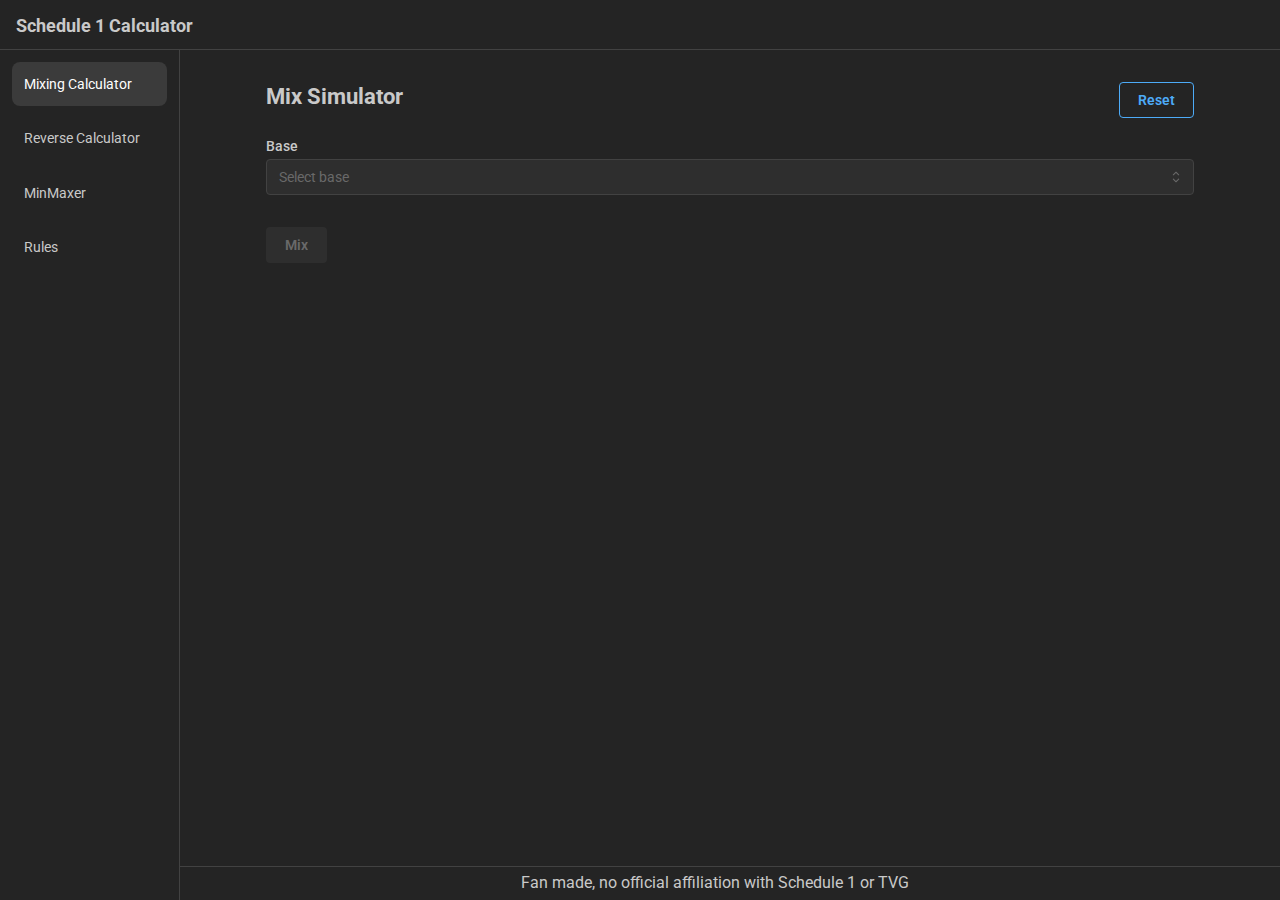
==== index.html @ 24d42e1e "update" ====
<!doctype html>

<head>
  <meta charSet="utf-8" />
  <meta name="viewport" content="width=device-width,initial-scale=1" />
  <link rel="preconnect" href="https://fonts.googleapis.com">
  <link rel="preconnect" href="https://fonts.gstatic.com" crossorigin>
  <link href="https://fonts.googleapis.com/css2?family=Roboto:ital,wght@0,100..900;1,100..900&display=swap"
    rel="stylesheet">
  <script async src="https://pagead2.googlesyndication.com/pagead/js/adsbygoogle.js?client=ca-pub-4366249673224039"
    crossorigin="anonymous"></script>
  <script type="module" crossorigin src="/assets/index-ZAUSpKXP.js"></script>
  <link rel="stylesheet" crossorigin href="/assets/index-CctEiW8d.css">
</head>

<body>
  <div id="root"></div>
</body>

</html>
---- assets/index-CctEiW8d.css ----
*,*:before,*:after{box-sizing:border-box}input,button,textarea,select{font:inherit}button,select{text-transform:none}body{margin:0;font-family:var(--mantine-font-family);font-size:var(--mantine-font-size-md);line-height:var(--mantine-line-height);background-color:var(--mantine-color-body);color:var(--mantine-color-text);-webkit-font-smoothing:var(--mantine-webkit-font-smoothing);-moz-osx-font-smoothing:var(--mantine-moz-font-smoothing)}@media screen and (max-device-width: 31.25em){body{-webkit-text-size-adjust:100%}}@media (prefers-reduced-motion: reduce){[data-respect-reduced-motion] [data-reduce-motion]{transition:none;animation:none}}[data-mantine-color-scheme=light] .mantine-light-hidden,[data-mantine-color-scheme=dark] .mantine-dark-hidden{display:none}.mantine-focus-auto:focus-visible{outline:2px solid var(--mantine-primary-color-filled);outline-offset:calc(.125rem * var(--mantine-scale))}.mantine-focus-always:focus{outline:2px solid var(--mantine-primary-color-filled);outline-offset:calc(.125rem * var(--mantine-scale))}.mantine-focus-never:focus{outline:none}.mantine-active:active{transform:translateY(calc(.0625rem * var(--mantine-scale)))}fieldset:disabled .mantine-active:active{transform:none}:where([dir=rtl]) .mantine-rotate-rtl{transform:rotate(180deg)}:root{color-scheme:var(--mantine-color-scheme);--mantine-z-index-app: 100;--mantine-z-index-modal: 200;--mantine-z-index-popover: 300;--mantine-z-index-overlay: 400;--mantine-z-index-max: 9999;--mantine-scale: 1;--mantine-cursor-type: default;--mantine-webkit-font-smoothing: antialiased;--mantine-color-scheme: light dark;--mantine-moz-font-smoothing: grayscale;--mantine-color-white: #fff;--mantine-color-black: #000;--mantine-line-height: 1.55;--mantine-font-family: -apple-system, BlinkMacSystemFont, Segoe UI, Roboto, Helvetica, Arial, sans-serif, Apple Color Emoji, Segoe UI Emoji;--mantine-font-family-monospace: ui-monospace, SFMono-Regular, Menlo, Monaco, Consolas, Liberation Mono, Courier New, monospace;--mantine-font-family-headings: -apple-system, BlinkMacSystemFont, Segoe UI, Roboto, Helvetica, Arial, sans-serif, Apple Color Emoji, Segoe UI Emoji;--mantine-heading-font-weight: 700;--mantine-radius-default: calc(.25rem * var(--mantine-scale));--mantine-primary-color-0: var(--mantine-color-blue-0);--mantine-primary-color-1: var(--mantine-color-blue-1);--mantine-primary-color-2: var(--mantine-color-blue-2);--mantine-primary-color-3: var(--mantine-color-blue-3);--mantine-primary-color-4: var(--mantine-color-blue-4);--mantine-primary-color-5: var(--mantine-color-blue-5);--mantine-primary-color-6: var(--mantine-color-blue-6);--mantine-primary-color-7: var(--mantine-color-blue-7);--mantine-primary-color-8: var(--mantine-color-blue-8);--mantine-primary-color-9: var(--mantine-color-blue-9);--mantine-primary-color-filled: var(--mantine-color-blue-filled);--mantine-primary-color-filled-hover: var(--mantine-color-blue-filled-hover);--mantine-primary-color-light: var(--mantine-color-blue-light);--mantine-primary-color-light-hover: var(--mantine-color-blue-light-hover);--mantine-primary-color-light-color: var(--mantine-color-blue-light-color);--mantine-breakpoint-xs: 36em;--mantine-breakpoint-sm: 48em;--mantine-breakpoint-md: 62em;--mantine-breakpoint-lg: 75em;--mantine-breakpoint-xl: 88em;--mantine-spacing-xs: calc(.625rem * var(--mantine-scale));--mantine-spacing-sm: calc(.75rem * var(--mantine-scale));--mantine-spacing-md: calc(1rem * var(--mantine-scale));--mantine-spacing-lg: calc(1.25rem * var(--mantine-scale));--mantine-spacing-xl: calc(2rem * var(--mantine-scale));--mantine-font-size-xs: calc(.75rem * var(--mantine-scale));--mantine-font-size-sm: calc(.875rem * var(--mantine-scale));--mantine-font-size-md: calc(1rem * var(--mantine-scale));--mantine-font-size-lg: calc(1.125rem * var(--mantine-scale));--mantine-font-size-xl: calc(1.25rem * var(--mantine-scale));--mantine-line-height-xs: 1.4;--mantine-line-height-sm: 1.45;--mantine-line-height-md: 1.55;--mantine-line-height-lg: 1.6;--mantine-line-height-xl: 1.65;--mantine-shadow-xs: 0 calc(.0625rem * var(--mantine-scale)) calc(.1875rem * var(--mantine-scale)) rgba(0, 0, 0, .05), 0 calc(.0625rem * var(--mantine-scale)) calc(.125rem * var(--mantine-scale)) rgba(0, 0, 0, .1);--mantine-shadow-sm: 0 calc(.0625rem * var(--mantine-scale)) calc(.1875rem * var(--mantine-scale)) rgba(0, 0, 0, .05), rgba(0, 0, 0, .05) 0 calc(.625rem * var(--mantine-scale)) calc(.9375rem * var(--mantine-scale)) calc(-.3125rem * var(--mantine-scale)), rgba(0, 0, 0, .04) 0 calc(.4375rem * var(--mantine-scale)) calc(.4375rem * var(--mantine-scale)) calc(-.3125rem * var(--mantine-scale));--mantine-shadow-md: 0 calc(.0625rem * var(--mantine-scale)) calc(.1875rem * var(--mantine-scale)) rgba(0, 0, 0, .05), rgba(0, 0, 0, .05) 0 calc(1.25rem * var(--mantine-scale)) calc(1.5625rem * var(--mantine-scale)) calc(-.3125rem * var(--mantine-scale)), rgba(0, 0, 0, .04) 0 calc(.625rem * var(--mantine-scale)) calc(.625rem * var(--mantine-scale)) calc(-.3125rem * var(--mantine-scale));--mantine-shadow-lg: 0 calc(.0625rem * var(--mantine-scale)) calc(.1875rem * var(--mantine-scale)) rgba(0, 0, 0, .05), rgba(0, 0, 0, .05) 0 calc(1.75rem * var(--mantine-scale)) calc(1.4375rem * var(--mantine-scale)) calc(-.4375rem * var(--mantine-scale)), rgba(0, 0, 0, .04) 0 calc(.75rem * var(--mantine-scale)) calc(.75rem * var(--mantine-scale)) calc(-.4375rem * var(--mantine-scale));--mantine-shadow-xl: 0 calc(.0625rem * var(--mantine-scale)) calc(.1875rem * var(--mantine-scale)) rgba(0, 0, 0, .05), rgba(0, 0, 0, .05) 0 calc(2.25rem * var(--mantine-scale)) calc(1.75rem * var(--mantine-scale)) calc(-.4375rem * var(--mantine-scale)), rgba(0, 0, 0, .04) 0 calc(1.0625rem * var(--mantine-scale)) calc(1.0625rem * var(--mantine-scale)) calc(-.4375rem * var(--mantine-scale));--mantine-radius-xs: calc(.125rem * var(--mantine-scale));--mantine-radius-sm: calc(.25rem * var(--mantine-scale));--mantine-radius-md: calc(.5rem * var(--mantine-scale));--mantine-radius-lg: calc(1rem * var(--mantine-scale));--mantine-radius-xl: calc(2rem * var(--mantine-scale));--mantine-color-dark-0: #c9c9c9;--mantine-color-dark-1: #b8b8b8;--mantine-color-dark-2: #828282;--mantine-color-dark-3: #696969;--mantine-color-dark-4: #424242;--mantine-color-dark-5: #3b3b3b;--mantine-color-dark-6: #2e2e2e;--mantine-color-dark-7: #242424;--mantine-color-dark-8: #1f1f1f;--mantine-color-dark-9: #141414;--mantine-color-gray-0: #f8f9fa;--mantine-color-gray-1: #f1f3f5;--mantine-color-gray-2: #e9ecef;--mantine-color-gray-3: #dee2e6;--mantine-color-gray-4: #ced4da;--mantine-color-gray-5: #adb5bd;--mantine-color-gray-6: #868e96;--mantine-color-gray-7: #495057;--mantine-color-gray-8: #343a40;--mantine-color-gray-9: #212529;--mantine-color-red-0: #fff5f5;--mantine-color-red-1: #ffe3e3;--mantine-color-red-2: #ffc9c9;--mantine-color-red-3: #ffa8a8;--mantine-color-red-4: #ff8787;--mantine-color-red-5: #ff6b6b;--mantine-color-red-6: #fa5252;--mantine-color-red-7: #f03e3e;--mantine-color-red-8: #e03131;--mantine-color-red-9: #c92a2a;--mantine-color-pink-0: #fff0f6;--mantine-color-pink-1: #ffdeeb;--mantine-color-pink-2: #fcc2d7;--mantine-color-pink-3: #faa2c1;--mantine-color-pink-4: #f783ac;--mantine-color-pink-5: #f06595;--mantine-color-pink-6: #e64980;--mantine-color-pink-7: #d6336c;--mantine-color-pink-8: #c2255c;--mantine-color-pink-9: #a61e4d;--mantine-color-grape-0: #f8f0fc;--mantine-color-grape-1: #f3d9fa;--mantine-color-grape-2: #eebefa;--mantine-color-grape-3: #e599f7;--mantine-color-grape-4: #da77f2;--mantine-color-grape-5: #cc5de8;--mantine-color-grape-6: #be4bdb;--mantine-color-grape-7: #ae3ec9;--mantine-color-grape-8: #9c36b5;--mantine-color-grape-9: #862e9c;--mantine-color-violet-0: #f3f0ff;--mantine-color-violet-1: #e5dbff;--mantine-color-violet-2: #d0bfff;--mantine-color-violet-3: #b197fc;--mantine-color-violet-4: #9775fa;--mantine-color-violet-5: #845ef7;--mantine-color-violet-6: #7950f2;--mantine-color-violet-7: #7048e8;--mantine-color-violet-8: #6741d9;--mantine-color-violet-9: #5f3dc4;--mantine-color-indigo-0: #edf2ff;--mantine-color-indigo-1: #dbe4ff;--mantine-color-indigo-2: #bac8ff;--mantine-color-indigo-3: #91a7ff;--mantine-color-indigo-4: #748ffc;--mantine-color-indigo-5: #5c7cfa;--mantine-color-indigo-6: #4c6ef5;--mantine-color-indigo-7: #4263eb;--mantine-color-indigo-8: #3b5bdb;--mantine-color-indigo-9: #364fc7;--mantine-color-blue-0: #e7f5ff;--mantine-color-blue-1: #d0ebff;--mantine-color-blue-2: #a5d8ff;--mantine-color-blue-3: #74c0fc;--mantine-color-blue-4: #4dabf7;--mantine-color-blue-5: #339af0;--mantine-color-blue-6: #228be6;--mantine-color-blue-7: #1c7ed6;--mantine-color-blue-8: #1971c2;--mantine-color-blue-9: #1864ab;--mantine-color-cyan-0: #e3fafc;--mantine-color-cyan-1: #c5f6fa;--mantine-color-cyan-2: #99e9f2;--mantine-color-cyan-3: #66d9e8;--mantine-color-cyan-4: #3bc9db;--mantine-color-cyan-5: #22b8cf;--mantine-color-cyan-6: #15aabf;--mantine-color-cyan-7: #1098ad;--mantine-color-cyan-8: #0c8599;--mantine-color-cyan-9: #0b7285;--mantine-color-teal-0: #e6fcf5;--mantine-color-teal-1: #c3fae8;--mantine-color-teal-2: #96f2d7;--mantine-color-teal-3: #63e6be;--mantine-color-teal-4: #38d9a9;--mantine-color-teal-5: #20c997;--mantine-color-teal-6: #12b886;--mantine-color-teal-7: #0ca678;--mantine-color-teal-8: #099268;--mantine-color-teal-9: #087f5b;--mantine-color-green-0: #ebfbee;--mantine-color-green-1: #d3f9d8;--mantine-color-green-2: #b2f2bb;--mantine-color-green-3: #8ce99a;--mantine-color-green-4: #69db7c;--mantine-color-green-5: #51cf66;--mantine-color-green-6: #40c057;--mantine-color-green-7: #37b24d;--mantine-color-green-8: #2f9e44;--mantine-color-green-9: #2b8a3e;--mantine-color-lime-0: #f4fce3;--mantine-color-lime-1: #e9fac8;--mantine-color-lime-2: #d8f5a2;--mantine-color-lime-3: #c0eb75;--mantine-color-lime-4: #a9e34b;--mantine-color-lime-5: #94d82d;--mantine-color-lime-6: #82c91e;--mantine-color-lime-7: #74b816;--mantine-color-lime-8: #66a80f;--mantine-color-lime-9: #5c940d;--mantine-color-yellow-0: #fff9db;--mantine-color-yellow-1: #fff3bf;--mantine-color-yellow-2: #ffec99;--mantine-color-yellow-3: #ffe066;--mantine-color-yellow-4: #ffd43b;--mantine-color-yellow-5: #fcc419;--mantine-color-yellow-6: #fab005;--mantine-color-yellow-7: #f59f00;--mantine-color-yellow-8: #f08c00;--mantine-color-yellow-9: #e67700;--mantine-color-orange-0: #fff4e6;--mantine-color-orange-1: #ffe8cc;--mantine-color-orange-2: #ffd8a8;--mantine-color-orange-3: #ffc078;--mantine-color-orange-4: #ffa94d;--mantine-color-orange-5: #ff922b;--mantine-color-orange-6: #fd7e14;--mantine-color-orange-7: #f76707;--mantine-color-orange-8: #e8590c;--mantine-color-orange-9: #d9480f;--mantine-h1-font-size: calc(2.125rem * var(--mantine-scale));--mantine-h1-line-height: 1.3;--mantine-h1-font-weight: 700;--mantine-h2-font-size: calc(1.625rem * var(--mantine-scale));--mantine-h2-line-height: 1.35;--mantine-h2-font-weight: 700;--mantine-h3-font-size: calc(1.375rem * var(--mantine-scale));--mantine-h3-line-height: 1.4;--mantine-h3-font-weight: 700;--mantine-h4-font-size: calc(1.125rem * var(--mantine-scale));--mantine-h4-line-height: 1.45;--mantine-h4-font-weight: 700;--mantine-h5-font-size: calc(1rem * var(--mantine-scale));--mantine-h5-line-height: 1.5;--mantine-h5-font-weight: 700;--mantine-h6-font-size: calc(.875rem * var(--mantine-scale));--mantine-h6-line-height: 1.5;--mantine-h6-font-weight: 700}:root[data-mantine-color-scheme=dark]{--mantine-color-scheme: dark;--mantine-primary-color-contrast: var(--mantine-color-white);--mantine-color-bright: var(--mantine-color-white);--mantine-color-text: var(--mantine-color-dark-0);--mantine-color-body: var(--mantine-color-dark-7);--mantine-color-error: var(--mantine-color-red-8);--mantine-color-placeholder: var(--mantine-color-dark-3);--mantine-color-anchor: var(--mantine-color-blue-4);--mantine-color-default: var(--mantine-color-dark-6);--mantine-color-default-hover: var(--mantine-color-dark-5);--mantine-color-default-color: var(--mantine-color-white);--mantine-color-default-border: var(--mantine-color-dark-4);--mantine-color-dimmed: var(--mantine-color-dark-2);--mantine-color-dark-text: var(--mantine-color-dark-4);--mantine-color-dark-filled: var(--mantine-color-dark-8);--mantine-color-dark-filled-hover: var(--mantine-color-dark-7);--mantine-color-dark-light: rgba(36, 36, 36, .15);--mantine-color-dark-light-hover: rgba(36, 36, 36, .2);--mantine-color-dark-light-color: var(--mantine-color-dark-3);--mantine-color-dark-outline: var(--mantine-color-dark-4);--mantine-color-dark-outline-hover: rgba(36, 36, 36, .05);--mantine-color-gray-text: var(--mantine-color-gray-4);--mantine-color-gray-filled: var(--mantine-color-gray-8);--mantine-color-gray-filled-hover: var(--mantine-color-gray-9);--mantine-color-gray-light: rgba(134, 142, 150, .15);--mantine-color-gray-light-hover: rgba(134, 142, 150, .2);--mantine-color-gray-light-color: var(--mantine-color-gray-3);--mantine-color-gray-outline: var(--mantine-color-gray-4);--mantine-color-gray-outline-hover: rgba(206, 212, 218, .05);--mantine-color-red-text: var(--mantine-color-red-4);--mantine-color-red-filled: var(--mantine-color-red-8);--mantine-color-red-filled-hover: var(--mantine-color-red-9);--mantine-color-red-light: rgba(250, 82, 82, .15);--mantine-color-red-light-hover: rgba(250, 82, 82, .2);--mantine-color-red-light-color: var(--mantine-color-red-3);--mantine-color-red-outline: var(--mantine-color-red-4);--mantine-color-red-outline-hover: rgba(255, 135, 135, .05);--mantine-color-pink-text: var(--mantine-color-pink-4);--mantine-color-pink-filled: var(--mantine-color-pink-8);--mantine-color-pink-filled-hover: var(--mantine-color-pink-9);--mantine-color-pink-light: rgba(230, 73, 128, .15);--mantine-color-pink-light-hover: rgba(230, 73, 128, .2);--mantine-color-pink-light-color: var(--mantine-color-pink-3);--mantine-color-pink-outline: var(--mantine-color-pink-4);--mantine-color-pink-outline-hover: rgba(247, 131, 172, .05);--mantine-color-grape-text: var(--mantine-color-grape-4);--mantine-color-grape-filled: var(--mantine-color-grape-8);--mantine-color-grape-filled-hover: var(--mantine-color-grape-9);--mantine-color-grape-light: rgba(190, 75, 219, .15);--mantine-color-grape-light-hover: rgba(190, 75, 219, .2);--mantine-color-grape-light-color: var(--mantine-color-grape-3);--mantine-color-grape-outline: var(--mantine-color-grape-4);--mantine-color-grape-outline-hover: rgba(218, 119, 242, .05);--mantine-color-violet-text: var(--mantine-color-violet-4);--mantine-color-violet-filled: var(--mantine-color-violet-8);--mantine-color-violet-filled-hover: var(--mantine-color-violet-9);--mantine-color-violet-light: rgba(121, 80, 242, .15);--mantine-color-violet-light-hover: rgba(121, 80, 242, .2);--mantine-color-violet-light-color: var(--mantine-color-violet-3);--mantine-color-violet-outline: var(--mantine-color-violet-4);--mantine-color-violet-outline-hover: rgba(151, 117, 250, .05);--mantine-color-indigo-text: var(--mantine-color-indigo-4);--mantine-color-indigo-filled: var(--mantine-color-indigo-8);--mantine-color-indigo-filled-hover: var(--mantine-color-indigo-9);--mantine-color-indigo-light: rgba(76, 110, 245, .15);--mantine-color-indigo-light-hover: rgba(76, 110, 245, .2);--mantine-color-indigo-light-color: var(--mantine-color-indigo-3);--mantine-color-indigo-outline: var(--mantine-color-indigo-4);--mantine-color-indigo-outline-hover: rgba(116, 143, 252, .05);--mantine-color-blue-text: var(--mantine-color-blue-4);--mantine-color-blue-filled: var(--mantine-color-blue-8);--mantine-color-blue-filled-hover: var(--mantine-color-blue-9);--mantine-color-blue-light: rgba(34, 139, 230, .15);--mantine-color-blue-light-hover: rgba(34, 139, 230, .2);--mantine-color-blue-light-color: var(--mantine-color-blue-3);--mantine-color-blue-outline: var(--mantine-color-blue-4);--mantine-color-blue-outline-hover: rgba(77, 171, 247, .05);--mantine-color-cyan-text: var(--mantine-color-cyan-4);--mantine-color-cyan-filled: var(--mantine-color-cyan-8);--mantine-color-cyan-filled-hover: var(--mantine-color-cyan-9);--mantine-color-cyan-light: rgba(21, 170, 191, .15);--mantine-color-cyan-light-hover: rgba(21, 170, 191, .2);--mantine-color-cyan-light-color: var(--mantine-color-cyan-3);--mantine-color-cyan-outline: var(--mantine-color-cyan-4);--mantine-color-cyan-outline-hover: rgba(59, 201, 219, .05);--mantine-color-teal-text: var(--mantine-color-teal-4);--mantine-color-teal-filled: var(--mantine-color-teal-8);--mantine-color-teal-filled-hover: var(--mantine-color-teal-9);--mantine-color-teal-light: rgba(18, 184, 134, .15);--mantine-color-teal-light-hover: rgba(18, 184, 134, .2);--mantine-color-teal-light-color: var(--mantine-color-teal-3);--mantine-color-teal-outline: var(--mantine-color-teal-4);--mantine-color-teal-outline-hover: rgba(56, 217, 169, .05);--mantine-color-green-text: var(--mantine-color-green-4);--mantine-color-green-filled: var(--mantine-color-green-8);--mantine-color-green-filled-hover: var(--mantine-color-green-9);--mantine-color-green-light: rgba(64, 192, 87, .15);--mantine-color-green-light-hover: rgba(64, 192, 87, .2);--mantine-color-green-light-color: var(--mantine-color-green-3);--mantine-color-green-outline: var(--mantine-color-green-4);--mantine-color-green-outline-hover: rgba(105, 219, 124, .05);--mantine-color-lime-text: var(--mantine-color-lime-4);--mantine-color-lime-filled: var(--mantine-color-lime-8);--mantine-color-lime-filled-hover: var(--mantine-color-lime-9);--mantine-color-lime-light: rgba(130, 201, 30, .15);--mantine-color-lime-light-hover: rgba(130, 201, 30, .2);--mantine-color-lime-light-color: var(--mantine-color-lime-3);--mantine-color-lime-outline: var(--mantine-color-lime-4);--mantine-color-lime-outline-hover: rgba(169, 227, 75, .05);--mantine-color-yellow-text: var(--mantine-color-yellow-4);--mantine-color-yellow-filled: var(--mantine-color-yellow-8);--mantine-color-yellow-filled-hover: var(--mantine-color-yellow-9);--mantine-color-yellow-light: rgba(250, 176, 5, .15);--mantine-color-yellow-light-hover: rgba(250, 176, 5, .2);--mantine-color-yellow-light-color: var(--mantine-color-yellow-3);--mantine-color-yellow-outline: var(--mantine-color-yellow-4);--mantine-color-yellow-outline-hover: rgba(255, 212, 59, .05);--mantine-color-orange-text: var(--mantine-color-orange-4);--mantine-color-orange-filled: var(--mantine-color-orange-8);--mantine-color-orange-filled-hover: var(--mantine-color-orange-9);--mantine-color-orange-light: rgba(253, 126, 20, .15);--mantine-color-orange-light-hover: rgba(253, 126, 20, .2);--mantine-color-orange-light-color: var(--mantine-color-orange-3);--mantine-color-orange-outline: var(--mantine-color-orange-4);--mantine-color-orange-outline-hover: rgba(255, 169, 77, .05)}:root[data-mantine-color-scheme=light]{--mantine-color-scheme: light;--mantine-color-bright: var(--mantine-color-black);--mantine-color-text: var(--mantine-color-black);--mantine-color-body: var(--mantine-color-white);--mantine-primary-color-contrast: var(--mantine-color-white);--mantine-color-error: var(--mantine-color-red-6);--mantine-color-placeholder: var(--mantine-color-gray-5);--mantine-color-anchor: var(--mantine-primary-color-filled);--mantine-color-default: var(--mantine-color-white);--mantine-color-default-hover: var(--mantine-color-gray-0);--mantine-color-default-color: var(--mantine-color-gray-9);--mantine-color-default-border: var(--mantine-color-gray-4);--mantine-color-dimmed: var(--mantine-color-gray-6);--mantine-color-dark-text: var(--mantine-color-dark-filled);--mantine-color-dark-filled: var(--mantine-color-dark-6);--mantine-color-dark-filled-hover: var(--mantine-color-dark-7);--mantine-color-dark-light: rgba(56, 56, 56, .1);--mantine-color-dark-light-hover: rgba(56, 56, 56, .12);--mantine-color-dark-light-color: var(--mantine-color-dark-6);--mantine-color-dark-outline: var(--mantine-color-dark-6);--mantine-color-dark-outline-hover: rgba(56, 56, 56, .05);--mantine-color-gray-text: var(--mantine-color-gray-filled);--mantine-color-gray-filled: var(--mantine-color-gray-6);--mantine-color-gray-filled-hover: var(--mantine-color-gray-7);--mantine-color-gray-light: rgba(134, 142, 150, .1);--mantine-color-gray-light-hover: rgba(134, 142, 150, .12);--mantine-color-gray-light-color: var(--mantine-color-gray-6);--mantine-color-gray-outline: var(--mantine-color-gray-6);--mantine-color-gray-outline-hover: rgba(134, 142, 150, .05);--mantine-color-red-text: var(--mantine-color-red-filled);--mantine-color-red-filled: var(--mantine-color-red-6);--mantine-color-red-filled-hover: var(--mantine-color-red-7);--mantine-color-red-light: rgba(250, 82, 82, .1);--mantine-color-red-light-hover: rgba(250, 82, 82, .12);--mantine-color-red-light-color: var(--mantine-color-red-6);--mantine-color-red-outline: var(--mantine-color-red-6);--mantine-color-red-outline-hover: rgba(250, 82, 82, .05);--mantine-color-pink-text: var(--mantine-color-pink-filled);--mantine-color-pink-filled: var(--mantine-color-pink-6);--mantine-color-pink-filled-hover: var(--mantine-color-pink-7);--mantine-color-pink-light: rgba(230, 73, 128, .1);--mantine-color-pink-light-hover: rgba(230, 73, 128, .12);--mantine-color-pink-light-color: var(--mantine-color-pink-6);--mantine-color-pink-outline: var(--mantine-color-pink-6);--mantine-color-pink-outline-hover: rgba(230, 73, 128, .05);--mantine-color-grape-text: var(--mantine-color-grape-filled);--mantine-color-grape-filled: var(--mantine-color-grape-6);--mantine-color-grape-filled-hover: var(--mantine-color-grape-7);--mantine-color-grape-light: rgba(190, 75, 219, .1);--mantine-color-grape-light-hover: rgba(190, 75, 219, .12);--mantine-color-grape-light-color: var(--mantine-color-grape-6);--mantine-color-grape-outline: var(--mantine-color-grape-6);--mantine-color-grape-outline-hover: rgba(190, 75, 219, .05);--mantine-color-violet-text: var(--mantine-color-violet-filled);--mantine-color-violet-filled: var(--mantine-color-violet-6);--mantine-color-violet-filled-hover: var(--mantine-color-violet-7);--mantine-color-violet-light: rgba(121, 80, 242, .1);--mantine-color-violet-light-hover: rgba(121, 80, 242, .12);--mantine-color-violet-light-color: var(--mantine-color-violet-6);--mantine-color-violet-outline: var(--mantine-color-violet-6);--mantine-color-violet-outline-hover: rgba(121, 80, 242, .05);--mantine-color-indigo-text: var(--mantine-color-indigo-filled);--mantine-color-indigo-filled: var(--mantine-color-indigo-6);--mantine-color-indigo-filled-hover: var(--mantine-color-indigo-7);--mantine-color-indigo-light: rgba(76, 110, 245, .1);--mantine-color-indigo-light-hover: rgba(76, 110, 245, .12);--mantine-color-indigo-light-color: var(--mantine-color-indigo-6);--mantine-color-indigo-outline: var(--mantine-color-indigo-6);--mantine-color-indigo-outline-hover: rgba(76, 110, 245, .05);--mantine-color-blue-text: var(--mantine-color-blue-filled);--mantine-color-blue-filled: var(--mantine-color-blue-6);--mantine-color-blue-filled-hover: var(--mantine-color-blue-7);--mantine-color-blue-light: rgba(34, 139, 230, .1);--mantine-color-blue-light-hover: rgba(34, 139, 230, .12);--mantine-color-blue-light-color: var(--mantine-color-blue-6);--mantine-color-blue-outline: var(--mantine-color-blue-6);--mantine-color-blue-outline-hover: rgba(34, 139, 230, .05);--mantine-color-cyan-text: var(--mantine-color-cyan-filled);--mantine-color-cyan-filled: var(--mantine-color-cyan-6);--mantine-color-cyan-filled-hover: var(--mantine-color-cyan-7);--mantine-color-cyan-light: rgba(21, 170, 191, .1);--mantine-color-cyan-light-hover: rgba(21, 170, 191, .12);--mantine-color-cyan-light-color: var(--mantine-color-cyan-6);--mantine-color-cyan-outline: var(--mantine-color-cyan-6);--mantine-color-cyan-outline-hover: rgba(21, 170, 191, .05);--mantine-color-teal-text: var(--mantine-color-teal-filled);--mantine-color-teal-filled: var(--mantine-color-teal-6);--mantine-color-teal-filled-hover: var(--mantine-color-teal-7);--mantine-color-teal-light: rgba(18, 184, 134, .1);--mantine-color-teal-light-hover: rgba(18, 184, 134, .12);--mantine-color-teal-light-color: var(--mantine-color-teal-6);--mantine-color-teal-outline: var(--mantine-color-teal-6);--mantine-color-teal-outline-hover: rgba(18, 184, 134, .05);--mantine-color-green-text: var(--mantine-color-green-filled);--mantine-color-green-filled: var(--mantine-color-green-6);--mantine-color-green-filled-hover: var(--mantine-color-green-7);--mantine-color-green-light: rgba(64, 192, 87, .1);--mantine-color-green-light-hover: rgba(64, 192, 87, .12);--mantine-color-green-light-color: var(--mantine-color-green-6);--mantine-color-green-outline: var(--mantine-color-green-6);--mantine-color-green-outline-hover: rgba(64, 192, 87, .05);--mantine-color-lime-text: var(--mantine-color-lime-filled);--mantine-color-lime-filled: var(--mantine-color-lime-6);--mantine-color-lime-filled-hover: var(--mantine-color-lime-7);--mantine-color-lime-light: rgba(130, 201, 30, .1);--mantine-color-lime-light-hover: rgba(130, 201, 30, .12);--mantine-color-lime-light-color: var(--mantine-color-lime-6);--mantine-color-lime-outline: var(--mantine-color-lime-6);--mantine-color-lime-outline-hover: rgba(130, 201, 30, .05);--mantine-color-yellow-text: var(--mantine-color-yellow-filled);--mantine-color-yellow-filled: var(--mantine-color-yellow-6);--mantine-color-yellow-filled-hover: var(--mantine-color-yellow-7);--mantine-color-yellow-light: rgba(250, 176, 5, .1);--mantine-color-yellow-light-hover: rgba(250, 176, 5, .12);--mantine-color-yellow-light-color: var(--mantine-color-yellow-6);--mantine-color-yellow-outline: var(--mantine-color-yellow-6);--mantine-color-yellow-outline-hover: rgba(250, 176, 5, .05);--mantine-color-orange-text: var(--mantine-color-orange-filled);--mantine-color-orange-filled: var(--mantine-color-orange-6);--mantine-color-orange-filled-hover: var(--mantine-color-orange-7);--mantine-color-orange-light: rgba(253, 126, 20, .1);--mantine-color-orange-light-hover: rgba(253, 126, 20, .12);--mantine-color-orange-light-color: var(--mantine-color-orange-6);--mantine-color-orange-outline: var(--mantine-color-orange-6);--mantine-color-orange-outline-hover: rgba(253, 126, 20, .05)}.m_d57069b5{--scrollarea-scrollbar-size: calc(.75rem * var(--mantine-scale));position:relative;overflow:hidden}.m_c0783ff9{scrollbar-width:none;overscroll-behavior:var(--scrollarea-over-scroll-behavior);-ms-overflow-style:none;-webkit-overflow-scrolling:touch;width:100%;height:100%}.m_c0783ff9::-webkit-scrollbar{display:none}.m_c0783ff9:where([data-scrollbars=xy],[data-scrollbars=y]):where([data-offset-scrollbars=xy],[data-offset-scrollbars=y],[data-offset-scrollbars=present]):where([data-vertical-hidden]){padding-inline-end:0;padding-inline-start:0}.m_c0783ff9:where([data-scrollbars=xy],[data-scrollbars=y]):where([data-offset-scrollbars=xy],[data-offset-scrollbars=y],[data-offset-scrollbars=present]):not([data-vertical-hidden]){padding-inline-end:var(--scrollarea-scrollbar-size);padding-inline-start:unset}.m_c0783ff9:where([data-scrollbars=xy],[data-scrollbars=x]):where([data-offset-scrollbars=xy],[data-offset-scrollbars=x],[data-offset-scrollbars=present]):where([data-horizontal-hidden]){padding-bottom:0}.m_c0783ff9:where([data-scrollbars=xy],[data-scrollbars=x]):where([data-offset-scrollbars=xy],[data-offset-scrollbars=x],[data-offset-scrollbars=present]):not([data-horizontal-hidden]){padding-bottom:var(--scrollarea-scrollbar-size)}.m_f8f631dd{min-width:100%;display:table}.m_c44ba933{-webkit-user-select:none;user-select:none;touch-action:none;box-sizing:border-box;transition:background-color .15s ease,opacity .15s ease;padding:calc(var(--scrollarea-scrollbar-size) / 5);display:flex;background-color:transparent;flex-direction:row}@media (hover: hover){:where([data-mantine-color-scheme=light]) .m_c44ba933:hover{background-color:var(--mantine-color-gray-0)}:where([data-mantine-color-scheme=light]) .m_c44ba933:hover>.m_d8b5e363{background-color:#00000080}:where([data-mantine-color-scheme=dark]) .m_c44ba933:hover{background-color:var(--mantine-color-dark-8)}:where([data-mantine-color-scheme=dark]) .m_c44ba933:hover>.m_d8b5e363{background-color:#ffffff80}}@media (hover: none){:where([data-mantine-color-scheme=light]) .m_c44ba933:active{background-color:var(--mantine-color-gray-0)}:where([data-mantine-color-scheme=light]) .m_c44ba933:active>.m_d8b5e363{background-color:#00000080}:where([data-mantine-color-scheme=dark]) .m_c44ba933:active{background-color:var(--mantine-color-dark-8)}:where([data-mantine-color-scheme=dark]) .m_c44ba933:active>.m_d8b5e363{background-color:#ffffff80}}.m_c44ba933:where([data-hidden],[data-state=hidden]){display:none}.m_c44ba933:where([data-orientation=vertical]){width:var(--scrollarea-scrollbar-size);top:0;bottom:var(--sa-corner-width);inset-inline-end:0}.m_c44ba933:where([data-orientation=horizontal]){height:var(--scrollarea-scrollbar-size);flex-direction:column;bottom:0;inset-inline-start:0;inset-inline-end:var(--sa-corner-width)}.m_d8b5e363{flex:1;border-radius:var(--scrollarea-scrollbar-size);position:relative;transition:background-color .15s ease;overflow:hidden;opacity:var(--thumb-opacity)}.m_d8b5e363:before{content:"";position:absolute;top:50%;left:50%;transform:translate(-50%,-50%);width:100%;height:100%;min-width:calc(2.75rem * var(--mantine-scale));min-height:calc(2.75rem * var(--mantine-scale))}:where([data-mantine-color-scheme=light]) .m_d8b5e363{background-color:#0006}:where([data-mantine-color-scheme=dark]) .m_d8b5e363{background-color:#fff6}.m_21657268{position:absolute;opacity:0;transition:opacity .15s ease;display:block;inset-inline-end:0;bottom:0}:where([data-mantine-color-scheme=light]) .m_21657268{background-color:var(--mantine-color-gray-0)}:where([data-mantine-color-scheme=dark]) .m_21657268{background-color:var(--mantine-color-dark-8)}.m_21657268:where([data-hovered]){opacity:1}.m_21657268:where([data-hidden]){display:none}.m_87cf2631{background-color:transparent;cursor:pointer;border:0;padding:0;-webkit-appearance:none;-moz-appearance:none;appearance:none;font-size:var(--mantine-font-size-md);text-align:left;text-decoration:none;color:inherit;touch-action:manipulation;-webkit-tap-highlight-color:transparent}:where([dir=rtl]) .m_87cf2631{text-align:right}.m_515a97f8{border:0;clip:rect(0 0 0 0);height:calc(.0625rem * var(--mantine-scale));width:calc(.0625rem * var(--mantine-scale));margin:calc(-.0625rem * var(--mantine-scale));overflow:hidden;padding:0;position:absolute;white-space:nowrap}.m_1b7284a3{--paper-radius: var(--mantine-radius-default);outline:0;-webkit-tap-highlight-color:transparent;display:block;touch-action:manipulation;text-decoration:none;border-radius:var(--paper-radius);box-shadow:var(--paper-shadow);background-color:var(--mantine-color-body)}[data-mantine-color-scheme=light] .m_1b7284a3{--paper-border-color: var(--mantine-color-gray-3)}[data-mantine-color-scheme=dark] .m_1b7284a3{--paper-border-color: var(--mantine-color-dark-4)}.m_1b7284a3:where([data-with-border]){border:calc(.0625rem * var(--mantine-scale)) solid var(--paper-border-color)}.m_9814e45f{top:0;right:0;bottom:0;left:0;position:absolute;background:var(--overlay-bg, rgba(0, 0, 0, .6));backdrop-filter:var(--overlay-filter);-webkit-backdrop-filter:var(--overlay-filter);border-radius:var(--overlay-radius, 0);z-index:var(--overlay-z-index)}.m_9814e45f:where([data-fixed]){position:fixed}.m_9814e45f:where([data-center]){display:flex;align-items:center;justify-content:center}.m_38a85659{position:absolute;border:1px solid var(--popover-border-color);padding:var(--mantine-spacing-sm) var(--mantine-spacing-md);box-shadow:var(--popover-shadow, none);border-radius:var(--popover-radius, var(--mantine-radius-default))}.m_38a85659:where([data-fixed]){position:fixed}.m_38a85659:focus{outline:none}:where([data-mantine-color-scheme=light]) .m_38a85659{--popover-border-color: var(--mantine-color-gray-2);background-color:var(--mantine-color-white)}:where([data-mantine-color-scheme=dark]) .m_38a85659{--popover-border-color: var(--mantine-color-dark-4);background-color:var(--mantine-color-dark-6)}.m_a31dc6c1{background-color:inherit;border:1px solid var(--popover-border-color);z-index:1}.m_3d7bc908{position:fixed;top:0;right:0;bottom:0;left:0}.m_5ae2e3c{--loader-size-xs: calc(1.125rem * var(--mantine-scale));--loader-size-sm: calc(1.375rem * var(--mantine-scale));--loader-size-md: calc(2.25rem * var(--mantine-scale));--loader-size-lg: calc(2.75rem * var(--mantine-scale));--loader-size-xl: calc(3.625rem * var(--mantine-scale));--loader-size: var(--loader-size-md);--loader-color: var(--mantine-primary-color-filled)}@keyframes m_5d2b3b9d{0%{transform:scale(.6);opacity:0}50%,to{transform:scale(1)}}.m_7a2bd4cd{position:relative;width:var(--loader-size);height:var(--loader-size);display:flex;gap:calc(var(--loader-size) / 5)}.m_870bb79{flex:1;background:var(--loader-color);animation:m_5d2b3b9d 1.2s cubic-bezier(0,.5,.5,1) infinite;border-radius:calc(.125rem * var(--mantine-scale))}.m_870bb79:nth-of-type(1){animation-delay:-.24s}.m_870bb79:nth-of-type(2){animation-delay:-.12s}.m_870bb79:nth-of-type(3){animation-delay:0}@keyframes m_aac34a1{0%,to{transform:scale(1);opacity:1}50%{transform:scale(.6);opacity:.5}}.m_4e3f22d7{display:flex;justify-content:center;align-items:center;gap:calc(var(--loader-size) / 10);position:relative;width:var(--loader-size);height:var(--loader-size)}.m_870c4af{width:calc(var(--loader-size) / 3 - var(--loader-size) / 15);height:calc(var(--loader-size) / 3 - var(--loader-size) / 15);border-radius:50%;background:var(--loader-color);animation:m_aac34a1 .8s infinite linear}.m_870c4af:nth-child(2){animation-delay:.4s}@keyframes m_f8e89c4b{0%{transform:rotate(0)}to{transform:rotate(360deg)}}.m_b34414df{display:inline-block;width:var(--loader-size);height:var(--loader-size)}.m_b34414df:after{content:"";display:block;width:var(--loader-size);height:var(--loader-size);border-radius:calc(625rem * var(--mantine-scale));border-width:calc(var(--loader-size) / 8);border-style:solid;border-color:var(--loader-color) var(--loader-color) var(--loader-color) transparent;animation:m_f8e89c4b 1.2s linear infinite}.m_8d3f4000{--ai-size-xs: calc(1.125rem * var(--mantine-scale));--ai-size-sm: calc(1.375rem * var(--mantine-scale));--ai-size-md: calc(1.75rem * var(--mantine-scale));--ai-size-lg: calc(2.125rem * var(--mantine-scale));--ai-size-xl: calc(2.75rem * var(--mantine-scale));--ai-size-input-xs: calc(1.875rem * var(--mantine-scale));--ai-size-input-sm: calc(2.25rem * var(--mantine-scale));--ai-size-input-md: calc(2.625rem * var(--mantine-scale));--ai-size-input-lg: calc(3.125rem * var(--mantine-scale));--ai-size-input-xl: calc(3.75rem * var(--mantine-scale));--ai-size: var(--ai-size-md);--ai-color: var(--mantine-color-white);line-height:1;display:inline-flex;align-items:center;justify-content:center;position:relative;-webkit-user-select:none;user-select:none;overflow:hidden;width:var(--ai-size);height:var(--ai-size);min-width:var(--ai-size);min-height:var(--ai-size);border-radius:var(--ai-radius, var(--mantine-radius-default));background:var(--ai-bg, var(--mantine-primary-color-filled));color:var(--ai-color, var(--mantine-color-white));border:var(--ai-bd, calc(.0625rem * var(--mantine-scale)) solid transparent);cursor:pointer}@media (hover: hover){.m_8d3f4000:hover:where(:not([data-loading],:disabled,[data-disabled])){background-color:var(--ai-hover, var(--mantine-primary-color-filled-hover));color:var(--ai-hover-color, var(--ai-color))}}@media (hover: none){.m_8d3f4000:active:where(:not([data-loading],:disabled,[data-disabled])){background-color:var(--ai-hover, var(--mantine-primary-color-filled-hover));color:var(--ai-hover-color, var(--ai-color))}}.m_8d3f4000[data-loading]{cursor:not-allowed}.m_8d3f4000[data-loading] .m_8d3afb97{opacity:0;transform:translateY(100%)}.m_8d3f4000:where(:disabled:not([data-loading]),[data-disabled]:not([data-loading])){cursor:not-allowed;border:calc(.0625rem * var(--mantine-scale)) solid transparent}:where([data-mantine-color-scheme=light]) .m_8d3f4000:where(:disabled:not([data-loading]),[data-disabled]:not([data-loading])){background-color:var(--mantine-color-gray-1);color:var(--mantine-color-gray-5)}:where([data-mantine-color-scheme=dark]) .m_8d3f4000:where(:disabled:not([data-loading]),[data-disabled]:not([data-loading])){background-color:var(--mantine-color-dark-6);color:var(--mantine-color-dark-3)}.m_8d3f4000:where(:disabled:not([data-loading]),[data-disabled]:not([data-loading])):active{transform:none}.m_302b9fb1{inset:calc(-.0625rem * var(--mantine-scale));position:absolute;border-radius:var(--ai-radius, var(--mantine-radius-default));display:flex;align-items:center;justify-content:center}:where([data-mantine-color-scheme=light]) .m_302b9fb1{background-color:#ffffff26}:where([data-mantine-color-scheme=dark]) .m_302b9fb1{background-color:#00000026}.m_1a0f1b21{--ai-border-width: calc(.0625rem * var(--mantine-scale));display:flex}.m_1a0f1b21 :where(*):focus{position:relative;z-index:1}.m_1a0f1b21[data-orientation=horizontal]{flex-direction:row}.m_1a0f1b21[data-orientation=horizontal] .m_8d3f4000:not(:only-child):first-child,.m_1a0f1b21[data-orientation=horizontal] .m_437b6484:not(:only-child):first-child{border-end-end-radius:0;border-start-end-radius:0;border-inline-end-width:calc(var(--ai-border-width) / 2)}.m_1a0f1b21[data-orientation=horizontal] .m_8d3f4000:not(:only-child):last-child,.m_1a0f1b21[data-orientation=horizontal] .m_437b6484:not(:only-child):last-child{border-end-start-radius:0;border-start-start-radius:0;border-inline-start-width:calc(var(--ai-border-width) / 2)}.m_1a0f1b21[data-orientation=horizontal] .m_8d3f4000:not(:only-child):not(:first-child):not(:last-child),.m_1a0f1b21[data-orientation=horizontal] .m_437b6484:not(:only-child):not(:first-child):not(:last-child){border-radius:0;border-inline-width:calc(var(--ai-border-width) / 2)}.m_1a0f1b21[data-orientation=vertical]{flex-direction:column}.m_1a0f1b21[data-orientation=vertical] .m_8d3f4000:not(:only-child):first-child,.m_1a0f1b21[data-orientation=vertical] .m_437b6484:not(:only-child):first-child{border-end-start-radius:0;border-end-end-radius:0;border-bottom-width:calc(var(--ai-border-width) / 2)}.m_1a0f1b21[data-orientation=vertical] .m_8d3f4000:not(:only-child):last-child,.m_1a0f1b21[data-orientation=vertical] .m_437b6484:not(:only-child):last-child{border-start-start-radius:0;border-start-end-radius:0;border-top-width:calc(var(--ai-border-width) / 2)}.m_1a0f1b21[data-orientation=vertical] .m_8d3f4000:not(:only-child):not(:first-child):not(:last-child),.m_1a0f1b21[data-orientation=vertical] .m_437b6484:not(:only-child):not(:first-child):not(:last-child){border-radius:0;border-bottom-width:calc(var(--ai-border-width) / 2);border-top-width:calc(var(--ai-border-width) / 2)}.m_8d3afb97{display:flex;align-items:center;justify-content:center;transition:transform .15s ease,opacity .1s ease;width:100%;height:100%}.m_437b6484{--section-height-xs: calc(1.125rem * var(--mantine-scale));--section-height-sm: calc(1.375rem * var(--mantine-scale));--section-height-md: calc(1.75rem * var(--mantine-scale));--section-height-lg: calc(2.125rem * var(--mantine-scale));--section-height-xl: calc(2.75rem * var(--mantine-scale));--section-height-input-xs: calc(1.875rem * var(--mantine-scale));--section-height-input-sm: calc(2.25rem * var(--mantine-scale));--section-height-input-md: calc(2.625rem * var(--mantine-scale));--section-height-input-lg: calc(3.125rem * var(--mantine-scale));--section-height-input-xl: calc(3.75rem * var(--mantine-scale));--section-padding-x-xs: calc(.375rem * var(--mantine-scale));--section-padding-x-sm: calc(.5rem * var(--mantine-scale));--section-padding-x-md: calc(.625rem * var(--mantine-scale));--section-padding-x-lg: calc(.75rem * var(--mantine-scale));--section-padding-x-xl: calc(1rem * var(--mantine-scale));--section-height: var(--section-height-sm);--section-padding-x: var(--section-padding-x-sm);--section-color: var(--mantine-color-white);font-weight:600;width:auto;border-radius:var(--section-radius, var(--mantine-radius-default));font-size:var(--section-fz, var(--mantine-font-size-sm));background:var(--section-bg, var(--mantine-primary-color-filled));border:var(--section-bd, calc(.0625rem * var(--mantine-scale)) solid transparent);color:var(--section-color, var(--mantine-color-white));height:var(--section-height, var(--section-height-sm));padding-inline:var(--section-padding-x, var(--section-padding-x-sm));vertical-align:middle;line-height:1;display:inline-flex;align-items:center;justify-content:center}.m_86a44da5{--cb-size-xs: calc(1.125rem * var(--mantine-scale));--cb-size-sm: calc(1.375rem * var(--mantine-scale));--cb-size-md: calc(1.75rem * var(--mantine-scale));--cb-size-lg: calc(2.125rem * var(--mantine-scale));--cb-size-xl: calc(2.75rem * var(--mantine-scale));--cb-size: var(--cb-size-md);--cb-icon-size: 70%;--cb-radius: var(--mantine-radius-default);line-height:1;display:inline-flex;align-items:center;justify-content:center;position:relative;-webkit-user-select:none;user-select:none;width:var(--cb-size);height:var(--cb-size);min-width:var(--cb-size);min-height:var(--cb-size);border-radius:var(--cb-radius)}:where([data-mantine-color-scheme=light]) .m_86a44da5{color:var(--mantine-color-gray-7)}:where([data-mantine-color-scheme=dark]) .m_86a44da5{color:var(--mantine-color-dark-1)}.m_86a44da5[data-disabled],.m_86a44da5:disabled{cursor:not-allowed;opacity:.6}@media (hover: hover){:where([data-mantine-color-scheme=light]) .m_220c80f2:where(:not([data-disabled],:disabled)):hover{background-color:var(--mantine-color-gray-0)}:where([data-mantine-color-scheme=dark]) .m_220c80f2:where(:not([data-disabled],:disabled)):hover{background-color:var(--mantine-color-dark-6)}}@media (hover: none){:where([data-mantine-color-scheme=light]) .m_220c80f2:where(:not([data-disabled],:disabled)):active{background-color:var(--mantine-color-gray-0)}:where([data-mantine-color-scheme=dark]) .m_220c80f2:where(:not([data-disabled],:disabled)):active{background-color:var(--mantine-color-dark-6)}}.m_4081bf90{display:flex;flex-direction:row;flex-wrap:var(--group-wrap, wrap);justify-content:var(--group-justify, flex-start);align-items:var(--group-align, center);gap:var(--group-gap, var(--mantine-spacing-md))}.m_4081bf90:where([data-grow])>*{flex-grow:1;max-width:var(--group-child-width)}.m_615af6c9{line-height:1;padding:0;margin:0;font-weight:400;font-size:var(--mantine-font-size-md)}.m_b5489c3c{display:flex;justify-content:space-between;align-items:center;padding:var(--mb-padding, var(--mantine-spacing-md));padding-inline-end:calc(var(--mb-padding, var(--mantine-spacing-md)) - calc(.3125rem * var(--mantine-scale)));position:sticky;top:0;background-color:var(--mantine-color-body);z-index:1000;min-height:calc(3.75rem * var(--mantine-scale));transition:padding-inline-end .1s}.m_60c222c7{position:fixed;width:100%;top:0;bottom:0;z-index:var(--mb-z-index);pointer-events:none}.m_fd1ab0aa{pointer-events:all;box-shadow:var(--mb-shadow, var(--mantine-shadow-xl))}.m_fd1ab0aa [data-mantine-scrollbar]{z-index:1001}.m_fd1ab0aa:has([data-mantine-scrollbar][data-state=visible]) .m_b5489c3c{padding-inline-end:calc(var(--mb-padding, var(--mantine-spacing-md)) + calc(.3125rem * var(--mantine-scale)))}.m_606cb269{margin-inline-start:auto}.m_5df29311{padding:var(--mb-padding, var(--mantine-spacing-md));padding-top:var(--mb-padding, var(--mantine-spacing-md))}.m_5df29311:where(:not(:only-child)){padding-top:0}.m_6c018570{position:relative;margin-top:var(--input-margin-top, 0rem);margin-bottom:var(--input-margin-bottom, 0rem);--input-height-xs: calc(1.875rem * var(--mantine-scale));--input-height-sm: calc(2.25rem * var(--mantine-scale));--input-height-md: calc(2.625rem * var(--mantine-scale));--input-height-lg: calc(3.125rem * var(--mantine-scale));--input-height-xl: calc(3.75rem * var(--mantine-scale));--input-padding-y-xs: calc(.3125rem * var(--mantine-scale));--input-padding-y-sm: calc(.375rem * var(--mantine-scale));--input-padding-y-md: calc(.5rem * var(--mantine-scale));--input-padding-y-lg: calc(.625rem * var(--mantine-scale));--input-padding-y-xl: calc(.8125rem * var(--mantine-scale));--input-height: var(--input-height-sm);--input-radius: var(--mantine-radius-default);--input-cursor: text;--input-text-align: left;--input-line-height: calc(var(--input-height) - calc(.125rem * var(--mantine-scale)));--input-padding: calc(var(--input-height) / 3);--input-padding-inline-start: var(--input-padding);--input-padding-inline-end: var(--input-padding);--input-placeholder-color: var(--mantine-color-placeholder);--input-color: var(--mantine-color-text);--input-left-section-size: var(--input-left-section-width, calc(var(--input-height) - calc(.125rem * var(--mantine-scale))));--input-right-section-size: var( --input-right-section-width, calc(var(--input-height) - calc(.125rem * var(--mantine-scale))) );--input-size: var(--input-height);--section-y: calc(.0625rem * var(--mantine-scale));--left-section-start: calc(.0625rem * var(--mantine-scale));--left-section-border-radius: var(--input-radius) 0 0 var(--input-radius);--right-section-end: calc(.0625rem * var(--mantine-scale));--right-section-border-radius: 0 var(--input-radius) var(--input-radius) 0}.m_6c018570[data-variant=unstyled]{--input-padding: 0;--input-padding-y: 0;--input-padding-inline-start: 0;--input-padding-inline-end: 0}.m_6c018570[data-pointer]{--input-cursor: pointer}.m_6c018570[data-multiline]{--input-padding-y-xs: calc(.28125rem * var(--mantine-scale));--input-padding-y-sm: calc(.34375rem * var(--mantine-scale));--input-padding-y-md: calc(.4375rem * var(--mantine-scale));--input-padding-y-lg: calc(.59375rem * var(--mantine-scale));--input-padding-y-xl: calc(.8125rem * var(--mantine-scale));--input-size: auto;--input-line-height: var(--mantine-line-height);--input-padding-y: var(--input-padding-y-sm)}.m_6c018570[data-with-left-section]{--input-padding-inline-start: var(--input-left-section-size)}.m_6c018570[data-with-right-section]{--input-padding-inline-end: var(--input-right-section-size)}[data-mantine-color-scheme=light] .m_6c018570{--input-disabled-bg: var(--mantine-color-gray-1);--input-disabled-color: var(--mantine-color-gray-6)}[data-mantine-color-scheme=light] .m_6c018570[data-variant=default]{--input-bd: var(--mantine-color-gray-4);--input-bg: var(--mantine-color-white);--input-bd-focus: var(--mantine-primary-color-filled)}[data-mantine-color-scheme=light] .m_6c018570[data-variant=filled]{--input-bd: transparent;--input-bg: var(--mantine-color-gray-1);--input-bd-focus: var(--mantine-primary-color-filled)}[data-mantine-color-scheme=light] .m_6c018570[data-variant=unstyled]{--input-bd: transparent;--input-bg: transparent;--input-bd-focus: transparent}[data-mantine-color-scheme=dark] .m_6c018570{--input-disabled-bg: var(--mantine-color-dark-6);--input-disabled-color: var(--mantine-color-dark-2)}[data-mantine-color-scheme=dark] .m_6c018570[data-variant=default]{--input-bd: var(--mantine-color-dark-4);--input-bg: var(--mantine-color-dark-6);--input-bd-focus: var(--mantine-primary-color-filled)}[data-mantine-color-scheme=dark] .m_6c018570[data-variant=filled]{--input-bd: transparent;--input-bg: var(--mantine-color-dark-5);--input-bd-focus: var(--mantine-primary-color-filled)}[data-mantine-color-scheme=dark] .m_6c018570[data-variant=unstyled]{--input-bd: transparent;--input-bg: transparent;--input-bd-focus: transparent}[data-mantine-color-scheme] .m_6c018570[data-error]:not([data-variant=unstyled]){--input-bd: var(--mantine-color-error)}[data-mantine-color-scheme] .m_6c018570[data-error]{--input-color: var(--mantine-color-error);--input-placeholder-color: var(--mantine-color-error);--input-section-color: var(--mantine-color-error)}:where([dir=rtl]) .m_6c018570{--input-text-align: right;--left-section-border-radius: 0 var(--input-radius) var(--input-radius) 0;--right-section-border-radius: var(--input-radius) 0 0 var(--input-radius)}.m_8fb7ebe7{-webkit-tap-highlight-color:transparent;-webkit-appearance:none;-moz-appearance:none;appearance:none;resize:var(--input-resize, none);display:block;width:100%;transition:border-color .1s ease;text-align:var(--input-text-align);color:var(--input-color);border:calc(.0625rem * var(--mantine-scale)) solid var(--input-bd);background-color:var(--input-bg);font-family:var(--input-font-family, var(--mantine-font-family));height:var(--input-size);min-height:var(--input-height);line-height:var(--input-line-height);font-size:var(--input-fz, var(--input-fz, var(--mantine-font-size-sm)));border-radius:var(--input-radius);padding-inline-start:var(--input-padding-inline-start);padding-inline-end:var(--input-padding-inline-end);padding-top:var(--input-padding-y, 0rem);padding-bottom:var(--input-padding-y, 0rem);cursor:var(--input-cursor);overflow:var(--input-overflow)}.m_8fb7ebe7[data-no-overflow]{--input-overflow: hidden}.m_8fb7ebe7[data-monospace]{--input-font-family: var(--mantine-font-family-monospace);--input-fz: calc(var(--input-fz, var(--mantine-font-size-sm)) - calc(.125rem * var(--mantine-scale)))}.m_8fb7ebe7:focus,.m_8fb7ebe7:focus-within{outline:none;--input-bd: var(--input-bd-focus)}[data-error] .m_8fb7ebe7:focus,[data-error] .m_8fb7ebe7:focus-within{--input-bd: var(--mantine-color-error)}.m_8fb7ebe7::placeholder{color:var(--input-placeholder-color);opacity:1}.m_8fb7ebe7::-webkit-inner-spin-button,.m_8fb7ebe7::-webkit-outer-spin-button,.m_8fb7ebe7::-webkit-search-decoration,.m_8fb7ebe7::-webkit-search-cancel-button,.m_8fb7ebe7::-webkit-search-results-button,.m_8fb7ebe7::-webkit-search-results-decoration{-webkit-appearance:none;-moz-appearance:none;appearance:none}.m_8fb7ebe7[type=number]{-moz-appearance:textfield}.m_8fb7ebe7:disabled,.m_8fb7ebe7[data-disabled]{cursor:not-allowed;opacity:.6;background-color:var(--input-disabled-bg);color:var(--input-disabled-color)}.m_8fb7ebe7:has(input:disabled){cursor:not-allowed;opacity:.6;background-color:var(--input-disabled-bg);color:var(--input-disabled-color)}.m_82577fc2{pointer-events:var(--section-pointer-events);position:absolute;z-index:1;inset-inline-start:var(--section-start);inset-inline-end:var(--section-end);bottom:var(--section-y);top:var(--section-y);display:flex;align-items:center;justify-content:center;width:var(--section-size);border-radius:var(--section-border-radius);color:var(--input-section-color, var(--mantine-color-dimmed))}.m_82577fc2[data-position=right]{--section-pointer-events: var(--input-right-section-pointer-events);--section-end: var(--right-section-end);--section-size: var(--input-right-section-size);--section-border-radius: var(--right-section-border-radius)}.m_82577fc2[data-position=left]{--section-pointer-events: var(--input-left-section-pointer-events);--section-start: var(--left-section-start);--section-size: var(--input-left-section-size);--section-border-radius: var(--left-section-border-radius)}.m_88bacfd0{color:var(--input-placeholder-color, var(--mantine-color-placeholder))}[data-error] .m_88bacfd0{--input-placeholder-color: var(--input-color, var(--mantine-color-placeholder))}.m_46b77525{line-height:var(--mantine-line-height)}.m_8fdc1311{display:inline-block;font-weight:500;word-break:break-word;cursor:default;-webkit-tap-highlight-color:transparent;font-size:var(--input-label-size, var(--mantine-font-size-sm))}.m_78a94662{color:var(--input-asterisk-color, var(--mantine-color-error))}.m_8f816625,.m_fe47ce59{word-wrap:break-word;line-height:1.2;display:block;margin:0;padding:0}.m_8f816625{color:var(--mantine-color-error);font-size:var(--input-error-size, calc(var(--mantine-font-size-sm) - calc(.125rem * var(--mantine-scale))))}.m_fe47ce59{color:var(--mantine-color-dimmed);font-size:var(--input-description-size, calc(var(--mantine-font-size-sm) - calc(.125rem * var(--mantine-scale))))}.m_8bffd616{display:flex}.m_96b553a6{--transition-duration: .15s;top:0;left:0;position:absolute;z-index:0;transition-property:transform,width,height;transition-timing-function:ease;transition-duration:0ms}.m_96b553a6:where([data-initialized]){transition-duration:var(--transition-duration)}.m_96b553a6:where([data-hidden]){background-color:red;display:none}.m_9bdbb667{--accordion-radius: var(--mantine-radius-default)}.m_df78851f{word-break:break-word}.m_4ba554d4{padding:var(--mantine-spacing-md);padding-top:calc(var(--mantine-spacing-xs) / 2)}.m_8fa820a0{margin:0;padding:0}.m_4ba585b8{width:100%;display:flex;align-items:center;flex-direction:row-reverse;padding-inline:var(--mantine-spacing-md);opacity:1;cursor:pointer;background-color:transparent}.m_4ba585b8:where([data-chevron-position=left]){flex-direction:row;padding-inline-start:0}:where([data-mantine-color-scheme=light]) .m_4ba585b8{color:var(--mantine-color-black)}:where([data-mantine-color-scheme=dark]) .m_4ba585b8{color:var(--mantine-color-dark-0)}.m_4ba585b8:where(:disabled,[data-disabled]){opacity:.4;cursor:not-allowed}@media (hover: hover){:where([data-mantine-color-scheme=light]) .m_6939a5e9:where(:not(:disabled,[data-disabled])):hover,:where([data-mantine-color-scheme=light]) .m_4271d21b:where(:not(:disabled,[data-disabled])):hover{background-color:var(--mantine-color-gray-0)}:where([data-mantine-color-scheme=dark]) .m_6939a5e9:where(:not(:disabled,[data-disabled])):hover,:where([data-mantine-color-scheme=dark]) .m_4271d21b:where(:not(:disabled,[data-disabled])):hover{background-color:var(--mantine-color-dark-6)}}@media (hover: none){:where([data-mantine-color-scheme=light]) .m_6939a5e9:where(:not(:disabled,[data-disabled])):active,:where([data-mantine-color-scheme=light]) .m_4271d21b:where(:not(:disabled,[data-disabled])):active{background-color:var(--mantine-color-gray-0)}:where([data-mantine-color-scheme=dark]) .m_6939a5e9:where(:not(:disabled,[data-disabled])):active,:where([data-mantine-color-scheme=dark]) .m_4271d21b:where(:not(:disabled,[data-disabled])):active{background-color:var(--mantine-color-dark-6)}}.m_df3ffa0f{color:inherit;font-weight:400;flex:1;overflow:hidden;text-overflow:ellipsis;padding-top:var(--mantine-spacing-sm);padding-bottom:var(--mantine-spacing-sm)}.m_3f35ae96{display:flex;align-items:center;justify-content:flex-start;transition:transform var(--accordion-transition-duration, .2s) ease;width:var(--accordion-chevron-size, calc(.9375rem * var(--mantine-scale)));min-width:var(--accordion-chevron-size, calc(.9375rem * var(--mantine-scale)));transform:rotate(0)}.m_3f35ae96:where([data-rotate]){transform:rotate(180deg)}.m_3f35ae96:where([data-position=left]){margin-inline-end:var(--mantine-spacing-md);margin-inline-start:var(--mantine-spacing-md)}.m_9bd771fe{display:flex;align-items:center;justify-content:center;margin-inline-end:var(--mantine-spacing-sm)}.m_9bd771fe:where([data-chevron-position=left]){margin-inline-end:0;margin-inline-start:var(--mantine-spacing-lg)}:where([data-mantine-color-scheme=light]) .m_9bd7b098{--item-border-color: var(--mantine-color-gray-3);--item-filled-color: var(--mantine-color-gray-0)}:where([data-mantine-color-scheme=dark]) .m_9bd7b098{--item-border-color: var(--mantine-color-dark-4);--item-filled-color: var(--mantine-color-dark-6)}.m_fe19b709{border-bottom:1px solid var(--item-border-color)}.m_1f921b3b{border:1px solid var(--item-border-color);transition:background-color .15s ease}.m_1f921b3b:where([data-active]){background-color:var(--item-filled-color)}.m_1f921b3b:first-of-type{border-start-start-radius:var(--accordion-radius);border-start-end-radius:var(--accordion-radius)}.m_1f921b3b:first-of-type>[data-accordion-control]{border-start-start-radius:var(--accordion-radius);border-start-end-radius:var(--accordion-radius)}.m_1f921b3b:last-of-type{border-end-start-radius:var(--accordion-radius);border-end-end-radius:var(--accordion-radius)}.m_1f921b3b:last-of-type>[data-accordion-control]{border-end-start-radius:var(--accordion-radius);border-end-end-radius:var(--accordion-radius)}.m_1f921b3b+.m_1f921b3b{border-top:0}.m_2cdf939a{border-radius:var(--accordion-radius)}.m_2cdf939a:where([data-active]){background-color:var(--item-filled-color)}.m_9f59b069{background-color:var(--item-filled-color);border-radius:var(--accordion-radius);border:calc(.0625rem * var(--mantine-scale)) solid transparent;transition:background-color .15s ease}.m_9f59b069[data-active]{border-color:var(--item-border-color)}:where([data-mantine-color-scheme=light]) .m_9f59b069[data-active]{background-color:var(--mantine-color-white)}:where([data-mantine-color-scheme=dark]) .m_9f59b069[data-active]{background-color:var(--mantine-color-dark-7)}.m_9f59b069+.m_9f59b069{margin-top:var(--mantine-spacing-md)}.m_7f854edf{position:fixed;z-index:var(--affix-z-index);inset-inline-start:var(--affix-left);inset-inline-end:var(--affix-right);top:var(--affix-top);bottom:var(--affix-bottom)}.m_66836ed3{--alert-radius: var(--mantine-radius-default);--alert-bg: var(--mantine-primary-color-light);--alert-bd: calc(.0625rem * var(--mantine-scale)) solid transparent;--alert-color: var(--mantine-primary-color-light-color);padding:var(--mantine-spacing-md) var(--mantine-spacing-md);border-radius:var(--alert-radius);position:relative;overflow:hidden;background-color:var(--alert-bg);border:var(--alert-bd);color:var(--alert-color)}.m_a5d60502{display:flex}.m_667c2793{flex:1;display:flex;flex-direction:column;gap:var(--mantine-spacing-xs)}.m_6a03f287{display:flex;align-items:center;justify-content:space-between;font-size:var(--mantine-font-size-sm);font-weight:700}.m_6a03f287:where([data-with-close-button]){padding-inline-end:var(--mantine-spacing-md)}.m_698f4f23{display:block;overflow:hidden;text-overflow:ellipsis}.m_667f2a6a{line-height:1;width:calc(1.25rem * var(--mantine-scale));height:calc(1.25rem * var(--mantine-scale));display:flex;align-items:center;justify-content:flex-start;margin-inline-end:var(--mantine-spacing-md);margin-top:calc(.0625rem * var(--mantine-scale))}.m_7fa78076{text-overflow:ellipsis;overflow:hidden;font-size:var(--mantine-font-size-sm)}:where([data-mantine-color-scheme=light]) .m_7fa78076{color:var(--mantine-color-black)}:where([data-mantine-color-scheme=dark]) .m_7fa78076{color:var(--mantine-color-white)}.m_7fa78076:where([data-variant=filled]){color:var(--alert-color)}.m_7fa78076:where([data-variant=white]){color:var(--mantine-color-black)}.m_87f54839{width:calc(1.25rem * var(--mantine-scale));height:calc(1.25rem * var(--mantine-scale));color:var(--alert-color)}.m_b6d8b162{-webkit-tap-highlight-color:transparent;text-decoration:none;font-size:var(--text-fz, var(--mantine-font-size-md));line-height:var(--text-lh, var(--mantine-line-height-md));font-weight:400;margin:0;padding:0;color:var(--text-color)}.m_b6d8b162:where([data-truncate]){overflow:hidden;text-overflow:ellipsis;white-space:nowrap}.m_b6d8b162:where([data-truncate=start]){direction:rtl;text-align:right}:where([dir=rtl]) .m_b6d8b162:where([data-truncate=start]){direction:ltr;text-align:left}.m_b6d8b162:where([data-variant=gradient]){background-image:var(--text-gradient);background-clip:text;-webkit-background-clip:text;-webkit-text-fill-color:transparent}.m_b6d8b162:where([data-line-clamp]){overflow:hidden;text-overflow:ellipsis;display:-webkit-box;-webkit-line-clamp:var(--text-line-clamp);-webkit-box-orient:vertical}.m_b6d8b162:where([data-inherit]){line-height:inherit;font-weight:inherit;font-size:inherit}.m_b6d8b162:where([data-inline]){line-height:1}.m_849cf0da{color:var(--mantine-color-anchor);text-decoration:none;-webkit-appearance:none;-moz-appearance:none;appearance:none;border:none;display:inline;padding:0;margin:0;background-color:transparent;cursor:pointer}@media (hover: hover){.m_849cf0da:where([data-underline=hover]):hover{text-decoration:underline}}@media (hover: none){.m_849cf0da:where([data-underline=hover]):active{text-decoration:underline}}.m_849cf0da:where([data-underline=not-hover]){text-decoration:underline}@media (hover: hover){.m_849cf0da:where([data-underline=not-hover]):hover{text-decoration:none}}@media (hover: none){.m_849cf0da:where([data-underline=not-hover]):active{text-decoration:none}}.m_849cf0da:where([data-underline=always]){text-decoration:underline}.m_849cf0da:where([data-variant=gradient]),.m_849cf0da:where([data-variant=gradient]):hover{text-decoration:none}.m_849cf0da:where([data-line-clamp]){display:-webkit-box}.m_48204f9b{width:var(--slider-size);height:var(--slider-size);position:relative;border-radius:100%;display:flex;align-items:center;justify-content:center;-webkit-user-select:none;user-select:none}.m_48204f9b:focus-within{outline:2px solid var(--mantine-primary-color-filled);outline-offset:calc(.125rem * var(--mantine-scale))}.m_48204f9b{--slider-size: calc(3.75rem * var(--mantine-scale));--thumb-size: calc(var(--slider-size) / 5)}:where([data-mantine-color-scheme=light]) .m_48204f9b{background-color:var(--mantine-color-gray-1)}:where([data-mantine-color-scheme=dark]) .m_48204f9b{background-color:var(--mantine-color-dark-5)}.m_bb9cdbad{position:absolute;inset:calc(.0625rem * var(--mantine-scale));border-radius:var(--slider-size);pointer-events:none}.m_481dd586{width:calc(.125rem * var(--mantine-scale));position:absolute;top:0;bottom:0;left:calc(50% - 1px);transform:rotate(var(--angle))}.m_481dd586:before{content:"";position:absolute;top:calc(var(--thumb-size) / 3);left:calc(.03125rem * var(--mantine-scale));width:calc(.0625rem * var(--mantine-scale));height:calc(var(--thumb-size) / 1.5);transform:translate(-50%,-50%)}:where([data-mantine-color-scheme=light]) .m_481dd586:before{background-color:var(--mantine-color-gray-4)}:where([data-mantine-color-scheme=dark]) .m_481dd586:before{background-color:var(--mantine-color-dark-3)}.m_481dd586[data-label]:after{min-width:calc(1.125rem * var(--mantine-scale));text-align:center;content:attr(data-label);position:absolute;top:calc(-1.5rem * var(--mantine-scale));left:calc(-.4375rem * var(--mantine-scale));transform:rotate(calc(360deg - var(--angle)));font-size:var(--mantine-font-size-xs)}.m_bc02ba3d{position:absolute;top:0;right:0;bottom:0;left:calc(50% - 1.5px);height:100%;width:calc(.1875rem * var(--mantine-scale));outline:none;pointer-events:none}.m_bc02ba3d:before{content:"";position:absolute;right:0;top:0;height:min(var(--thumb-size),calc(var(--slider-size) / 2));width:calc(.1875rem * var(--mantine-scale))}:where([data-mantine-color-scheme=light]) .m_bc02ba3d:before{background-color:var(--mantine-color-gray-7)}:where([data-mantine-color-scheme=dark]) .m_bc02ba3d:before{background-color:var(--mantine-color-dark-1)}.m_bb8e875b{font-size:var(--mantine-font-size-xs)}.m_89ab340[data-resizing]{--app-shell-transition-duration: 0ms !important}.m_89ab340[data-disabled]{--app-shell-header-offset: 0rem !important;--app-shell-navbar-offset: 0rem !important;--app-shell-aside-offset: 0rem !important;--app-shell-footer-offset: 0rem !important}[data-mantine-color-scheme=light] .m_89ab340{--app-shell-border-color: var(--mantine-color-gray-3)}[data-mantine-color-scheme=dark] .m_89ab340{--app-shell-border-color: var(--mantine-color-dark-4)}.m_45252eee,.m_9cdde9a,.m_3b16f56b,.m_8983817,.m_3840c879{transition-duration:var(--app-shell-transition-duration);transition-timing-function:var(--app-shell-transition-timing-function)}.m_45252eee,.m_9cdde9a{position:fixed;display:flex;flex-direction:column;top:var(--app-shell-header-offset, 0rem);height:calc(100dvh - var(--app-shell-header-offset, 0rem) - var(--app-shell-footer-offset, 0rem));background-color:var(--mantine-color-body);transition-property:transform,top,height}:where([data-layout=alt]) .m_45252eee,:where([data-layout=alt]) .m_9cdde9a{top:0rem;height:100dvh}.m_45252eee{inset-inline-start:0;width:var(--app-shell-navbar-width);transition-property:transform,top,height;transform:var(--app-shell-navbar-transform);z-index:var(--app-shell-navbar-z-index)}:where([dir=rtl]) .m_45252eee{transform:var(--app-shell-navbar-transform-rtl)}.m_45252eee:where([data-with-border]){border-inline-end:1px solid var(--app-shell-border-color)}.m_9cdde9a{inset-inline-end:0;width:var(--app-shell-aside-width);transform:var(--app-shell-aside-transform);z-index:var(--app-shell-aside-z-index)}:where([dir=rtl]) .m_9cdde9a{transform:var(--app-shell-aside-transform-rtl)}.m_9cdde9a:where([data-with-border]){border-inline-start:1px solid var(--app-shell-border-color)}.m_8983817{padding-inline-start:calc(var(--app-shell-navbar-offset, 0rem) + var(--app-shell-padding));padding-inline-end:calc(var(--app-shell-aside-offset, 0rem) + var(--app-shell-padding));padding-top:calc(var(--app-shell-header-offset, 0rem) + var(--app-shell-padding));padding-bottom:calc(var(--app-shell-footer-offset, 0rem) + var(--app-shell-padding));min-height:100dvh;transition-property:padding}.m_3b16f56b,.m_3840c879{position:fixed;inset-inline:0;transition-property:transform,left,right;background-color:var(--mantine-color-body)}:where([data-layout=alt]) .m_3b16f56b,:where([data-layout=alt]) .m_3840c879{inset-inline-start:var(--app-shell-navbar-offset, 0rem);inset-inline-end:var(--app-shell-aside-offset, 0rem)}.m_3b16f56b{top:0;height:var(--app-shell-header-height);background-color:var(--mantine-color-body);transform:var(--app-shell-header-transform);z-index:var(--app-shell-header-z-index)}.m_3b16f56b:where([data-with-border]){border-bottom:1px solid var(--app-shell-border-color)}.m_3840c879{bottom:0;height:calc(var(--app-shell-footer-height) + env(safe-area-inset-bottom));padding-bottom:env(safe-area-inset-bottom);transform:var(--app-shell-footer-transform);z-index:var(--app-shell-footer-z-index)}.m_3840c879:where([data-with-border]){border-top:1px solid var(--app-shell-border-color)}.m_6dcfc7c7{flex-grow:0}.m_6dcfc7c7:where([data-grow]){flex-grow:1}.m_71ac47fc{--ar-ratio: 1;max-width:100%}.m_71ac47fc>:where(*:not(style)){aspect-ratio:var(--ar-ratio);width:100%}.m_71ac47fc>:where(img,video){object-fit:cover}.m_88b62a41{--combobox-padding: calc(.25rem * var(--mantine-scale));padding:var(--combobox-padding)}.m_88b62a41:has([data-mantine-scrollbar]) .m_985517d8{max-width:calc(100% + var(--combobox-padding))}.m_88b62a41[data-composed]{padding-inline-end:0}.m_88b62a41[data-hidden]{display:none}.m_88b62a41,.m_b2821a6e{--combobox-option-padding-xs: calc(.25rem * var(--mantine-scale)) calc(.5rem * var(--mantine-scale));--combobox-option-padding-sm: calc(.375rem * var(--mantine-scale)) calc(.625rem * var(--mantine-scale));--combobox-option-padding-md: calc(.5rem * var(--mantine-scale)) calc(.75rem * var(--mantine-scale));--combobox-option-padding-lg: calc(.625rem * var(--mantine-scale)) calc(1rem * var(--mantine-scale));--combobox-option-padding-xl: calc(.875rem * var(--mantine-scale)) calc(1.25rem * var(--mantine-scale));--combobox-option-padding: var(--combobox-option-padding-sm)}.m_92253aa5{padding:var(--combobox-option-padding);font-size:var(--combobox-option-fz, var(--mantine-font-size-sm));border-radius:var(--mantine-radius-default);background-color:transparent;color:inherit;cursor:pointer;word-break:break-word}.m_92253aa5:where([data-combobox-selected]){background-color:var(--mantine-primary-color-filled);color:var(--mantine-color-white)}.m_92253aa5:where([data-combobox-disabled]){cursor:not-allowed;opacity:.35}@media (hover: hover){:where([data-mantine-color-scheme=light]) .m_92253aa5:hover:where(:not([data-combobox-selected],[data-combobox-disabled])){background-color:var(--mantine-color-gray-0)}:where([data-mantine-color-scheme=dark]) .m_92253aa5:hover:where(:not([data-combobox-selected],[data-combobox-disabled])){background-color:var(--mantine-color-dark-7)}}@media (hover: none){:where([data-mantine-color-scheme=light]) .m_92253aa5:active:where(:not([data-combobox-selected],[data-combobox-disabled])){background-color:var(--mantine-color-gray-0)}:where([data-mantine-color-scheme=dark]) .m_92253aa5:active:where(:not([data-combobox-selected],[data-combobox-disabled])){background-color:var(--mantine-color-dark-7)}}.m_985517d8{margin-inline:calc(var(--combobox-padding) * -1);margin-top:calc(var(--combobox-padding) * -1);width:calc(100% + var(--combobox-padding) * 2);border-top-width:0;border-inline-width:0;border-end-start-radius:0;border-end-end-radius:0;margin-bottom:var(--combobox-padding);position:relative}:where([data-mantine-color-scheme=light]) .m_985517d8,:where([data-mantine-color-scheme=light]) .m_985517d8:focus{border-color:var(--mantine-color-gray-2)}:where([data-mantine-color-scheme=dark]) .m_985517d8,:where([data-mantine-color-scheme=dark]) .m_985517d8:focus{border-color:var(--mantine-color-dark-4)}:where([data-mantine-color-scheme=light]) .m_985517d8{background-color:var(--mantine-color-white)}:where([data-mantine-color-scheme=dark]) .m_985517d8{background-color:var(--mantine-color-dark-7)}.m_2530cd1d{font-size:var(--combobox-option-fz, var(--mantine-font-size-sm));text-align:center;padding:var(--combobox-option-padding);color:var(--mantine-color-dimmed)}.m_858f94bd,.m_82b967cb{font-size:var(--combobox-option-fz, var(--mantine-font-size-sm));border:0 solid transparent;margin-inline:calc(var(--combobox-padding) * -1);padding:var(--combobox-option-padding)}:where([data-mantine-color-scheme=light]) .m_858f94bd,:where([data-mantine-color-scheme=light]) .m_82b967cb{border-color:var(--mantine-color-gray-2)}:where([data-mantine-color-scheme=dark]) .m_858f94bd,:where([data-mantine-color-scheme=dark]) .m_82b967cb{border-color:var(--mantine-color-dark-4)}.m_82b967cb{border-top-width:calc(.0625rem * var(--mantine-scale));margin-top:var(--combobox-padding);margin-bottom:calc(var(--combobox-padding) * -1)}.m_858f94bd{border-bottom-width:calc(.0625rem * var(--mantine-scale));margin-bottom:var(--combobox-padding);margin-top:calc(var(--combobox-padding) * -1)}.m_254f3e4f:has(.m_2bb2e9e5:only-child){display:none}.m_2bb2e9e5{color:var(--mantine-color-dimmed);font-size:calc(var(--combobox-option-fz, var(--mantine-font-size-sm)) * .85);padding:var(--combobox-option-padding);font-weight:500;position:relative;display:flex;align-items:center}.m_2bb2e9e5:after{content:"";flex:1;inset-inline:0;height:calc(.0625rem * var(--mantine-scale));margin-inline-start:var(--mantine-spacing-xs)}:where([data-mantine-color-scheme=light]) .m_2bb2e9e5:after{background-color:var(--mantine-color-gray-2)}:where([data-mantine-color-scheme=dark]) .m_2bb2e9e5:after{background-color:var(--mantine-color-dark-4)}.m_2bb2e9e5:only-child{display:none}.m_2943220b{--combobox-chevron-size-xs: calc(.875rem * var(--mantine-scale));--combobox-chevron-size-sm: calc(1.125rem * var(--mantine-scale));--combobox-chevron-size-md: calc(1.25rem * var(--mantine-scale));--combobox-chevron-size-lg: calc(1.5rem * var(--mantine-scale));--combobox-chevron-size-xl: calc(1.75rem * var(--mantine-scale));--combobox-chevron-size: var(--combobox-chevron-size-sm)}:where([data-mantine-color-scheme=light]) .m_2943220b{--_combobox-chevron-color: var(--combobox-chevron-color, var(--mantine-color-gray-6))}:where([data-mantine-color-scheme=dark]) .m_2943220b{--_combobox-chevron-color: var(--combobox-chevron-color, var(--mantine-color-dark-3))}.m_2943220b{width:var(--combobox-chevron-size);height:var(--combobox-chevron-size);color:var(--_combobox-chevron-color)}.m_2943220b:where([data-error]){color:var(--combobox-chevron-color, var(--mantine-color-error))}.m_390b5f4{display:flex;align-items:center;gap:calc(.5rem * var(--mantine-scale))}.m_390b5f4:where([data-reverse]){justify-content:space-between}.m_8ee53fc2{opacity:.4;width:.8em;min-width:.8em;height:.8em}:where([data-combobox-selected]) .m_8ee53fc2{opacity:1}.m_5f75b09e{--label-lh-xs: calc(1rem * var(--mantine-scale));--label-lh-sm: calc(1.25rem * var(--mantine-scale));--label-lh-md: calc(1.5rem * var(--mantine-scale));--label-lh-lg: calc(1.875rem * var(--mantine-scale));--label-lh-xl: calc(2.25rem * var(--mantine-scale));--label-lh: var(--label-lh-sm)}.m_5f75b09e[data-label-position=left]{--label-order: 1;--label-offset-end: var(--mantine-spacing-sm);--label-offset-start: 0}.m_5f75b09e[data-label-position=right]{--label-order: 2;--label-offset-end: 0;--label-offset-start: var(--mantine-spacing-sm)}.m_5f6e695e{display:flex}.m_d3ea56bb{--label-cursor: var(--mantine-cursor-type);-webkit-tap-highlight-color:transparent;display:inline-flex;flex-direction:column;font-size:var(--label-fz, var(--mantine-font-size-sm));line-height:var(--label-lh);cursor:var(--label-cursor);order:var(--label-order)}fieldset:disabled .m_d3ea56bb,.m_d3ea56bb[data-disabled]{--label-cursor: not-allowed}.m_8ee546b8{cursor:var(--label-cursor);color:inherit;padding-inline-start:var(--label-offset-start);padding-inline-end:var(--label-offset-end)}:where([data-mantine-color-scheme=light]) fieldset:disabled .m_8ee546b8,:where([data-mantine-color-scheme=light]) .m_8ee546b8:where([data-disabled]){color:var(--mantine-color-gray-5)}:where([data-mantine-color-scheme=dark]) fieldset:disabled .m_8ee546b8,:where([data-mantine-color-scheme=dark]) .m_8ee546b8:where([data-disabled]){color:var(--mantine-color-dark-3)}.m_328f68c0,.m_8e8a99cc{margin-top:calc(var(--mantine-spacing-xs) / 2);padding-inline-start:var(--label-offset-start);padding-inline-end:var(--label-offset-end)}.m_26775b0a{--card-radius: var(--mantine-radius-default);display:block;width:100%;border-radius:var(--card-radius);cursor:pointer}.m_26775b0a :where(*){cursor:inherit}.m_26775b0a:where([data-with-border]){border:calc(.0625rem * var(--mantine-scale)) solid transparent}:where([data-mantine-color-scheme=light]) .m_26775b0a:where([data-with-border]){border-color:var(--mantine-color-gray-3)}:where([data-mantine-color-scheme=dark]) .m_26775b0a:where([data-with-border]){border-color:var(--mantine-color-dark-4)}.m_5e5256ee{--checkbox-size-xs: calc(1rem * var(--mantine-scale));--checkbox-size-sm: calc(1.25rem * var(--mantine-scale));--checkbox-size-md: calc(1.5rem * var(--mantine-scale));--checkbox-size-lg: calc(1.875rem * var(--mantine-scale));--checkbox-size-xl: calc(2.25rem * var(--mantine-scale));--checkbox-size: var(--checkbox-size-sm);--checkbox-color: var(--mantine-primary-color-filled);--checkbox-icon-color: var(--mantine-color-white);position:relative;border:calc(.0625rem * var(--mantine-scale)) solid transparent;width:var(--checkbox-size);min-width:var(--checkbox-size);height:var(--checkbox-size);min-height:var(--checkbox-size);border-radius:var(--checkbox-radius, var(--mantine-radius-default));transition:border-color .1s ease,background-color .1s ease;cursor:var(--mantine-cursor-type);-webkit-tap-highlight-color:transparent;display:flex;align-items:center;justify-content:center}:where([data-mantine-color-scheme=light]) .m_5e5256ee{background-color:var(--mantine-color-white);border-color:var(--mantine-color-gray-4)}:where([data-mantine-color-scheme=dark]) .m_5e5256ee{background-color:var(--mantine-color-dark-6);border-color:var(--mantine-color-dark-4)}.m_5e5256ee[data-indeterminate],.m_5e5256ee[data-checked]{background-color:var(--checkbox-color);border-color:var(--checkbox-color)}.m_5e5256ee[data-indeterminate]>.m_1b1c543a,.m_5e5256ee[data-checked]>.m_1b1c543a{opacity:1;transform:none;color:var(--checkbox-icon-color)}.m_5e5256ee[data-disabled]{cursor:not-allowed}:where([data-mantine-color-scheme=light]) .m_5e5256ee[data-disabled]{background-color:var(--mantine-color-gray-2);border-color:var(--mantine-color-gray-3)}:where([data-mantine-color-scheme=dark]) .m_5e5256ee[data-disabled]{background-color:var(--mantine-color-dark-6);border-color:var(--mantine-color-dark-6)}[data-mantine-color-scheme=light] .m_5e5256ee[data-disabled][data-checked]>.m_1b1c543a{color:var(--mantine-color-gray-5)}[data-mantine-color-scheme=dark] .m_5e5256ee[data-disabled][data-checked]>.m_1b1c543a{color:var(--mantine-color-dark-3)}.m_76e20374[data-indeterminate]:not([data-disabled]),.m_76e20374[data-checked]:not([data-disabled]){background-color:transparent;border-color:var(--checkbox-color)}.m_76e20374[data-indeterminate]:not([data-disabled])>.m_1b1c543a,.m_76e20374[data-checked]:not([data-disabled])>.m_1b1c543a{color:var(--checkbox-color);opacity:1;transform:none}.m_1b1c543a{display:block;width:60%;color:transparent;pointer-events:none;transform:translateY(calc(.3125rem * var(--mantine-scale))) scale(.5);opacity:1;transition:transform .1s ease,opacity .1s ease}.m_bf2d988c{--checkbox-size-xs: calc(1rem * var(--mantine-scale));--checkbox-size-sm: calc(1.25rem * var(--mantine-scale));--checkbox-size-md: calc(1.5rem * var(--mantine-scale));--checkbox-size-lg: calc(1.875rem * var(--mantine-scale));--checkbox-size-xl: calc(2.25rem * var(--mantine-scale));--checkbox-size: var(--checkbox-size-sm);--checkbox-color: var(--mantine-primary-color-filled);--checkbox-icon-color: var(--mantine-color-white)}.m_26062bec{position:relative;width:var(--checkbox-size);height:var(--checkbox-size);order:1}.m_26062bec:where([data-label-position=left]){order:2}.m_26063560{-webkit-appearance:none;-moz-appearance:none;appearance:none;border:calc(.0625rem * var(--mantine-scale)) solid transparent;width:var(--checkbox-size);height:var(--checkbox-size);border-radius:var(--checkbox-radius, var(--mantine-radius-default));padding:0;display:block;margin:0;transition:border-color .1s ease,background-color .1s ease;cursor:var(--mantine-cursor-type);-webkit-tap-highlight-color:transparent}:where([data-mantine-color-scheme=light]) .m_26063560{background-color:var(--mantine-color-white);border-color:var(--mantine-color-gray-4)}:where([data-mantine-color-scheme=dark]) .m_26063560{background-color:var(--mantine-color-dark-6);border-color:var(--mantine-color-dark-4)}.m_26063560:where([data-error]){border-color:var(--mantine-color-error)}.m_26063560[data-indeterminate],.m_26063560:checked{background-color:var(--checkbox-color);border-color:var(--checkbox-color)}.m_26063560[data-indeterminate]+.m_bf295423,.m_26063560:checked+.m_bf295423{opacity:1;transform:none}.m_26063560:disabled{cursor:not-allowed}:where([data-mantine-color-scheme=light]) .m_26063560:disabled{background-color:var(--mantine-color-gray-2);border-color:var(--mantine-color-gray-3)}:where([data-mantine-color-scheme=dark]) .m_26063560:disabled{background-color:var(--mantine-color-dark-6);border-color:var(--mantine-color-dark-6)}[data-mantine-color-scheme=light] .m_26063560:disabled+.m_bf295423{color:var(--mantine-color-gray-5)}[data-mantine-color-scheme=dark] .m_26063560:disabled+.m_bf295423{color:var(--mantine-color-dark-3)}.m_215c4542+.m_bf295423{color:var(--checkbox-color)}.m_215c4542[data-indeterminate]:not(:disabled),.m_215c4542:checked:not(:disabled){background-color:transparent;border-color:var(--checkbox-color)}.m_215c4542[data-indeterminate]:not(:disabled)+.m_bf295423,.m_215c4542:checked:not(:disabled)+.m_bf295423{color:var(--checkbox-color);opacity:1;transform:none}.m_bf295423{position:absolute;top:0;right:0;bottom:0;left:0;width:60%;margin:auto;color:var(--checkbox-icon-color);pointer-events:none;transform:translateY(calc(.3125rem * var(--mantine-scale))) scale(.5);opacity:0;transition:transform .1s ease,opacity .1s ease}.m_11def92b{--ag-spacing: var(--mantine-spacing-sm);--ag-offset: calc(var(--ag-spacing) * -1);display:flex;padding-inline-start:var(--ag-spacing)}.m_f85678b6{--avatar-size-xs: calc(1rem * var(--mantine-scale));--avatar-size-sm: calc(1.625rem * var(--mantine-scale));--avatar-size-md: calc(2.375rem * var(--mantine-scale));--avatar-size-lg: calc(3.5rem * var(--mantine-scale));--avatar-size-xl: calc(5.25rem * var(--mantine-scale));--avatar-size: var(--avatar-size-md);--avatar-radius: calc(62.5rem * var(--mantine-scale));--avatar-bg: var(--mantine-color-gray-light);--avatar-bd: calc(.0625rem * var(--mantine-scale)) solid transparent;--avatar-color: var(--mantine-color-gray-light-color);--avatar-placeholder-fz: calc(var(--avatar-size) / 2.5);-webkit-tap-highlight-color:transparent;position:relative;display:block;-webkit-user-select:none;user-select:none;overflow:hidden;border-radius:var(--avatar-radius);text-decoration:none;padding:0;width:var(--avatar-size);height:var(--avatar-size);min-width:var(--avatar-size)}.m_f85678b6:where([data-within-group]){margin-inline-start:var(--ag-offset);border:2px solid var(--mantine-color-body);background:var(--mantine-color-body)}.m_11f8ac07{object-fit:cover;width:100%;height:100%;display:block}.m_104cd71f{font-weight:700;display:flex;align-items:center;justify-content:center;width:100%;height:100%;-webkit-user-select:none;user-select:none;border-radius:var(--avatar-radius);font-size:var(--avatar-placeholder-fz);background:var(--avatar-bg);border:var(--avatar-bd);color:var(--avatar-color)}.m_104cd71f>[data-avatar-placeholder-icon]{width:70%;height:70%}.m_2ce0de02{background-size:cover;background-position:center;display:block;width:100%;border:0;text-decoration:none;border-radius:var(--bi-radius, 0)}.m_347db0ec{--badge-height-xs: calc(1rem * var(--mantine-scale));--badge-height-sm: calc(1.125rem * var(--mantine-scale));--badge-height-md: calc(1.25rem * var(--mantine-scale));--badge-height-lg: calc(1.625rem * var(--mantine-scale));--badge-height-xl: calc(2rem * var(--mantine-scale));--badge-fz-xs: calc(.5625rem * var(--mantine-scale));--badge-fz-sm: calc(.625rem * var(--mantine-scale));--badge-fz-md: calc(.6875rem * var(--mantine-scale));--badge-fz-lg: calc(.8125rem * var(--mantine-scale));--badge-fz-xl: calc(1rem * var(--mantine-scale));--badge-padding-x-xs: calc(.375rem * var(--mantine-scale));--badge-padding-x-sm: calc(.5rem * var(--mantine-scale));--badge-padding-x-md: calc(.625rem * var(--mantine-scale));--badge-padding-x-lg: calc(.75rem * var(--mantine-scale));--badge-padding-x-xl: calc(1rem * var(--mantine-scale));--badge-height: var(--badge-height-md);--badge-fz: var(--badge-fz-md);--badge-padding-x: var(--badge-padding-x-md);--badge-radius: calc(62.5rem * var(--mantine-scale));--badge-lh: calc(var(--badge-height) - calc(.125rem * var(--mantine-scale)));--badge-color: var(--mantine-color-white);--badge-bg: var(--mantine-primary-color-filled);--badge-border-width: calc(.0625rem * var(--mantine-scale));--badge-bd: var(--badge-border-width) solid transparent;-webkit-tap-highlight-color:transparent;font-size:var(--badge-fz);border-radius:var(--badge-radius);height:var(--badge-height);line-height:var(--badge-lh);text-decoration:none;padding:0 var(--badge-padding-x);display:inline-grid;align-items:center;justify-content:center;width:fit-content;text-transform:uppercase;font-weight:700;letter-spacing:calc(.015625rem * var(--mantine-scale));cursor:default;text-overflow:ellipsis;overflow:hidden;color:var(--badge-color);background:var(--badge-bg);border:var(--badge-bd)}.m_347db0ec:where([data-with-left-section],[data-variant=dot]){grid-template-columns:auto 1fr}.m_347db0ec:where([data-with-right-section]){grid-template-columns:1fr auto}.m_347db0ec:where([data-with-left-section][data-with-right-section],[data-variant=dot][data-with-right-section]){grid-template-columns:auto 1fr auto}.m_347db0ec:where([data-block]){display:flex;width:100%}.m_347db0ec:where([data-circle]){padding-inline:calc(.125rem * var(--mantine-scale));display:flex;width:var(--badge-height)}.m_fbd81e3d{--badge-dot-size: calc(var(--badge-height) / 3.4)}:where([data-mantine-color-scheme=light]) .m_fbd81e3d{background-color:var(--mantine-color-white);border-color:var(--mantine-color-gray-4);color:var(--mantine-color-black)}:where([data-mantine-color-scheme=dark]) .m_fbd81e3d{background-color:var(--mantine-color-dark-5);border-color:var(--mantine-color-dark-5);color:var(--mantine-color-white)}.m_fbd81e3d:before{content:"";display:block;width:var(--badge-dot-size);height:var(--badge-dot-size);border-radius:var(--badge-dot-size);background-color:var(--badge-dot-color);margin-inline-end:var(--badge-dot-size)}.m_5add502a{white-space:nowrap;overflow:hidden;text-overflow:ellipsis;text-align:center;cursor:inherit}.m_91fdda9b{--badge-section-margin: calc(var(--mantine-spacing-xs) / 2);display:inline-flex;justify-content:center;align-items:center;max-height:calc(var(--badge-height) - var(--badge-border-width) * 2)}.m_91fdda9b:where([data-position=left]){margin-inline-end:var(--badge-section-margin)}.m_91fdda9b:where([data-position=right]){margin-inline-start:var(--badge-section-margin)}.m_ddec01c0{--blockquote-border: 3px solid var(--bq-bd);position:relative;margin:0;border-inline-start:var(--blockquote-border);border-start-end-radius:var(--bq-radius);border-end-end-radius:var(--bq-radius);padding:var(--mantine-spacing-xl) calc(2.375rem * var(--mantine-scale))}:where([data-mantine-color-scheme=light]) .m_ddec01c0{background-color:var(--bq-bg-light)}:where([data-mantine-color-scheme=dark]) .m_ddec01c0{background-color:var(--bq-bg-dark)}.m_dde7bd57{--blockquote-icon-offset: calc(var(--bq-icon-size) / -2);position:absolute;color:var(--bq-bd);background-color:var(--mantine-color-body);display:flex;align-items:center;justify-content:center;top:var(--blockquote-icon-offset);inset-inline-start:var(--blockquote-icon-offset);width:var(--bq-icon-size);height:var(--bq-icon-size);border-radius:var(--bq-icon-size)}.m_dde51a35{display:block;margin-top:var(--mantine-spacing-md);opacity:.6;font-size:85%}.m_8b3717df{display:flex;align-items:center;flex-wrap:wrap}.m_f678d540{line-height:1;white-space:nowrap;-webkit-tap-highlight-color:transparent}.m_3b8f2208{margin-inline:var(--bc-separator-margin, var(--mantine-spacing-xs));line-height:1;display:flex;align-items:center;justify-content:center}:where([data-mantine-color-scheme=light]) .m_3b8f2208{color:var(--mantine-color-gray-7)}:where([data-mantine-color-scheme=dark]) .m_3b8f2208{color:var(--mantine-color-dark-2)}.m_fea6bf1a{--burger-size-xs: calc(.75rem * var(--mantine-scale));--burger-size-sm: calc(1.125rem * var(--mantine-scale));--burger-size-md: calc(1.5rem * var(--mantine-scale));--burger-size-lg: calc(2.125rem * var(--mantine-scale));--burger-size-xl: calc(2.625rem * var(--mantine-scale));--burger-size: var(--burger-size-md);--burger-line-size: calc(var(--burger-size) / 12);width:calc(var(--burger-size) + var(--mantine-spacing-xs));height:calc(var(--burger-size) + var(--mantine-spacing-xs));padding:calc(var(--mantine-spacing-xs) / 2);cursor:pointer}:where([data-mantine-color-scheme=light]) .m_fea6bf1a{--burger-color: var(--mantine-color-black)}:where([data-mantine-color-scheme=dark]) .m_fea6bf1a{--burger-color: var(--mantine-color-white)}.m_d4fb9cad{position:relative;-webkit-user-select:none;user-select:none}.m_d4fb9cad,.m_d4fb9cad:before,.m_d4fb9cad:after{display:block;width:var(--burger-size);height:var(--burger-line-size);background-color:var(--burger-color);outline:calc(.0625rem * var(--mantine-scale)) solid transparent;transition-property:background-color,transform;transition-duration:var(--burger-transition-duration, .3s);transition-timing-function:var(--burger-transition-timing-function, ease)}.m_d4fb9cad:before,.m_d4fb9cad:after{position:absolute;content:"";inset-inline-start:0}.m_d4fb9cad:before{top:calc(var(--burger-size) / -3)}.m_d4fb9cad:after{top:calc(var(--burger-size) / 3)}.m_d4fb9cad[data-opened]{background-color:transparent}.m_d4fb9cad[data-opened]:before{transform:translateY(calc(var(--burger-size) / 3)) rotate(45deg)}.m_d4fb9cad[data-opened]:after{transform:translateY(calc(var(--burger-size) / -3)) rotate(-45deg)}.m_77c9d27d{--button-height-xs: calc(1.875rem * var(--mantine-scale));--button-height-sm: calc(2.25rem * var(--mantine-scale));--button-height-md: calc(2.625rem * var(--mantine-scale));--button-height-lg: calc(3.125rem * var(--mantine-scale));--button-height-xl: calc(3.75rem * var(--mantine-scale));--button-height-compact-xs: calc(1.375rem * var(--mantine-scale));--button-height-compact-sm: calc(1.625rem * var(--mantine-scale));--button-height-compact-md: calc(1.875rem * var(--mantine-scale));--button-height-compact-lg: calc(2.125rem * var(--mantine-scale));--button-height-compact-xl: calc(2.5rem * var(--mantine-scale));--button-padding-x-xs: calc(.875rem * var(--mantine-scale));--button-padding-x-sm: calc(1.125rem * var(--mantine-scale));--button-padding-x-md: calc(1.375rem * var(--mantine-scale));--button-padding-x-lg: calc(1.625rem * var(--mantine-scale));--button-padding-x-xl: calc(2rem * var(--mantine-scale));--button-padding-x-compact-xs: calc(.4375rem * var(--mantine-scale));--button-padding-x-compact-sm: calc(.5rem * var(--mantine-scale));--button-padding-x-compact-md: calc(.625rem * var(--mantine-scale));--button-padding-x-compact-lg: calc(.75rem * var(--mantine-scale));--button-padding-x-compact-xl: calc(.875rem * var(--mantine-scale));--button-height: var(--button-height-sm);--button-padding-x: var(--button-padding-x-sm);--button-color: var(--mantine-color-white);-webkit-user-select:none;user-select:none;font-weight:600;position:relative;line-height:1;text-align:center;overflow:hidden;width:auto;cursor:pointer;display:inline-block;border-radius:var(--button-radius, var(--mantine-radius-default));font-size:var(--button-fz, var(--mantine-font-size-sm));background:var(--button-bg, var(--mantine-primary-color-filled));border:var(--button-bd, calc(.0625rem * var(--mantine-scale)) solid transparent);color:var(--button-color, var(--mantine-color-white));height:var(--button-height, var(--button-height-sm));padding-inline:var(--button-padding-x, var(--button-padding-x-sm));vertical-align:middle}.m_77c9d27d:where([data-block]){display:block;width:100%}.m_77c9d27d:where([data-with-left-section]){padding-inline-start:calc(var(--button-padding-x) / 1.5)}.m_77c9d27d:where([data-with-right-section]){padding-inline-end:calc(var(--button-padding-x) / 1.5)}.m_77c9d27d:where(:disabled:not([data-loading]),[data-disabled]:not([data-loading])){cursor:not-allowed;border:calc(.0625rem * var(--mantine-scale)) solid transparent;transform:none}:where([data-mantine-color-scheme=light]) .m_77c9d27d:where(:disabled:not([data-loading]),[data-disabled]:not([data-loading])){color:var(--mantine-color-gray-5);background:var(--mantine-color-gray-1)}:where([data-mantine-color-scheme=dark]) .m_77c9d27d:where(:disabled:not([data-loading]),[data-disabled]:not([data-loading])){color:var(--mantine-color-dark-3);background:var(--mantine-color-dark-6)}.m_77c9d27d:before{content:"";pointer-events:none;position:absolute;inset:calc(-.0625rem * var(--mantine-scale));border-radius:var(--button-radius, var(--mantine-radius-default));transform:translateY(-100%);opacity:0;filter:blur(12px);transition:transform .15s ease,opacity .1s ease}:where([data-mantine-color-scheme=light]) .m_77c9d27d:before{background-color:#ffffff26}:where([data-mantine-color-scheme=dark]) .m_77c9d27d:before{background-color:#00000026}.m_77c9d27d:where([data-loading]){cursor:not-allowed;transform:none}.m_77c9d27d:where([data-loading]):before{transform:translateY(0);opacity:1}.m_77c9d27d:where([data-loading]) .m_80f1301b{opacity:0;transform:translateY(100%)}@media (hover: hover){.m_77c9d27d:hover:where(:not([data-loading],:disabled,[data-disabled])){background-color:var(--button-hover, var(--mantine-primary-color-filled-hover));color:var(--button-hover-color, var(--button-color))}}@media (hover: none){.m_77c9d27d:active:where(:not([data-loading],:disabled,[data-disabled])){background-color:var(--button-hover, var(--mantine-primary-color-filled-hover));color:var(--button-hover-color, var(--button-color))}}.m_80f1301b{display:flex;align-items:center;justify-content:var(--button-justify, center);height:100%;overflow:visible;transition:transform .15s ease,opacity .1s ease}.m_811560b9{white-space:nowrap;height:100%;overflow:hidden;display:flex;align-items:center;opacity:1}.m_811560b9:where([data-loading]){opacity:.2}.m_a74036a{display:flex;align-items:center}.m_a74036a:where([data-position=left]){margin-inline-end:var(--mantine-spacing-xs)}.m_a74036a:where([data-position=right]){margin-inline-start:var(--mantine-spacing-xs)}.m_a25b86ee{position:absolute;left:50%;top:50%}.m_80d6d844{--button-border-width: calc(.0625rem * var(--mantine-scale));display:flex}.m_80d6d844 :where(.m_77c9d27d):focus{position:relative;z-index:1}.m_80d6d844[data-orientation=horizontal]{flex-direction:row}.m_80d6d844[data-orientation=horizontal] .m_77c9d27d:not(:only-child):first-child,.m_80d6d844[data-orientation=horizontal] .m_70be2a01:not(:only-child):first-child{border-end-end-radius:0;border-start-end-radius:0;border-inline-end-width:calc(var(--button-border-width) / 2)}.m_80d6d844[data-orientation=horizontal] .m_77c9d27d:not(:only-child):last-child,.m_80d6d844[data-orientation=horizontal] .m_70be2a01:not(:only-child):last-child{border-end-start-radius:0;border-start-start-radius:0;border-inline-start-width:calc(var(--button-border-width) / 2)}.m_80d6d844[data-orientation=horizontal] .m_77c9d27d:not(:only-child):not(:first-child):not(:last-child),.m_80d6d844[data-orientation=horizontal] .m_70be2a01:not(:only-child):not(:first-child):not(:last-child){border-radius:0;border-inline-width:calc(var(--button-border-width) / 2)}.m_80d6d844[data-orientation=vertical]{flex-direction:column}.m_80d6d844[data-orientation=vertical] .m_77c9d27d:not(:only-child):first-child,.m_80d6d844[data-orientation=vertical] .m_70be2a01:not(:only-child):first-child{border-end-start-radius:0;border-end-end-radius:0;border-bottom-width:calc(var(--button-border-width) / 2)}.m_80d6d844[data-orientation=vertical] .m_77c9d27d:not(:only-child):last-child,.m_80d6d844[data-orientation=vertical] .m_70be2a01:not(:only-child):last-child{border-start-start-radius:0;border-start-end-radius:0;border-top-width:calc(var(--button-border-width) / 2)}.m_80d6d844[data-orientation=vertical] .m_77c9d27d:not(:only-child):not(:first-child):not(:last-child),.m_80d6d844[data-orientation=vertical] .m_70be2a01:not(:only-child):not(:first-child):not(:last-child){border-radius:0;border-bottom-width:calc(var(--button-border-width) / 2);border-top-width:calc(var(--button-border-width) / 2)}.m_70be2a01{--section-height-xs: calc(1.875rem * var(--mantine-scale));--section-height-sm: calc(2.25rem * var(--mantine-scale));--section-height-md: calc(2.625rem * var(--mantine-scale));--section-height-lg: calc(3.125rem * var(--mantine-scale));--section-height-xl: calc(3.75rem * var(--mantine-scale));--section-height-compact-xs: calc(1.375rem * var(--mantine-scale));--section-height-compact-sm: calc(1.625rem * var(--mantine-scale));--section-height-compact-md: calc(1.875rem * var(--mantine-scale));--section-height-compact-lg: calc(2.125rem * var(--mantine-scale));--section-height-compact-xl: calc(2.5rem * var(--mantine-scale));--section-padding-x-xs: calc(.875rem * var(--mantine-scale));--section-padding-x-sm: calc(1.125rem * var(--mantine-scale));--section-padding-x-md: calc(1.375rem * var(--mantine-scale));--section-padding-x-lg: calc(1.625rem * var(--mantine-scale));--section-padding-x-xl: calc(2rem * var(--mantine-scale));--section-padding-x-compact-xs: calc(.4375rem * var(--mantine-scale));--section-padding-x-compact-sm: calc(.5rem * var(--mantine-scale));--section-padding-x-compact-md: calc(.625rem * var(--mantine-scale));--section-padding-x-compact-lg: calc(.75rem * var(--mantine-scale));--section-padding-x-compact-xl: calc(.875rem * var(--mantine-scale));--section-height: var(--section-height-sm);--section-padding-x: var(--section-padding-x-sm);--section-color: var(--mantine-color-white);font-weight:600;width:auto;border-radius:var(--section-radius, var(--mantine-radius-default));font-size:var(--section-fz, var(--mantine-font-size-sm));background:var(--section-bg, var(--mantine-primary-color-filled));border:var(--section-bd, calc(.0625rem * var(--mantine-scale)) solid transparent);color:var(--section-color, var(--mantine-color-white));height:var(--section-height, var(--section-height-sm));padding-inline:var(--section-padding-x, var(--section-padding-x-sm));vertical-align:middle;line-height:1;display:inline-flex;align-items:center;justify-content:center}.m_e615b15f{--card-padding: var(--mantine-spacing-md);position:relative;overflow:hidden;display:flex;flex-direction:column;padding:var(--card-padding);color:var(--mantine-color-text)}:where([data-mantine-color-scheme=light]) .m_e615b15f{background-color:var(--mantine-color-white)}:where([data-mantine-color-scheme=dark]) .m_e615b15f{background-color:var(--mantine-color-dark-6)}.m_599a2148{display:block;margin-inline:calc(var(--card-padding) * -1)}.m_599a2148:where(:first-child){margin-top:calc(var(--card-padding) * -1);border-top:none!important}.m_599a2148:where(:last-child){margin-bottom:calc(var(--card-padding) * -1);border-bottom:none!important}.m_599a2148:where([data-inherit-padding]){padding-inline:var(--card-padding)}.m_599a2148:where([data-with-border]){border-top:calc(.0625rem * var(--mantine-scale)) solid;border-bottom:calc(.0625rem * var(--mantine-scale)) solid}:where([data-mantine-color-scheme=light]) .m_599a2148{border-color:var(--mantine-color-gray-3)}:where([data-mantine-color-scheme=dark]) .m_599a2148{border-color:var(--mantine-color-dark-4)}.m_599a2148+.m_599a2148{border-top:none!important}.m_4451eb3a{display:flex;align-items:center;justify-content:center}.m_4451eb3a:where([data-inline]){display:inline-flex}.m_f59ffda3{--chip-size-xs: calc(1.4375rem * var(--mantine-scale));--chip-size-sm: calc(1.75rem * var(--mantine-scale));--chip-size-md: calc(2rem * var(--mantine-scale));--chip-size-lg: calc(2.25rem * var(--mantine-scale));--chip-size-xl: calc(2.5rem * var(--mantine-scale));--chip-icon-size-xs: calc(.625rem * var(--mantine-scale));--chip-icon-size-sm: calc(.75rem * var(--mantine-scale));--chip-icon-size-md: calc(.875rem * var(--mantine-scale));--chip-icon-size-lg: calc(1rem * var(--mantine-scale));--chip-icon-size-xl: calc(1.125rem * var(--mantine-scale));--chip-padding-xs: calc(1rem * var(--mantine-scale));--chip-padding-sm: calc(1.25rem * var(--mantine-scale));--chip-padding-md: calc(1.5rem * var(--mantine-scale));--chip-padding-lg: calc(1.75rem * var(--mantine-scale));--chip-padding-xl: calc(2rem * var(--mantine-scale));--chip-checked-padding-xs: calc(.46875rem * var(--mantine-scale));--chip-checked-padding-sm: calc(.625rem * var(--mantine-scale));--chip-checked-padding-md: calc(.73125rem * var(--mantine-scale));--chip-checked-padding-lg: calc(.84375rem * var(--mantine-scale));--chip-checked-padding-xl: calc(.98125rem * var(--mantine-scale));--chip-spacing-xs: calc(.625rem * var(--mantine-scale));--chip-spacing-sm: calc(.75rem * var(--mantine-scale));--chip-spacing-md: calc(1rem * var(--mantine-scale));--chip-spacing-lg: calc(1.25rem * var(--mantine-scale));--chip-spacing-xl: calc(1.375rem * var(--mantine-scale));--chip-size: var(--chip-size-sm);--chip-icon-size: var(--chip-icon-size-sm);--chip-padding: var(--chip-padding-sm);--chip-spacing: var(--chip-spacing-sm);--chip-checked-padding: var(--chip-checked-padding-sm);--chip-bg: var(--mantine-primary-color-filled);--chip-hover: var(--mantine-primary-color-filled-hover);--chip-color: var(--mantine-color-white);--chip-bd: calc(.0625rem * var(--mantine-scale)) solid transparent}.m_be049a53{display:inline-flex;align-items:center;-webkit-user-select:none;user-select:none;border-radius:var(--chip-radius, 1000rem);height:var(--chip-size);font-size:var(--chip-fz, var(--mantine-font-size-sm));line-height:calc(var(--chip-size) - calc(.125rem * var(--mantine-scale)));padding-inline:var(--chip-padding);cursor:pointer;white-space:nowrap;-webkit-tap-highlight-color:transparent;border:calc(.0625rem * var(--mantine-scale)) solid transparent;color:var(--mantine-color-text)}.m_be049a53:where([data-checked]){padding:var(--chip-checked-padding)}.m_be049a53:where([data-disabled]){cursor:not-allowed}:where([data-mantine-color-scheme=light]) .m_be049a53:where([data-disabled]){background-color:var(--mantine-color-gray-2);color:var(--mantine-color-gray-5)}:where([data-mantine-color-scheme=dark]) .m_be049a53:where([data-disabled]){background-color:var(--mantine-color-dark-6);color:var(--mantine-color-dark-3)}:where([data-mantine-color-scheme=light]) .m_3904c1af:not([data-disabled]){background-color:var(--mantine-color-white);border:1px solid var(--mantine-color-gray-3)}:where([data-mantine-color-scheme=dark]) .m_3904c1af:not([data-disabled]){background-color:var(--mantine-color-dark-6);border:1px solid var(--mantine-color-dark-4)}@media (hover: hover){:where([data-mantine-color-scheme=light]) .m_3904c1af:not([data-disabled]):hover{background-color:var(--mantine-color-gray-0)}:where([data-mantine-color-scheme=dark]) .m_3904c1af:not([data-disabled]):hover{background-color:var(--mantine-color-dark-5)}}@media (hover: none){:where([data-mantine-color-scheme=light]) .m_3904c1af:not([data-disabled]):active{background-color:var(--mantine-color-gray-0)}:where([data-mantine-color-scheme=dark]) .m_3904c1af:not([data-disabled]):active{background-color:var(--mantine-color-dark-5)}}.m_3904c1af:not([data-disabled]):where([data-checked]){--chip-icon-color: var(--chip-color);border:var(--chip-bd)}@media (hover: hover){.m_3904c1af:not([data-disabled]):where([data-checked]):hover{background-color:var(--chip-hover)}}@media (hover: none){.m_3904c1af:not([data-disabled]):where([data-checked]):active{background-color:var(--chip-hover)}}.m_fa109255:not([data-disabled]),.m_f7e165c3:not([data-disabled]){border:calc(.0625rem * var(--mantine-scale)) solid transparent;color:var(--mantine-color-text)}:where([data-mantine-color-scheme=light]) .m_fa109255:not([data-disabled]),:where([data-mantine-color-scheme=light]) .m_f7e165c3:not([data-disabled]){background-color:var(--mantine-color-gray-1)}:where([data-mantine-color-scheme=dark]) .m_fa109255:not([data-disabled]),:where([data-mantine-color-scheme=dark]) .m_f7e165c3:not([data-disabled]){background-color:var(--mantine-color-dark-5)}@media (hover: hover){:where([data-mantine-color-scheme=light]) .m_fa109255:not([data-disabled]):hover,:where([data-mantine-color-scheme=light]) .m_f7e165c3:not([data-disabled]):hover{background-color:var(--mantine-color-gray-2)}:where([data-mantine-color-scheme=dark]) .m_fa109255:not([data-disabled]):hover,:where([data-mantine-color-scheme=dark]) .m_f7e165c3:not([data-disabled]):hover{background-color:var(--mantine-color-dark-4)}}@media (hover: none){:where([data-mantine-color-scheme=light]) .m_fa109255:not([data-disabled]):active,:where([data-mantine-color-scheme=light]) .m_f7e165c3:not([data-disabled]):active{background-color:var(--mantine-color-gray-2)}:where([data-mantine-color-scheme=dark]) .m_fa109255:not([data-disabled]):active,:where([data-mantine-color-scheme=dark]) .m_f7e165c3:not([data-disabled]):active{background-color:var(--mantine-color-dark-4)}}.m_fa109255:not([data-disabled]):where([data-checked]),.m_f7e165c3:not([data-disabled]):where([data-checked]){--chip-icon-color: var(--chip-color);color:var(--chip-color);background-color:var(--chip-bg)}@media (hover: hover){.m_fa109255:not([data-disabled]):where([data-checked]):hover,.m_f7e165c3:not([data-disabled]):where([data-checked]):hover{background-color:var(--chip-hover)}}@media (hover: none){.m_fa109255:not([data-disabled]):where([data-checked]):active,.m_f7e165c3:not([data-disabled]):where([data-checked]):active{background-color:var(--chip-hover)}}.m_9ac86df9{width:calc(var(--chip-icon-size) + (var(--chip-spacing) / 1.5));max-width:calc(var(--chip-icon-size) + (var(--chip-spacing) / 1.5));height:var(--chip-icon-size);display:flex;align-items:center;overflow:hidden}.m_d6d72580{width:var(--chip-icon-size);height:var(--chip-icon-size);display:block;color:var(--chip-icon-color, inherit)}.m_bde07329{width:0;height:0;padding:0;opacity:0;margin:0}.m_bde07329:focus-visible+.m_be049a53{outline:2px solid var(--mantine-primary-color-filled);outline-offset:calc(.125rem * var(--mantine-scale))}.m_b183c0a2{font-family:var(--mantine-font-family-monospace);line-height:var(--mantine-line-height);padding:2px calc(var(--mantine-spacing-xs) / 2);border-radius:var(--mantine-radius-sm);font-size:var(--mantine-font-size-xs);margin:0;overflow:auto}:where([data-mantine-color-scheme=light]) .m_b183c0a2{background-color:var(--code-bg, var(--mantine-color-gray-1));color:var(--mantine-color-black)}:where([data-mantine-color-scheme=dark]) .m_b183c0a2{background-color:var(--code-bg, var(--mantine-color-dark-5));color:var(--mantine-color-white)}.m_b183c0a2[data-block]{padding:var(--mantine-spacing-xs)}.m_de3d2490{--cs-size: calc(1.75rem * var(--mantine-scale));--cs-radius: calc(62.5rem * var(--mantine-scale));-webkit-tap-highlight-color:transparent;border:none;-webkit-appearance:none;-moz-appearance:none;appearance:none;display:block;line-height:1;position:relative;width:var(--cs-size);height:var(--cs-size);min-width:var(--cs-size);min-height:var(--cs-size);border-radius:var(--cs-radius);color:inherit;text-decoration:none}[data-mantine-color-scheme=light] .m_de3d2490{--alpha-overlay-color: var(--mantine-color-gray-3);--alpha-overlay-bg: var(--mantine-color-white)}[data-mantine-color-scheme=dark] .m_de3d2490{--alpha-overlay-color: var(--mantine-color-dark-4);--alpha-overlay-bg: var(--mantine-color-dark-7)}.m_862f3d1b{position:absolute;top:0;right:0;bottom:0;left:0;border-radius:var(--cs-radius)}.m_98ae7f22{position:absolute;top:0;right:0;bottom:0;left:0;border-radius:var(--cs-radius);z-index:1;box-shadow:#0000001a 0 0 0 calc(.0625rem * var(--mantine-scale)) inset,#00000026 0 0 calc(.25rem * var(--mantine-scale)) inset}.m_95709ac0{position:absolute;top:0;right:0;bottom:0;left:0;border-radius:var(--cs-radius);background-size:calc(.5rem * var(--mantine-scale)) calc(.5rem * var(--mantine-scale));background-position:0 0,0 calc(.25rem * var(--mantine-scale)),calc(.25rem * var(--mantine-scale)) calc(-.25rem * var(--mantine-scale)),calc(-.25rem * var(--mantine-scale)) 0;background-image:linear-gradient(45deg,var(--alpha-overlay-color) 25%,transparent 25%),linear-gradient(-45deg,var(--alpha-overlay-color) 25%,transparent 25%),linear-gradient(45deg,transparent 75%,var(--alpha-overlay-color) 75%),linear-gradient(-45deg,var(--alpha-overlay-bg) 75%,var(--alpha-overlay-color) 75%)}.m_93e74e3{position:absolute;top:0;right:0;bottom:0;left:0;border-radius:var(--cs-radius);z-index:2;display:flex;align-items:center;justify-content:center}.m_fee9c77{--cp-width-xs: calc(11.25rem * var(--mantine-scale));--cp-width-sm: calc(12.5rem * var(--mantine-scale));--cp-width-md: calc(15rem * var(--mantine-scale));--cp-width-lg: calc(17.5rem * var(--mantine-scale));--cp-width-xl: calc(20rem * var(--mantine-scale));--cp-preview-size-xs: calc(1.625rem * var(--mantine-scale));--cp-preview-size-sm: calc(2.125rem * var(--mantine-scale));--cp-preview-size-md: calc(2.625rem * var(--mantine-scale));--cp-preview-size-lg: calc(3.125rem * var(--mantine-scale));--cp-preview-size-xl: calc(3.375rem * var(--mantine-scale));--cp-thumb-size-xs: calc(.5rem * var(--mantine-scale));--cp-thumb-size-sm: calc(.75rem * var(--mantine-scale));--cp-thumb-size-md: calc(1rem * var(--mantine-scale));--cp-thumb-size-lg: calc(1.25rem * var(--mantine-scale));--cp-thumb-size-xl: calc(1.375rem * var(--mantine-scale));--cp-saturation-height-xs: calc(6.25rem * var(--mantine-scale));--cp-saturation-height-sm: calc(6.875rem * var(--mantine-scale));--cp-saturation-height-md: calc(7.5rem * var(--mantine-scale));--cp-saturation-height-lg: calc(8.75rem * var(--mantine-scale));--cp-saturation-height-xl: calc(10rem * var(--mantine-scale));--cp-preview-size: var(--cp-preview-size-sm);--cp-thumb-size: var(--cp-thumb-size-sm);--cp-saturation-height: var(--cp-saturation-height-sm);--cp-width: var(--cp-width-sm);--cp-body-spacing: var(--mantine-spacing-sm);width:var(--cp-width);padding:calc(.0625rem * var(--mantine-scale))}.m_fee9c77:where([data-full-width]){width:100%}.m_9dddfbac{width:var(--cp-preview-size);height:var(--cp-preview-size)}.m_bffecc3e{display:flex;padding-top:calc(var(--cp-body-spacing) / 2)}.m_3283bb96{flex:1}.m_3283bb96:not(:only-child){margin-inline-end:var(--mantine-spacing-xs)}.m_40d572ba{overflow:hidden;position:absolute;box-shadow:0 0 1px #0009;border:2px solid var(--mantine-color-white);width:var(--cp-thumb-size);height:var(--cp-thumb-size);border-radius:var(--cp-thumb-size);left:calc(var(--thumb-x-offset) - var(--cp-thumb-size) / 2);top:calc(var(--thumb-y-offset) - var(--cp-thumb-size) / 2)}.m_d8ee6fd8{height:unset!important;width:unset!important;min-width:0!important;min-height:0!important;margin:calc(.125rem * var(--mantine-scale));cursor:pointer;padding-bottom:calc(var(--cp-swatch-size) - calc(.25rem * var(--mantine-scale)));flex:0 0 calc(var(--cp-swatch-size) - calc(.25rem * var(--mantine-scale)))}.m_5711e686{margin-top:calc(.3125rem * var(--mantine-scale));margin-inline:calc(-.125rem * var(--mantine-scale));display:flex;flex-wrap:wrap}.m_202a296e{--cp-thumb-size-xs: calc(.5rem * var(--mantine-scale));--cp-thumb-size-sm: calc(.75rem * var(--mantine-scale));--cp-thumb-size-md: calc(1rem * var(--mantine-scale));--cp-thumb-size-lg: calc(1.25rem * var(--mantine-scale));--cp-thumb-size-xl: calc(1.375rem * var(--mantine-scale));-webkit-tap-highlight-color:transparent;position:relative;height:var(--cp-saturation-height);border-radius:var(--mantine-radius-sm);margin:calc(var(--cp-thumb-size) / 2)}.m_202a296e:where([data-focus-ring=auto]):focus:focus-visible .m_40d572ba{outline:2px solid var(--mantine-color-blue-filled)}.m_202a296e:where([data-focus-ring=always]):focus .m_40d572ba{outline:2px solid var(--mantine-color-blue-filled)}.m_11b3db02{position:absolute;border-radius:var(--mantine-radius-sm);inset:calc(var(--cp-thumb-size) * -1 / 2 - calc(.0625rem * var(--mantine-scale)))}.m_d856d47d{--cp-thumb-size-xs: calc(.5rem * var(--mantine-scale));--cp-thumb-size-sm: calc(.75rem * var(--mantine-scale));--cp-thumb-size-md: calc(1rem * var(--mantine-scale));--cp-thumb-size-lg: calc(1.25rem * var(--mantine-scale));--cp-thumb-size-xl: calc(1.375rem * var(--mantine-scale));--cp-thumb-size: var(--cp-thumb-size, calc(.75rem * var(--mantine-scale)));position:relative;height:calc(var(--cp-thumb-size) + calc(.125rem * var(--mantine-scale)));margin-inline:calc(var(--cp-thumb-size) / 2);outline:none}.m_d856d47d+.m_d856d47d{margin-top:calc(.375rem * var(--mantine-scale))}.m_d856d47d:where([data-focus-ring=auto]):focus:focus-visible .m_40d572ba{outline:2px solid var(--mantine-color-blue-filled)}.m_d856d47d:where([data-focus-ring=always]):focus .m_40d572ba{outline:2px solid var(--mantine-color-blue-filled)}:where([data-mantine-color-scheme=light]) .m_d856d47d{--slider-checkers: var(--mantine-color-gray-3)}:where([data-mantine-color-scheme=dark]) .m_d856d47d{--slider-checkers: var(--mantine-color-dark-4)}.m_8f327113{position:absolute;top:0;bottom:0;inset-inline:calc(var(--cp-thumb-size) * -1 / 2 - calc(.0625rem * var(--mantine-scale)));border-radius:10000rem}.m_b077c2bc{--ci-eye-dropper-icon-size-xs: calc(.875rem * var(--mantine-scale));--ci-eye-dropper-icon-size-sm: calc(1rem * var(--mantine-scale));--ci-eye-dropper-icon-size-md: calc(1.125rem * var(--mantine-scale));--ci-eye-dropper-icon-size-lg: calc(1.25rem * var(--mantine-scale));--ci-eye-dropper-icon-size-xl: calc(1.375rem * var(--mantine-scale));--ci-eye-dropper-icon-size: var(--ci-eye-dropper-icon-size-sm)}.m_c5ccdcab{--ci-preview-size-xs: calc(1rem * var(--mantine-scale));--ci-preview-size-sm: calc(1.125rem * var(--mantine-scale));--ci-preview-size-md: calc(1.375rem * var(--mantine-scale));--ci-preview-size-lg: calc(1.75rem * var(--mantine-scale));--ci-preview-size-xl: calc(2.25rem * var(--mantine-scale));--ci-preview-size: var(--ci-preview-size-sm)}.m_5ece2cd7{padding:calc(.5rem * var(--mantine-scale))}.m_7485cace{--container-size-xs: calc(33.75rem * var(--mantine-scale));--container-size-sm: calc(45rem * var(--mantine-scale));--container-size-md: calc(60rem * var(--mantine-scale));--container-size-lg: calc(71.25rem * var(--mantine-scale));--container-size-xl: calc(82.5rem * var(--mantine-scale));--container-size: var(--container-size-md);max-width:var(--container-size);padding-inline:var(--mantine-spacing-md);margin-inline:auto}.m_7485cace:where([data-fluid]){max-width:100%}.m_e2125a27{--dialog-size-xs: calc(10rem * var(--mantine-scale));--dialog-size-sm: calc(12.5rem * var(--mantine-scale));--dialog-size-md: calc(21.25rem * var(--mantine-scale));--dialog-size-lg: calc(25rem * var(--mantine-scale));--dialog-size-xl: calc(31.25rem * var(--mantine-scale));--dialog-size: var(--dialog-size-md);position:relative;width:var(--dialog-size);max-width:calc(100vw - var(--mantine-spacing-xl) * 2);min-height:calc(3.125rem * var(--mantine-scale))}.m_5abab665{position:absolute;top:calc(var(--mantine-spacing-md) / 2);inset-inline-end:calc(var(--mantine-spacing-md) / 2)}.m_3eebeb36{--divider-size-xs: calc(.0625rem * var(--mantine-scale));--divider-size-sm: calc(.125rem * var(--mantine-scale));--divider-size-md: calc(.1875rem * var(--mantine-scale));--divider-size-lg: calc(.25rem * var(--mantine-scale));--divider-size-xl: calc(.3125rem * var(--mantine-scale));--divider-size: var(--divider-size-xs)}:where([data-mantine-color-scheme=light]) .m_3eebeb36{--divider-color: var(--mantine-color-gray-3)}:where([data-mantine-color-scheme=dark]) .m_3eebeb36{--divider-color: var(--mantine-color-dark-4)}.m_3eebeb36:where([data-orientation=horizontal]){border-top:var(--divider-size) var(--divider-border-style, solid) var(--divider-color)}.m_3eebeb36:where([data-orientation=vertical]){border-inline-start:var(--divider-size) var(--divider-border-style, solid) var(--divider-color);height:auto;align-self:stretch}.m_3eebeb36:where([data-with-label]){border:0}.m_9e365f20{display:flex;align-items:center;font-size:var(--mantine-font-size-xs);color:var(--mantine-color-dimmed);white-space:nowrap}.m_9e365f20:where([data-position=left]):before{display:none}.m_9e365f20:where([data-position=right]):after{display:none}.m_9e365f20:before{content:"";flex:1;height:calc(.0625rem * var(--mantine-scale));border-top:var(--divider-size) var(--divider-border-style, solid) var(--divider-color);margin-inline-end:var(--mantine-spacing-xs)}.m_9e365f20:after{content:"";flex:1;height:calc(.0625rem * var(--mantine-scale));border-top:var(--divider-size) var(--divider-border-style, solid) var(--divider-color);margin-inline-start:var(--mantine-spacing-xs)}.m_f11b401e{--drawer-size-xs: calc(20rem * var(--mantine-scale));--drawer-size-sm: calc(23.75rem * var(--mantine-scale));--drawer-size-md: calc(27.5rem * var(--mantine-scale));--drawer-size-lg: calc(38.75rem * var(--mantine-scale));--drawer-size-xl: calc(48.75rem * var(--mantine-scale));--drawer-size: var(--drawer-size-md);--drawer-offset: 0rem}.m_5a7c2c9{z-index:1000}.m_b8a05bbd{flex:var(--drawer-flex, 0 0 var(--drawer-size));height:var(--drawer-height, calc(100% - var(--drawer-offset) * 2));margin:var(--drawer-offset);max-width:calc(100% - var(--drawer-offset) * 2);max-height:calc(100% - var(--drawer-offset) * 2);overflow-y:auto}.m_b8a05bbd[data-hidden]{opacity:0!important;pointer-events:none}.m_31cd769a{display:flex;justify-content:var(--drawer-justify, flex-start);align-items:var(--drawer-align, flex-start)}.m_e9408a47{padding:var(--mantine-spacing-lg);padding-top:var(--mantine-spacing-xs);border-radius:var(--fieldset-radius, var(--mantine-radius-default));min-inline-size:auto}.m_84c9523a{border:calc(.0625rem * var(--mantine-scale)) solid}:where([data-mantine-color-scheme=light]) .m_84c9523a{border-color:var(--mantine-color-gray-3);background-color:var(--mantine-color-white)}:where([data-mantine-color-scheme=dark]) .m_84c9523a{border-color:var(--mantine-color-dark-4);background-color:var(--mantine-color-dark-7)}.m_ef274e49{border:calc(.0625rem * var(--mantine-scale)) solid}:where([data-mantine-color-scheme=light]) .m_ef274e49{border-color:var(--mantine-color-gray-3);background-color:var(--mantine-color-gray-0)}:where([data-mantine-color-scheme=dark]) .m_ef274e49{border-color:var(--mantine-color-dark-4);background-color:var(--mantine-color-dark-6)}.m_eda993d3{padding:0;border:0;border-radius:0}.m_90794832{font-size:var(--mantine-font-size-sm)}.m_74ca27fe{padding:0;margin-bottom:var(--mantine-spacing-sm)}.m_8478a6da{container:mantine-grid / inline-size}.m_410352e9{--grid-overflow: visible;--grid-margin: calc(var(--grid-gutter) / -2);--grid-col-padding: calc(var(--grid-gutter) / 2);overflow:var(--grid-overflow)}.m_dee7bd2f{width:calc(100% + var(--grid-gutter));display:flex;flex-wrap:wrap;justify-content:var(--grid-justify);align-items:var(--grid-align);margin:var(--grid-margin)}.m_96bdd299{--col-flex-grow: 0;--col-offset: 0rem;flex-shrink:0;order:var(--col-order);flex-basis:var(--col-flex-basis);width:var(--col-width);max-width:var(--col-max-width);flex-grow:var(--col-flex-grow);margin-inline-start:var(--col-offset);padding:var(--grid-col-padding)}.m_bcb3f3c2{color:var(--mantine-color-black)}:where([data-mantine-color-scheme=light]) .m_bcb3f3c2{background-color:var(--mark-bg-light)}:where([data-mantine-color-scheme=dark]) .m_bcb3f3c2{background-color:var(--mark-bg-dark)}.m_9e117634{display:block;flex:0;object-fit:var(--image-object-fit, cover);width:100%;border-radius:var(--image-radius, 0)}@keyframes m_885901b1{0%{opacity:.6;transform:scale(0)}to{opacity:0;transform:scale(2.8)}}.m_e5262200{--indicator-size: calc(.625rem * var(--mantine-scale));--indicator-color: var(--mantine-primary-color-filled);position:relative;display:block}.m_e5262200:where([data-inline]){display:inline-block}.m_760d1fb1{position:absolute;top:var(--indicator-top);left:var(--indicator-left);right:var(--indicator-right);bottom:var(--indicator-bottom);transform:translate(var(--indicator-translate-x),var(--indicator-translate-y));min-width:var(--indicator-size);height:var(--indicator-size);border-radius:var(--indicator-radius, 1000rem);z-index:var(--indicator-z-index, 200);display:flex;align-items:center;justify-content:center;font-size:var(--mantine-font-size-xs);background-color:var(--indicator-color);color:var(--indicator-text-color, var(--mantine-color-white));white-space:nowrap}.m_760d1fb1:before{content:"";position:absolute;top:0;right:0;bottom:0;left:0;background-color:var(--indicator-color);border-radius:var(--indicator-radius, 1000rem);z-index:-1}.m_760d1fb1:where([data-with-label]){padding-inline:calc(var(--mantine-spacing-xs) / 2)}.m_760d1fb1:where([data-with-border]){border:2px solid var(--mantine-color-body)}.m_760d1fb1[data-processing]:before{animation:m_885901b1 1s linear infinite}.m_dc6f14e2{--kbd-fz-xs: calc(.625rem * var(--mantine-scale));--kbd-fz-sm: calc(.75rem * var(--mantine-scale));--kbd-fz-md: calc(.875rem * var(--mantine-scale));--kbd-fz-lg: calc(1rem * var(--mantine-scale));--kbd-fz-xl: calc(1.25rem * var(--mantine-scale));--kbd-fz: var(--kbd-fz-sm);--kbd-padding-xs: calc(.125rem * var(--mantine-scale)) calc(.25rem * var(--mantine-scale));--kbd-padding-sm: calc(.1875rem * var(--mantine-scale)) calc(.3125rem * var(--mantine-scale));--kbd-padding-md: calc(.25rem * var(--mantine-scale)) calc(.4375rem * var(--mantine-scale));--kbd-padding-lg: calc(.3125rem * var(--mantine-scale)) calc(.5625rem * var(--mantine-scale));--kbd-padding-xl: calc(.5rem * var(--mantine-scale)) calc(.875rem * var(--mantine-scale));--kbd-padding: var(--kbd-padding-sm);font-family:var(--mantine-font-family-monospace);line-height:var(--mantine-line-height);font-weight:700;padding:var(--kbd-padding);font-size:var(--kbd-fz);border-radius:var(--mantine-radius-sm);border:calc(.0625rem * var(--mantine-scale)) solid;border-bottom-width:calc(.1875rem * var(--mantine-scale));unicode-bidi:embed}:where([data-mantine-color-scheme=light]) .m_dc6f14e2{border-color:var(--mantine-color-gray-3);color:var(--mantine-color-gray-7);background-color:var(--mantine-color-gray-0)}:where([data-mantine-color-scheme=dark]) .m_dc6f14e2{border-color:var(--mantine-color-dark-4);color:var(--mantine-color-dark-0);background-color:var(--mantine-color-dark-6)}.m_abbac491{--list-fz: var(--mantine-font-size-md);--list-lh: var(--mantine-line-height-md);list-style-position:inside;font-size:var(--list-fz);line-height:var(--list-lh);margin:0;padding:0}.m_abbac491:where([data-with-padding]){padding-inline-start:var(--mantine-spacing-md)}.m_abb6bec2{white-space:nowrap;line-height:var(--list-lh)}.m_abb6bec2:where([data-with-icon]){list-style:none}.m_abb6bec2:where([data-with-icon]) .m_75cd9f71{--li-direction: row;--li-align: center}.m_abb6bec2:where(:not(:first-of-type)){margin-top:var(--list-spacing, 0)}.m_abb6bec2:where([data-centered]){line-height:1}.m_75cd9f71{display:inline-flex;flex-direction:var(--li-direction, column);align-items:var(--li-align, flex-start);white-space:normal}.m_60f83e5b{display:inline-block;vertical-align:middle;margin-inline-end:var(--mantine-spacing-sm)}.m_6e45937b{position:absolute;top:0;right:0;bottom:0;left:0;display:flex;align-items:center;justify-content:center;overflow:hidden;z-index:var(--lo-z-index)}.m_e8eb006c{position:relative;z-index:calc(var(--lo-z-index) + 1)}.m_df587f17{z-index:var(--lo-z-index)}.m_dc9b7c9f{padding:calc(.25rem * var(--mantine-scale))}.m_9bfac126{color:var(--mantine-color-dimmed);font-weight:500;font-size:var(--mantine-font-size-xs);padding:calc(var(--mantine-spacing-xs) / 2) var(--mantine-spacing-sm);cursor:default}.m_efdf90cb{margin-top:calc(.25rem * var(--mantine-scale));margin-bottom:calc(.25rem * var(--mantine-scale));border-top:calc(.0625rem * var(--mantine-scale)) solid}:where([data-mantine-color-scheme=light]) .m_efdf90cb{border-color:var(--mantine-color-gray-2)}:where([data-mantine-color-scheme=dark]) .m_efdf90cb{border-color:var(--mantine-color-dark-4)}.m_99ac2aa1{font-size:var(--mantine-font-size-sm);width:100%;padding:calc(var(--mantine-spacing-xs) / 1.5) var(--mantine-spacing-sm);border-radius:var(--popover-radius, var(--mantine-radius-default));color:var(--menu-item-color, var(--mantine-color-text));display:flex;align-items:center;-webkit-user-select:none;user-select:none}.m_99ac2aa1:where([data-disabled],:disabled){color:var(--mantine-color-dimmed);opacity:.6;cursor:not-allowed}:where([data-mantine-color-scheme=light]) .m_99ac2aa1:where([data-hovered]):where(:not(:disabled,[data-disabled])){background-color:var(--menu-item-hover, var(--mantine-color-gray-1))}:where([data-mantine-color-scheme=dark]) .m_99ac2aa1:where([data-hovered]):where(:not(:disabled,[data-disabled])){background-color:var(--menu-item-hover, var(--mantine-color-dark-4))}.m_5476e0d3{flex:1}.m_8b75e504{display:flex;justify-content:center;align-items:center}.m_8b75e504:where([data-position=left]){margin-inline-end:var(--mantine-spacing-xs)}.m_8b75e504:where([data-position=right]){margin-inline-start:var(--mantine-spacing-xs)}.m_9df02822{--modal-size-xs: calc(20rem * var(--mantine-scale));--modal-size-sm: calc(23.75rem * var(--mantine-scale));--modal-size-md: calc(27.5rem * var(--mantine-scale));--modal-size-lg: calc(38.75rem * var(--mantine-scale));--modal-size-xl: calc(48.75rem * var(--mantine-scale));--modal-size: var(--modal-size-md);--modal-y-offset: 5dvh;--modal-x-offset: 5vw}.m_9df02822[data-full-screen]{--modal-border-radius: 0 !important}.m_9df02822[data-full-screen] .m_54c44539{--modal-content-flex: 0 0 100%;--modal-content-max-height: auto;--modal-content-height: 100dvh}.m_9df02822[data-full-screen] .m_1f958f16{--modal-inner-y-offset: 0;--modal-inner-x-offset: 0}.m_9df02822[data-centered] .m_1f958f16{--modal-inner-align: center}.m_d0e2b9cd{border-start-start-radius:var(--modal-radius, var(--mantine-radius-default));border-start-end-radius:var(--modal-radius, var(--mantine-radius-default))}.m_54c44539{flex:var(--modal-content-flex, 0 0 var(--modal-size));max-width:100%;max-height:var(--modal-content-max-height, calc(100dvh - var(--modal-y-offset) * 2));height:var(--modal-content-height, auto);overflow-y:auto}.m_54c44539[data-full-screen]{border-radius:0}.m_54c44539[data-hidden]{opacity:0!important;pointer-events:none}.m_1f958f16{display:flex;justify-content:center;align-items:var(--modal-inner-align, flex-start);padding-top:var(--modal-inner-y-offset, var(--modal-y-offset));padding-bottom:var(--modal-inner-y-offset, var(--modal-y-offset));padding-inline:var(--modal-inner-x-offset, var(--modal-x-offset))}.m_7cda1cd6{--pill-fz-xs: calc(.625rem * var(--mantine-scale));--pill-fz-sm: calc(.75rem * var(--mantine-scale));--pill-fz-md: calc(.875rem * var(--mantine-scale));--pill-fz-lg: calc(1rem * var(--mantine-scale));--pill-fz-xl: calc(1.125rem * var(--mantine-scale));--pill-height-xs: calc(1.125rem * var(--mantine-scale));--pill-height-sm: calc(1.375rem * var(--mantine-scale));--pill-height-md: calc(1.5625rem * var(--mantine-scale));--pill-height-lg: calc(1.75rem * var(--mantine-scale));--pill-height-xl: calc(2rem * var(--mantine-scale));--pill-fz: var(--pill-fz-sm);--pill-height: var(--pill-height-sm);font-size:var(--pill-fz);flex:0;height:var(--pill-height);padding-inline:.8em;display:inline-flex;align-items:center;border-radius:var(--pill-radius, 1000rem);line-height:1;white-space:nowrap;user-select:none;-webkit-user-select:none;max-width:100%}:where([data-mantine-color-scheme=dark]) .m_7cda1cd6{background-color:var(--mantine-color-dark-7);color:var(--mantine-color-dark-0)}:where([data-mantine-color-scheme=light]) .m_7cda1cd6{color:var(--mantine-color-black)}.m_7cda1cd6:where([data-with-remove]:not(:has(button:disabled))){padding-inline-end:0}.m_7cda1cd6:where([data-disabled],:has(button:disabled)){cursor:not-allowed}:where([data-mantine-color-scheme=light]) .m_44da308b{background-color:var(--mantine-color-gray-1)}:where([data-mantine-color-scheme=light]) .m_44da308b:where([data-disabled],:has(button:disabled)){background-color:var(--mantine-color-gray-3)}:where([data-mantine-color-scheme=light]) .m_e3a01f8{background-color:var(--mantine-color-white)}:where([data-mantine-color-scheme=light]) .m_e3a01f8:where([data-disabled],:has(button:disabled)){background-color:var(--mantine-color-gray-3)}.m_1e0e6180{cursor:inherit;overflow:hidden;height:100%;line-height:var(--pill-height);text-overflow:ellipsis}.m_ae386778{color:inherit;font-size:inherit;height:100%;min-height:unset;min-width:2em;width:unset;border-radius:0;padding-inline-start:.1em;padding-inline-end:.3em;flex:0;border-end-end-radius:var(--pill-radius, 50%);border-start-end-radius:var(--pill-radius, 50%)}.m_7cda1cd6[data-disabled]>.m_ae386778,.m_ae386778:disabled{display:none;background-color:transparent;width:.8em;min-width:.8em;padding:0;cursor:not-allowed}.m_7cda1cd6[data-disabled]>.m_ae386778>svg,.m_ae386778:disabled>svg{display:none}.m_ae386778>svg{pointer-events:none}.m_1dcfd90b{--pg-gap-xs: calc(.375rem * var(--mantine-scale));--pg-gap-sm: calc(.5rem * var(--mantine-scale));--pg-gap-md: calc(.625rem * var(--mantine-scale));--pg-gap-lg: calc(.75rem * var(--mantine-scale));--pg-gap-xl: calc(.75rem * var(--mantine-scale));--pg-gap: var(--pg-gap-sm);display:flex;align-items:center;gap:var(--pg-gap);flex-wrap:wrap}.m_45c4369d{background-color:transparent;-webkit-appearance:none;-moz-appearance:none;appearance:none;min-width:calc(6.25rem * var(--mantine-scale));flex:1;border:0;font-size:inherit;height:1.6em;color:inherit;padding:0}.m_45c4369d::placeholder{color:var(--input-placeholder-color);opacity:1}.m_45c4369d:where([data-type=hidden],[data-type=auto]){height:calc(.0625rem * var(--mantine-scale));width:calc(.0625rem * var(--mantine-scale));top:0;left:0;pointer-events:none;position:absolute;opacity:0}.m_45c4369d:focus{outline:none}.m_45c4369d:where([data-type=auto]:focus){height:1.6em;visibility:visible;opacity:1;position:static}.m_45c4369d:where([data-pointer]:not([data-disabled],:disabled)){cursor:pointer}.m_45c4369d:where([data-disabled],:disabled){cursor:not-allowed}.m_f0824112{--nl-bg: var(--mantine-primary-color-light);--nl-hover: var(--mantine-primary-color-light-hover);--nl-color: var(--mantine-primary-color-light-color);display:flex;align-items:center;width:100%;padding:8px var(--mantine-spacing-sm);-webkit-user-select:none;user-select:none}@media (hover: hover){:where([data-mantine-color-scheme=light]) .m_f0824112:hover{background-color:var(--mantine-color-gray-0)}:where([data-mantine-color-scheme=dark]) .m_f0824112:hover{background-color:var(--mantine-color-dark-6)}}@media (hover: none){:where([data-mantine-color-scheme=light]) .m_f0824112:active{background-color:var(--mantine-color-gray-0)}:where([data-mantine-color-scheme=dark]) .m_f0824112:active{background-color:var(--mantine-color-dark-6)}}.m_f0824112:where([data-disabled]){opacity:.4;pointer-events:none}.m_f0824112:where([data-active],[aria-current=page]){background-color:var(--nl-bg);color:var(--nl-color)}@media (hover: hover){.m_f0824112:where([data-active],[aria-current=page]):hover{background-color:var(--nl-hover)}}@media (hover: none){.m_f0824112:where([data-active],[aria-current=page]):active{background-color:var(--nl-hover)}}.m_f0824112:where([data-active],[aria-current=page]) .m_57492dcc{--description-opacity: .9;--description-color: var(--nl-color)}.m_690090b5{display:flex;align-items:center;justify-content:center;transition:transform .15s ease}.m_690090b5>svg{display:block}.m_690090b5:where([data-position=left]){margin-inline-end:var(--mantine-spacing-sm)}.m_690090b5:where([data-position=right]){margin-inline-start:var(--mantine-spacing-sm)}.m_690090b5:where([data-rotate]){transform:rotate(90deg)}.m_1f6ac4c4{font-size:var(--mantine-font-size-sm)}.m_f07af9d2{flex:1;overflow:hidden;text-overflow:ellipsis}.m_f07af9d2:where([data-no-wrap]){white-space:nowrap}.m_57492dcc{display:block;font-size:var(--mantine-font-size-xs);opacity:var(--description-opacity, 1);color:var(--description-color, var(--mantine-color-dimmed));overflow:hidden;text-overflow:ellipsis}:where([data-no-wrap]) .m_57492dcc{white-space:nowrap}.m_e17b862f{padding-inline-start:var(--nl-offset, var(--mantine-spacing-lg))}.m_1fd8a00b{transform:rotate(-90deg)}.m_a513464{--notification-radius: var(--mantine-radius-default);--notification-color: var(--mantine-primary-color-filled);overflow:hidden;box-sizing:border-box;position:relative;display:flex;align-items:center;padding-inline-start:calc(1.375rem * var(--mantine-scale));padding-inline-end:var(--mantine-spacing-xs);padding-top:var(--mantine-spacing-xs);padding-bottom:var(--mantine-spacing-xs);border-radius:var(--notification-radius);box-shadow:var(--mantine-shadow-lg)}.m_a513464:before{content:"";display:block;position:absolute;width:calc(.375rem * var(--mantine-scale));top:var(--notification-radius);bottom:var(--notification-radius);inset-inline-start:calc(.25rem * var(--mantine-scale));border-radius:var(--notification-radius);background-color:var(--notification-color)}:where([data-mantine-color-scheme=light]) .m_a513464{background-color:var(--mantine-color-white)}:where([data-mantine-color-scheme=dark]) .m_a513464{background-color:var(--mantine-color-dark-6)}.m_a513464:where([data-with-icon]){padding-inline-start:var(--mantine-spacing-xs)}.m_a513464:where([data-with-icon]):before{display:none}:where([data-mantine-color-scheme=light]) .m_a513464:where([data-with-border]){border:1px solid var(--mantine-color-gray-3)}:where([data-mantine-color-scheme=dark]) .m_a513464:where([data-with-border]){border:1px solid var(--mantine-color-dark-4)}.m_a4ceffb{box-sizing:border-box;margin-inline-end:var(--mantine-spacing-md);width:calc(1.75rem * var(--mantine-scale));height:calc(1.75rem * var(--mantine-scale));border-radius:calc(1.75rem * var(--mantine-scale));display:flex;align-items:center;justify-content:center;background-color:var(--notification-color);color:var(--mantine-color-white)}.m_b0920b15{margin-inline-end:var(--mantine-spacing-md)}.m_a49ed24{flex:1;overflow:hidden;margin-inline-end:var(--mantine-spacing-xs)}.m_3feedf16{margin-bottom:calc(.125rem * var(--mantine-scale));overflow:hidden;text-overflow:ellipsis;font-size:var(--mantine-font-size-sm);line-height:var(--mantine-line-height-sm);font-weight:500}:where([data-mantine-color-scheme=light]) .m_3feedf16{color:var(--mantine-color-gray-9)}:where([data-mantine-color-scheme=dark]) .m_3feedf16{color:var(--mantine-color-white)}.m_3d733a3a{font-size:var(--mantine-font-size-sm);line-height:var(--mantine-line-height-sm);overflow:hidden;text-overflow:ellipsis}:where([data-mantine-color-scheme=light]) .m_3d733a3a{color:var(--mantine-color-black)}:where([data-mantine-color-scheme=dark]) .m_3d733a3a{color:var(--mantine-color-dark-0)}:where([data-mantine-color-scheme=light]) .m_3d733a3a:where([data-with-title]){color:var(--mantine-color-gray-6)}:where([data-mantine-color-scheme=dark]) .m_3d733a3a:where([data-with-title]){color:var(--mantine-color-dark-2)}@media (hover: hover){:where([data-mantine-color-scheme=light]) .m_919a4d88:hover{background-color:var(--mantine-color-gray-0)}:where([data-mantine-color-scheme=dark]) .m_919a4d88:hover{background-color:var(--mantine-color-dark-8)}}@media (hover: none){:where([data-mantine-color-scheme=light]) .m_919a4d88:active{background-color:var(--mantine-color-gray-0)}:where([data-mantine-color-scheme=dark]) .m_919a4d88:active{background-color:var(--mantine-color-dark-8)}}.m_e2f5cd4e{--ni-right-section-width-xs: calc(1.0625rem * var(--mantine-scale));--ni-right-section-width-sm: calc(1.5rem * var(--mantine-scale));--ni-right-section-width-md: calc(1.6875rem * var(--mantine-scale));--ni-right-section-width-lg: calc(1.9375rem * var(--mantine-scale));--ni-right-section-width-xl: calc(2.125rem * var(--mantine-scale))}.m_95e17d22{--ni-chevron-size-xs: calc(.625rem * var(--mantine-scale));--ni-chevron-size-sm: calc(.875rem * var(--mantine-scale));--ni-chevron-size-md: calc(1rem * var(--mantine-scale));--ni-chevron-size-lg: calc(1.125rem * var(--mantine-scale));--ni-chevron-size-xl: calc(1.25rem * var(--mantine-scale));--ni-chevron-size: var(--ni-chevron-size-sm);display:flex;flex-direction:column;width:100%;height:calc(var(--input-height) - calc(.125rem * var(--mantine-scale)));max-width:calc(var(--ni-chevron-size) * 1.7);margin-inline-start:auto}.m_80b4b171{--control-border: 1px solid var(--input-bd);--control-radius: calc(var(--input-radius) - calc(.0625rem * var(--mantine-scale)));flex:0 0 50%;width:100%;padding:0;height:calc(var(--input-height) / 2 - calc(.0625rem * var(--mantine-scale)));border-inline-start:var(--control-border);display:flex;align-items:center;justify-content:center;color:var(--mantine-color-text);background-color:transparent;cursor:pointer}.m_80b4b171:where(:disabled){background-color:transparent;cursor:not-allowed;opacity:.6}:where([data-mantine-color-scheme=light]) .m_80b4b171:where(:disabled){color:var(--mantine-color-gray-4)}:where([data-mantine-color-scheme=dark]) .m_80b4b171:where(:disabled){color:var(--mantine-color-dark-3)}.m_e2f5cd4e[data-error] :where(.m_80b4b171){color:var(--mantine-color-error)}@media (hover: hover){:where([data-mantine-color-scheme=light]) .m_80b4b171:hover{background-color:var(--mantine-color-gray-0)}:where([data-mantine-color-scheme=dark]) .m_80b4b171:hover{background-color:var(--mantine-color-dark-4)}}@media (hover: none){:where([data-mantine-color-scheme=light]) .m_80b4b171:active{background-color:var(--mantine-color-gray-0)}:where([data-mantine-color-scheme=dark]) .m_80b4b171:active{background-color:var(--mantine-color-dark-4)}}.m_80b4b171:where(:first-of-type){border-radius:0;border-start-end-radius:var(--control-radius)}.m_80b4b171:last-of-type{border-radius:0;border-end-end-radius:var(--control-radius)}.m_4addd315{--pagination-control-size-xs: calc(1.375rem * var(--mantine-scale));--pagination-control-size-sm: calc(1.625rem * var(--mantine-scale));--pagination-control-size-md: calc(2rem * var(--mantine-scale));--pagination-control-size-lg: calc(2.375rem * var(--mantine-scale));--pagination-control-size-xl: calc(2.75rem * var(--mantine-scale));--pagination-control-size: var(--pagination-control-size-md);--pagination-control-fz: var(--mantine-font-size-md);--pagination-active-bg: var(--mantine-primary-color-filled)}.m_326d024a{display:flex;align-items:center;justify-content:center;border:calc(.0625rem * var(--mantine-scale)) solid;cursor:pointer;color:var(--mantine-color-text);height:var(--pagination-control-size);min-width:var(--pagination-control-size);font-size:var(--pagination-control-fz);line-height:1;border-radius:var(--pagination-control-radius, var(--mantine-radius-default))}.m_326d024a:where([data-with-padding]){padding:calc(var(--pagination-control-size) / 4)}.m_326d024a:where(:disabled,[data-disabled]){cursor:not-allowed;opacity:.4}:where([data-mantine-color-scheme=light]) .m_326d024a{border-color:var(--mantine-color-gray-4);background-color:var(--mantine-color-white)}@media (hover: hover){:where([data-mantine-color-scheme=light]) .m_326d024a:hover:where(:not(:disabled,[data-disabled])){background-color:var(--mantine-color-gray-0)}}@media (hover: none){:where([data-mantine-color-scheme=light]) .m_326d024a:active:where(:not(:disabled,[data-disabled])){background-color:var(--mantine-color-gray-0)}}:where([data-mantine-color-scheme=dark]) .m_326d024a{border-color:var(--mantine-color-dark-4);background-color:var(--mantine-color-dark-6)}@media (hover: hover){:where([data-mantine-color-scheme=dark]) .m_326d024a:hover:where(:not(:disabled,[data-disabled])){background-color:var(--mantine-color-dark-5)}}@media (hover: none){:where([data-mantine-color-scheme=dark]) .m_326d024a:active:where(:not(:disabled,[data-disabled])){background-color:var(--mantine-color-dark-5)}}.m_326d024a:where([data-active]){background-color:var(--pagination-active-bg);border-color:var(--pagination-active-bg);color:var(--pagination-active-color, var(--mantine-color-white))}@media (hover: hover){.m_326d024a:where([data-active]):hover{background-color:var(--pagination-active-bg)}}@media (hover: none){.m_326d024a:where([data-active]):active{background-color:var(--pagination-active-bg)}}.m_4ad7767d{height:var(--pagination-control-size);min-width:var(--pagination-control-size);display:flex;align-items:center;justify-content:center;pointer-events:none}.m_f61ca620{--psi-button-size-xs: calc(1.375rem * var(--mantine-scale));--psi-button-size-sm: calc(1.625rem * var(--mantine-scale));--psi-button-size-md: calc(1.75rem * var(--mantine-scale));--psi-button-size-lg: calc(2rem * var(--mantine-scale));--psi-button-size-xl: calc(2.5rem * var(--mantine-scale));--psi-icon-size-xs: calc(.75rem * var(--mantine-scale));--psi-icon-size-sm: calc(.9375rem * var(--mantine-scale));--psi-icon-size-md: calc(1.0625rem * var(--mantine-scale));--psi-icon-size-lg: calc(1.1875rem * var(--mantine-scale));--psi-icon-size-xl: calc(1.3125rem * var(--mantine-scale));--psi-button-size: var(--psi-button-size-sm);--psi-icon-size: var(--psi-icon-size-sm)}.m_ccf8da4c{position:relative;overflow:hidden}.m_f2d85dd2{font-family:var(--mantine-font-family);background-color:transparent;border:0;padding-inline-end:var(--input-padding-inline-end);padding-inline-start:var(--input-padding-inline-start);position:absolute;top:0;right:0;bottom:0;left:0;outline:0;font-size:inherit;line-height:var(--mantine-line-height);height:100%;width:100%;color:inherit}.m_ccf8da4c[data-disabled] .m_f2d85dd2,.m_f2d85dd2:disabled{cursor:not-allowed}.m_f2d85dd2::placeholder{color:var(--input-placeholder-color);opacity:1}.m_f2d85dd2::-ms-reveal{display:none}.m_b1072d44{width:var(--psi-button-size);height:var(--psi-button-size);min-width:var(--psi-button-size);min-height:var(--psi-button-size)}.m_b1072d44:disabled{display:none}.m_f1cb205a{--pin-input-size-xs: calc(1.875rem * var(--mantine-scale));--pin-input-size-sm: calc(2.25rem * var(--mantine-scale));--pin-input-size-md: calc(2.625rem * var(--mantine-scale));--pin-input-size-lg: calc(3.125rem * var(--mantine-scale));--pin-input-size-xl: calc(3.75rem * var(--mantine-scale));--pin-input-size: var(--pin-input-size-sm)}.m_cb288ead{width:var(--pin-input-size);height:var(--pin-input-size)}@keyframes m_81a374bd{0%{background-position:0 0}to{background-position:calc(2.5rem * var(--mantine-scale)) 0}}.m_db6d6462{--progress-radius: var(--mantine-radius-default);--progress-size: var(--progress-size-md);--progress-size-xs: calc(.1875rem * var(--mantine-scale));--progress-size-sm: calc(.3125rem * var(--mantine-scale));--progress-size-md: calc(.5rem * var(--mantine-scale));--progress-size-lg: calc(.75rem * var(--mantine-scale));--progress-size-xl: calc(1rem * var(--mantine-scale));position:relative;height:var(--progress-size);border-radius:var(--progress-radius);overflow:hidden;display:flex}:where([data-mantine-color-scheme=light]) .m_db6d6462{background-color:var(--mantine-color-gray-2)}:where([data-mantine-color-scheme=dark]) .m_db6d6462{background-color:var(--mantine-color-dark-4)}.m_2242eb65{background-color:var(--progress-section-color);height:100%;width:var(--progress-section-width);display:flex;align-items:center;justify-content:center;overflow:hidden;background-size:calc(1.25rem * var(--mantine-scale)) calc(1.25rem * var(--mantine-scale));transition:width var(--progress-transition-duration, .1s) ease}.m_2242eb65:where([data-striped]){background-image:linear-gradient(45deg,rgba(255,255,255,.15) 25%,transparent 25%,transparent 50%,rgba(255,255,255,.15) 50%,rgba(255,255,255,.15) 75%,transparent 75%,transparent)}.m_2242eb65:where([data-animated]){animation:m_81a374bd 1s linear infinite}.m_2242eb65:where(:last-of-type){border-radius:0;border-start-end-radius:var(--progress-radius);border-end-end-radius:var(--progress-radius)}.m_2242eb65:where(:first-of-type){border-radius:0;border-start-start-radius:var(--progress-radius);border-end-start-radius:var(--progress-radius)}.m_91e40b74{color:var(--progress-label-color, var(--mantine-color-white));font-weight:700;-webkit-user-select:none;user-select:none;overflow:hidden;white-space:nowrap;text-overflow:ellipsis;font-size:min(calc(var(--progress-size) * .65),calc(1.125rem * var(--mantine-scale)));line-height:1;padding-inline:calc(.25rem * var(--mantine-scale))}.m_9dc8ae12{--card-radius: var(--mantine-radius-default);display:block;width:100%;border-radius:var(--card-radius);cursor:pointer}.m_9dc8ae12 :where(*){cursor:inherit}.m_9dc8ae12:where([data-with-border]){border:calc(.0625rem * var(--mantine-scale)) solid transparent}:where([data-mantine-color-scheme=light]) .m_9dc8ae12:where([data-with-border]){border-color:var(--mantine-color-gray-3)}:where([data-mantine-color-scheme=dark]) .m_9dc8ae12:where([data-with-border]){border-color:var(--mantine-color-dark-4)}.m_717d7ff6{--radio-size-xs: calc(1rem * var(--mantine-scale));--radio-size-sm: calc(1.25rem * var(--mantine-scale));--radio-size-md: calc(1.5rem * var(--mantine-scale));--radio-size-lg: calc(1.875rem * var(--mantine-scale));--radio-size-xl: calc(2.25rem * var(--mantine-scale));--radio-icon-size-xs: calc(.375rem * var(--mantine-scale));--radio-icon-size-sm: calc(.5rem * var(--mantine-scale));--radio-icon-size-md: calc(.625rem * var(--mantine-scale));--radio-icon-size-lg: calc(.875rem * var(--mantine-scale));--radio-icon-size-xl: calc(1rem * var(--mantine-scale));--radio-icon-size: var(--radio-icon-size-sm);--radio-size: var(--radio-size-sm);--radio-color: var(--mantine-primary-color-filled);--radio-icon-color: var(--mantine-color-white);position:relative;border:calc(.0625rem * var(--mantine-scale)) solid transparent;width:var(--radio-size);min-width:var(--radio-size);height:var(--radio-size);min-height:var(--radio-size);border-radius:var(--radio-radius, 10000px);transition:border-color .1s ease,background-color .1s ease;cursor:var(--mantine-cursor-type);-webkit-tap-highlight-color:transparent;display:flex;align-items:center;justify-content:center}:where([data-mantine-color-scheme=light]) .m_717d7ff6{background-color:var(--mantine-color-white);border-color:var(--mantine-color-gray-4)}:where([data-mantine-color-scheme=dark]) .m_717d7ff6{background-color:var(--mantine-color-dark-6);border-color:var(--mantine-color-dark-4)}.m_717d7ff6[data-indeterminate],.m_717d7ff6[data-checked]{background-color:var(--radio-color);border-color:var(--radio-color)}.m_717d7ff6[data-indeterminate]>.m_3e4da632,.m_717d7ff6[data-checked]>.m_3e4da632{opacity:1;transform:none;color:var(--radio-icon-color)}.m_717d7ff6[data-disabled]{cursor:not-allowed}:where([data-mantine-color-scheme=light]) .m_717d7ff6[data-disabled]{background-color:var(--mantine-color-gray-2);border-color:var(--mantine-color-gray-3)}:where([data-mantine-color-scheme=dark]) .m_717d7ff6[data-disabled]{background-color:var(--mantine-color-dark-6);border-color:var(--mantine-color-dark-6)}[data-mantine-color-scheme=light] .m_717d7ff6[data-disabled][data-checked]>.m_3e4da632{color:var(--mantine-color-gray-5)}[data-mantine-color-scheme=dark] .m_717d7ff6[data-disabled][data-checked]>.m_3e4da632{color:var(--mantine-color-dark-3)}.m_2980836c[data-indeterminate]:not([data-disabled]),.m_2980836c[data-checked]:not([data-disabled]){background-color:transparent;border-color:var(--radio-color)}.m_2980836c[data-indeterminate]:not([data-disabled])>.m_3e4da632,.m_2980836c[data-checked]:not([data-disabled])>.m_3e4da632{color:var(--radio-color);opacity:1;transform:none}.m_3e4da632{display:block;width:var(--radio-icon-size);height:var(--radio-icon-size);color:transparent;pointer-events:none;transform:translateY(calc(.3125rem * var(--mantine-scale))) scale(.5);opacity:1;transition:transform .1s ease,opacity .1s ease}.m_f3f1af94{--radio-size-xs: calc(1rem * var(--mantine-scale));--radio-size-sm: calc(1.25rem * var(--mantine-scale));--radio-size-md: calc(1.5rem * var(--mantine-scale));--radio-size-lg: calc(1.875rem * var(--mantine-scale));--radio-size-xl: calc(2.25rem * var(--mantine-scale));--radio-size: var(--radio-size-sm);--radio-icon-size-xs: calc(.375rem * var(--mantine-scale));--radio-icon-size-sm: calc(.5rem * var(--mantine-scale));--radio-icon-size-md: calc(.625rem * var(--mantine-scale));--radio-icon-size-lg: calc(.875rem * var(--mantine-scale));--radio-icon-size-xl: calc(1rem * var(--mantine-scale));--radio-icon-size: var(--radio-icon-size-sm);--radio-icon-color: var(--mantine-color-white)}.m_89c4f5e4{position:relative;width:var(--radio-size);height:var(--radio-size);order:1}.m_89c4f5e4:where([data-label-position=left]){order:2}.m_f3ed6b2b{color:var(--radio-icon-color);opacity:var(--radio-icon-opacity, 0);transform:var(--radio-icon-transform, scale(.2) translateY(calc(.625rem * var(--mantine-scale))));transition:opacity .1s ease,transform .2s ease;pointer-events:none;width:var(--radio-icon-size);height:var(--radio-icon-size);position:absolute;top:calc(50% - var(--radio-icon-size) / 2);left:calc(50% - var(--radio-icon-size) / 2)}.m_8a3dbb89{border:calc(.0625rem * var(--mantine-scale)) solid;position:relative;-webkit-appearance:none;-moz-appearance:none;appearance:none;width:var(--radio-size);height:var(--radio-size);border-radius:var(--radio-radius, var(--radio-size));margin:0;display:flex;align-items:center;justify-content:center;transition-property:background-color,border-color;transition-timing-function:ease;transition-duration:.1s;cursor:var(--mantine-cursor-type);-webkit-tap-highlight-color:transparent}:where([data-mantine-color-scheme=light]) .m_8a3dbb89{background-color:var(--mantine-color-white);border-color:var(--mantine-color-gray-4)}:where([data-mantine-color-scheme=dark]) .m_8a3dbb89{background-color:var(--mantine-color-dark-6);border-color:var(--mantine-color-dark-4)}.m_8a3dbb89:checked{background-color:var(--radio-color, var(--mantine-primary-color-filled));border-color:var(--radio-color, var(--mantine-primary-color-filled))}.m_8a3dbb89:checked+.m_f3ed6b2b{--radio-icon-opacity: 1;--radio-icon-transform: scale(1)}.m_8a3dbb89:disabled{cursor:not-allowed}:where([data-mantine-color-scheme=light]) .m_8a3dbb89:disabled{background-color:var(--mantine-color-gray-1);border-color:var(--mantine-color-gray-2)}:where([data-mantine-color-scheme=light]) .m_8a3dbb89:disabled+.m_f3ed6b2b{--radio-icon-color: var(--mantine-color-gray-3)}:where([data-mantine-color-scheme=dark]) .m_8a3dbb89:disabled{background-color:var(--mantine-color-dark-5);border-color:var(--mantine-color-dark-4)}:where([data-mantine-color-scheme=dark]) .m_8a3dbb89:disabled+.m_f3ed6b2b{--radio-icon-color: var(--mantine-color-dark-7)}.m_8a3dbb89:where([data-error]){border-color:var(--mantine-color-error)}.m_1bfe9d39+.m_f3ed6b2b{--radio-icon-color: var(--radio-color)}.m_1bfe9d39:checked:not(:disabled){background-color:transparent;border-color:var(--radio-color)}.m_1bfe9d39:checked:not(:disabled)+.m_f3ed6b2b{--radio-icon-color: var(--radio-color);--radio-icon-opacity: 1;--radio-icon-transform: none}.m_f8d312f2{--rating-size-xs: calc(.875rem * var(--mantine-scale));--rating-size-sm: calc(1.125rem * var(--mantine-scale));--rating-size-md: calc(1.25rem * var(--mantine-scale));--rating-size-lg: calc(1.75rem * var(--mantine-scale));--rating-size-xl: calc(2rem * var(--mantine-scale));display:flex;width:max-content}.m_f8d312f2:where(:has(input:disabled)){pointer-events:none}.m_61734bb7{position:relative;transition:transform .1s ease}.m_61734bb7:where([data-active]){z-index:1;transform:scale(1.1)}.m_5662a89a{width:var(--rating-size);height:var(--rating-size);display:block}:where([data-mantine-color-scheme=light]) .m_5662a89a{fill:var(--mantine-color-gray-3);stroke:var(--mantine-color-gray-3)}:where([data-mantine-color-scheme=dark]) .m_5662a89a{fill:var(--mantine-color-dark-3);stroke:var(--mantine-color-dark-3)}.m_5662a89a:where([data-filled]){fill:var(--rating-color);stroke:var(--rating-color)}.m_211007ba{height:0;width:0;position:absolute;overflow:hidden;white-space:nowrap;opacity:0;-webkit-tap-highlight-color:transparent}.m_211007ba:focus-visible+label{outline:2px solid var(--mantine-primary-color-filled);outline-offset:calc(.125rem * var(--mantine-scale))}.m_21342ee4{display:block;cursor:pointer;position:absolute;top:0;left:0;z-index:var(--rating-item-z-index, 0);-webkit-tap-highlight-color:transparent}.m_21342ee4:where([data-read-only]){cursor:default}.m_21342ee4:where(:last-of-type){position:relative}.m_fae05d6a{clip-path:var(--rating-symbol-clip-path)}.m_1b3c8819{--tooltip-radius: var(--mantine-radius-default);position:absolute;padding:calc(var(--mantine-spacing-xs) / 2) var(--mantine-spacing-xs);pointer-events:none;font-size:var(--mantine-font-size-sm);white-space:nowrap;border-radius:var(--tooltip-radius)}:where([data-mantine-color-scheme=light]) .m_1b3c8819{background-color:var(--tooltip-bg, var(--mantine-color-gray-9));color:var(--tooltip-color, var(--mantine-color-white))}:where([data-mantine-color-scheme=dark]) .m_1b3c8819{background-color:var(--tooltip-bg, var(--mantine-color-gray-2));color:var(--tooltip-color, var(--mantine-color-black))}.m_1b3c8819:where([data-multiline]){white-space:normal}.m_1b3c8819:where([data-fixed]){position:fixed}.m_f898399f{background-color:inherit;border:0;z-index:1}.m_b32e4812{position:relative;width:var(--rp-size);height:var(--rp-size);min-width:var(--rp-size);min-height:var(--rp-size);--rp-transition-duration: 0ms}.m_d43b5134{width:var(--rp-size);height:var(--rp-size);min-width:var(--rp-size);min-height:var(--rp-size);transform:rotate(-90deg)}.m_b1ca1fbf{stroke:var(--curve-color, var(--rp-curve-root-color));transition:stroke-dashoffset var(--rp-transition-duration) ease,stroke-dasharray var(--rp-transition-duration) ease,stroke var(--rp-transition-duration)}[data-mantine-color-scheme=light] .m_b1ca1fbf{--rp-curve-root-color: var(--mantine-color-gray-2)}[data-mantine-color-scheme=dark] .m_b1ca1fbf{--rp-curve-root-color: var(--mantine-color-dark-4)}.m_b23f9dc4{position:absolute;top:50%;transform:translateY(-50%);inset-inline:var(--rp-label-offset)}.m_cf365364{--sc-padding-xs: calc(.1875rem * var(--mantine-scale)) calc(.375rem * var(--mantine-scale));--sc-padding-sm: calc(.3125rem * var(--mantine-scale)) calc(.625rem * var(--mantine-scale));--sc-padding-md: calc(.4375rem * var(--mantine-scale)) calc(.875rem * var(--mantine-scale));--sc-padding-lg: calc(.5625rem * var(--mantine-scale)) calc(1rem * var(--mantine-scale));--sc-padding-xl: calc(.75rem * var(--mantine-scale)) calc(1.25rem * var(--mantine-scale));--sc-transition-duration: .2s;--sc-padding: var(--sc-padding-sm);--sc-transition-timing-function: ease;--sc-font-size: var(--mantine-font-size-sm);position:relative;display:inline-flex;flex-direction:row;width:auto;border-radius:var(--sc-radius, var(--mantine-radius-default));overflow:hidden;padding:calc(.25rem * var(--mantine-scale))}.m_cf365364:where([data-full-width]){display:flex}.m_cf365364:where([data-orientation=vertical]){display:flex;flex-direction:column;width:max-content}.m_cf365364:where([data-orientation=vertical]):where([data-full-width]){width:auto}:where([data-mantine-color-scheme=light]) .m_cf365364{background-color:var(--mantine-color-gray-1)}:where([data-mantine-color-scheme=dark]) .m_cf365364{background-color:var(--mantine-color-dark-8)}.m_9e182ccd{position:absolute;display:block;z-index:1;border-radius:var(--sc-radius, var(--mantine-radius-default))}:where([data-mantine-color-scheme=light]) .m_9e182ccd{box-shadow:var(--sc-shadow, none);background-color:var(--sc-color, var(--mantine-color-white))}:where([data-mantine-color-scheme=dark]) .m_9e182ccd{box-shadow:none;background-color:var(--sc-color, var(--mantine-color-dark-5))}.m_1738fcb2{-webkit-tap-highlight-color:transparent;font-weight:500;display:block;text-align:center;white-space:nowrap;overflow:hidden;text-overflow:ellipsis;-webkit-user-select:none;user-select:none;border-radius:var(--sc-radius, var(--mantine-radius-default));font-size:var(--sc-font-size);padding:var(--sc-padding);transition:color var(--sc-transition-duration) var(--sc-transition-timing-function);cursor:pointer;outline:var(--segmented-control-outline, none)}:where([data-mantine-color-scheme=light]) .m_1738fcb2{color:var(--mantine-color-gray-7)}:where([data-mantine-color-scheme=dark]) .m_1738fcb2{color:var(--mantine-color-dark-1)}.m_1738fcb2:where([data-read-only]){cursor:default}fieldset:disabled .m_1738fcb2,.m_1738fcb2:where([data-disabled]){cursor:not-allowed}:where([data-mantine-color-scheme=light]) fieldset:disabled .m_1738fcb2,:where([data-mantine-color-scheme=light]) .m_1738fcb2:where([data-disabled]){color:var(--mantine-color-gray-5)}:where([data-mantine-color-scheme=dark]) fieldset:disabled .m_1738fcb2,:where([data-mantine-color-scheme=dark]) .m_1738fcb2:where([data-disabled]){color:var(--mantine-color-dark-3)}:where([data-mantine-color-scheme=light]) .m_1738fcb2:where([data-active]){color:var(--sc-label-color, var(--mantine-color-black))}:where([data-mantine-color-scheme=dark]) .m_1738fcb2:where([data-active]){color:var(--sc-label-color, var(--mantine-color-white))}.m_cf365364:where([data-initialized]) .m_1738fcb2:where([data-active]):before{display:none}.m_1738fcb2:where([data-active]):before{content:"";top:0;right:0;bottom:0;left:0;z-index:0;position:absolute;border-radius:var(--sc-radius, var(--mantine-radius-default))}:where([data-mantine-color-scheme=light]) .m_1738fcb2:where([data-active]):before{box-shadow:var(--sc-shadow, none);background-color:var(--sc-color, var(--mantine-color-white))}:where([data-mantine-color-scheme=dark]) .m_1738fcb2:where([data-active]):before{box-shadow:none;background-color:var(--sc-color, var(--mantine-color-dark-5))}@media (hover: hover){:where([data-mantine-color-scheme=light]) .m_1738fcb2:where(:not([data-disabled],[data-active],[data-read-only])):hover{color:var(--mantine-color-black)}:where([data-mantine-color-scheme=dark]) .m_1738fcb2:where(:not([data-disabled],[data-active],[data-read-only])):hover{color:var(--mantine-color-white)}}@media (hover: none){:where([data-mantine-color-scheme=light]) .m_1738fcb2:where(:not([data-disabled],[data-active],[data-read-only])):active{color:var(--mantine-color-black)}:where([data-mantine-color-scheme=dark]) .m_1738fcb2:where(:not([data-disabled],[data-active],[data-read-only])):active{color:var(--mantine-color-white)}}@media (hover: hover){:where([data-mantine-color-scheme=light]) fieldset:disabled .m_1738fcb2:hover{color:var(--mantine-color-gray-5)!important}:where([data-mantine-color-scheme=dark]) fieldset:disabled .m_1738fcb2:hover{color:var(--mantine-color-dark-3)!important}}@media (hover: none){:where([data-mantine-color-scheme=light]) fieldset:disabled .m_1738fcb2:active{color:var(--mantine-color-gray-5)!important}:where([data-mantine-color-scheme=dark]) fieldset:disabled .m_1738fcb2:active{color:var(--mantine-color-dark-3)!important}}.m_1714d588{height:0;width:0;position:absolute;overflow:hidden;white-space:nowrap;opacity:0}.m_1714d588[data-focus-ring=auto]:focus:focus-visible+.m_1738fcb2{--segmented-control-outline: 2px solid var(--mantine-primary-color-filled)}.m_1714d588[data-focus-ring=always]:focus+.m_1738fcb2{--segmented-control-outline: 2px solid var(--mantine-primary-color-filled)}.m_69686b9b{position:relative;flex:1;z-index:2;transition:border-color var(--sc-transition-duration) var(--sc-transition-timing-function)}.m_cf365364[data-with-items-borders] :where(.m_69686b9b):before{content:"";position:absolute;top:0;bottom:0;inset-inline-start:0;background-color:var(--separator-color);width:calc(.0625rem * var(--mantine-scale));transition:background-color var(--sc-transition-duration) var(--sc-transition-timing-function)}.m_69686b9b[data-orientation=vertical]:before{top:0;inset-inline:0;bottom:auto;height:calc(.0625rem * var(--mantine-scale));width:auto}:where([data-mantine-color-scheme=light]) .m_69686b9b{--separator-color: var(--mantine-color-gray-3)}:where([data-mantine-color-scheme=dark]) .m_69686b9b{--separator-color: var(--mantine-color-dark-4)}.m_69686b9b:first-of-type:before{--separator-color: transparent}[data-mantine-color-scheme] .m_69686b9b[data-active]:before,[data-mantine-color-scheme] .m_69686b9b[data-active]+.m_69686b9b:before{--separator-color: transparent}.m_78882f40{position:relative;z-index:2}.m_fa528724{--scp-filled-segment-color: var(--mantine-primary-color-filled);--scp-transition-duration: 0ms;--scp-thickness: calc(.625rem * var(--mantine-scale))}:where([data-mantine-color-scheme=light]) .m_fa528724{--scp-empty-segment-color: var(--mantine-color-gray-2)}:where([data-mantine-color-scheme=dark]) .m_fa528724{--scp-empty-segment-color: var(--mantine-color-dark-4)}.m_fa528724{position:relative;width:fit-content}.m_62e9e7e2{display:block;transform:var(--scp-rotation);overflow:hidden}.m_c573fb6f{transition:stroke-dashoffset var(--scp-transition-duration) ease,stroke-dasharray var(--scp-transition-duration) ease,stroke var(--scp-transition-duration)}.m_4fa340f2{position:absolute;margin:0;padding:0;inset-inline:0;text-align:center;z-index:1}.m_4fa340f2:where([data-position=bottom]){bottom:0;padding-inline:calc(var(--scp-thickness) * 2)}.m_4fa340f2:where([data-position=bottom]):where([data-orientation=down]){bottom:auto;top:0}.m_4fa340f2:where([data-position=center]){top:50%;padding-inline:calc(var(--scp-thickness) * 3)}.m_925c2d2c{container:simple-grid / inline-size}.m_2415a157{display:grid;grid-template-columns:repeat(var(--sg-cols),minmax(0,1fr));gap:var(--sg-spacing-y) var(--sg-spacing-x)}@keyframes m_299c329c{0%,to{opacity:.4}50%{opacity:1}}.m_18320242{height:var(--skeleton-height, auto);width:var(--skeleton-width, 100%);border-radius:var(--skeleton-radius, var(--mantine-radius-default));position:relative;transform:translateZ(0);-webkit-transform:translateZ(0)}.m_18320242:where([data-animate]):after{animation:m_299c329c 1.5s linear infinite}.m_18320242:where([data-visible]){overflow:hidden}.m_18320242:where([data-visible]):before{position:absolute;content:"";top:0;right:0;bottom:0;left:0;z-index:10;background-color:var(--mantine-color-body)}.m_18320242:where([data-visible]):after{position:absolute;content:"";top:0;right:0;bottom:0;left:0;z-index:11}:where([data-mantine-color-scheme=light]) .m_18320242:where([data-visible]):after{background-color:var(--mantine-color-gray-3)}:where([data-mantine-color-scheme=dark]) .m_18320242:where([data-visible]):after{background-color:var(--mantine-color-dark-4)}.m_dd36362e{--slider-size-xs: calc(.25rem * var(--mantine-scale));--slider-size-sm: calc(.375rem * var(--mantine-scale));--slider-size-md: calc(.5rem * var(--mantine-scale));--slider-size-lg: calc(.625rem * var(--mantine-scale));--slider-size-xl: calc(.75rem * var(--mantine-scale));--slider-size: var(--slider-size-md);--slider-radius: calc(62.5rem * var(--mantine-scale));--slider-color: var(--mantine-primary-color-filled);-webkit-tap-highlight-color:transparent;outline:none;height:calc(var(--slider-size) * 2);padding-inline:var(--slider-size);display:flex;flex-direction:column;align-items:center;touch-action:none;position:relative}[data-mantine-color-scheme=light] .m_dd36362e{--slider-track-bg: var(--mantine-color-gray-2);--slider-track-disabled-bg: var(--mantine-color-gray-4)}[data-mantine-color-scheme=dark] .m_dd36362e{--slider-track-bg: var(--mantine-color-dark-4);--slider-track-disabled-bg: var(--mantine-color-dark-3)}.m_c9357328{position:absolute;top:calc(-2.25rem * var(--mantine-scale));font-size:var(--mantine-font-size-xs);color:var(--mantine-color-white);padding:calc(var(--mantine-spacing-xs) / 2);border-radius:var(--mantine-radius-sm);white-space:nowrap;pointer-events:none;-webkit-user-select:none;user-select:none;touch-action:none}:where([data-mantine-color-scheme=light]) .m_c9357328{background-color:var(--mantine-color-gray-9)}:where([data-mantine-color-scheme=dark]) .m_c9357328{background-color:var(--mantine-color-dark-4)}.m_c9a9a60a{position:absolute;display:flex;height:var(--slider-thumb-size);width:var(--slider-thumb-size);border:calc(.25rem * var(--mantine-scale)) solid;transform:translate(-50%,-50%);top:50%;cursor:pointer;border-radius:var(--slider-radius);align-items:center;justify-content:center;transition:box-shadow .1s ease,transform .1s ease;z-index:3;-webkit-user-select:none;user-select:none;touch-action:none;outline-offset:calc(.125rem * var(--mantine-scale));left:var(--slider-thumb-offset)}:where([dir=rtl]) .m_c9a9a60a{left:auto;right:calc(var(--slider-thumb-offset) - var(--slider-thumb-size))}fieldset:disabled .m_c9a9a60a,.m_c9a9a60a:where([data-disabled]){display:none}.m_c9a9a60a:where([data-dragging]){transform:translate(-50%,-50%) scale(1.05);box-shadow:var(--mantine-shadow-sm)}:where([data-mantine-color-scheme=light]) .m_c9a9a60a{color:var(--slider-color);border-color:var(--slider-color);background-color:var(--mantine-color-white)}:where([data-mantine-color-scheme=dark]) .m_c9a9a60a{color:var(--mantine-color-white);border-color:var(--mantine-color-white);background-color:var(--slider-color)}.m_a8645c2{display:flex;align-items:center;width:100%;height:calc(var(--slider-size) * 2);cursor:pointer}fieldset:disabled .m_a8645c2,.m_a8645c2:where([data-disabled]){cursor:not-allowed}.m_c9ade57f{position:relative;width:100%;height:var(--slider-size)}.m_c9ade57f:where([data-inverted]:not([data-disabled])){--track-bg: var(--slider-color)}fieldset:disabled .m_c9ade57f:where([data-inverted]),.m_c9ade57f:where([data-inverted][data-disabled]){--track-bg: var(--slider-track-disabled-bg)}.m_c9ade57f:before{content:"";position:absolute;top:0;bottom:0;border-radius:var(--slider-radius);inset-inline:calc(var(--slider-size) * -1);background-color:var(--track-bg, var(--slider-track-bg));z-index:0}.m_38aeed47{position:absolute;z-index:1;top:0;bottom:0;background-color:var(--slider-color);border-radius:var(--slider-radius);width:var(--slider-bar-width);inset-inline-start:var(--slider-bar-offset)}.m_38aeed47:where([data-inverted]){background-color:var(--slider-track-bg)}:where([data-mantine-color-scheme=light]) fieldset:disabled .m_38aeed47:where(:not([data-inverted])),:where([data-mantine-color-scheme=light]) .m_38aeed47:where([data-disabled]:not([data-inverted])){background-color:var(--mantine-color-gray-4)}:where([data-mantine-color-scheme=dark]) fieldset:disabled .m_38aeed47:where(:not([data-inverted])),:where([data-mantine-color-scheme=dark]) .m_38aeed47:where([data-disabled]:not([data-inverted])){background-color:var(--mantine-color-dark-3)}.m_b7b0423a{position:absolute;inset-inline-start:calc(var(--mark-offset) - var(--slider-size) / 2);top:0;z-index:2;height:0;pointer-events:none}.m_dd33bc19{border:calc(.125rem * var(--mantine-scale)) solid;height:var(--slider-size);width:var(--slider-size);border-radius:calc(62.5rem * var(--mantine-scale));background-color:var(--mantine-color-white);pointer-events:none}:where([data-mantine-color-scheme=light]) .m_dd33bc19{border-color:var(--mantine-color-gray-2)}:where([data-mantine-color-scheme=dark]) .m_dd33bc19{border-color:var(--mantine-color-dark-4)}.m_dd33bc19:where([data-filled]){border-color:var(--slider-color)}:where([data-mantine-color-scheme=light]) .m_dd33bc19:where([data-filled]):where([data-disabled]){border-color:var(--mantine-color-gray-4)}:where([data-mantine-color-scheme=dark]) .m_dd33bc19:where([data-filled]):where([data-disabled]){border-color:var(--mantine-color-dark-3)}.m_68c77a5b{transform:translate(calc(-50% + var(--slider-size) / 2),calc(var(--mantine-spacing-xs) / 2));font-size:var(--mantine-font-size-sm);white-space:nowrap;cursor:pointer;-webkit-user-select:none;user-select:none}:where([data-mantine-color-scheme=light]) .m_68c77a5b{color:var(--mantine-color-gray-6)}:where([data-mantine-color-scheme=dark]) .m_68c77a5b{color:var(--mantine-color-dark-2)}.m_559cce2d{position:relative}.m_559cce2d:where([data-has-spoiler]){margin-bottom:calc(1.5rem * var(--mantine-scale))}.m_b912df4e{display:flex;flex-direction:column;overflow:hidden;transition:max-height var(--spoiler-transition-duration, .2s) ease}.m_b9131032{position:absolute;inset-inline-start:0;top:100%;height:calc(1.5rem * var(--mantine-scale))}.m_6d731127{display:flex;flex-direction:column;align-items:var(--stack-align, stretch);justify-content:var(--stack-justify, flex-start);gap:var(--stack-gap, var(--mantine-spacing-md))}.m_cbb4ea7e{--stepper-icon-size-xs: calc(2.125rem * var(--mantine-scale));--stepper-icon-size-sm: calc(2.25rem * var(--mantine-scale));--stepper-icon-size-md: calc(2.625rem * var(--mantine-scale));--stepper-icon-size-lg: calc(3rem * var(--mantine-scale));--stepper-icon-size-xl: calc(3.25rem * var(--mantine-scale));--stepper-icon-size: var(--stepper-icon-size-md);--stepper-color: var(--mantine-primary-color-filled);--stepper-content-padding: var(--mantine-spacing-md);--stepper-spacing: var(--mantine-spacing-md);--stepper-radius: calc(62.5rem * var(--mantine-scale));--stepper-fz: var(--mantine-font-size-md)}.m_aaf89d0b{display:flex;flex-wrap:nowrap;align-items:center}.m_aaf89d0b:where([data-wrap]){flex-wrap:wrap;gap:var(--mantine-spacing-md) 0}.m_aaf89d0b:where([data-orientation=vertical]){flex-direction:column}.m_aaf89d0b:where([data-orientation=vertical]):where([data-icon-position=left]){align-items:flex-start}.m_aaf89d0b:where([data-orientation=vertical]):where([data-icon-position=right]){align-items:flex-end}.m_aaf89d0b:where([data-orientation=horizontal]){flex-direction:row}.m_2a371ac9{--separator-offset: calc(var(--stepper-icon-size) / 2 - calc(.0625rem * var(--mantine-scale)));transition:background-color .15s ease;flex:1}:where([data-mantine-color-scheme=light]) .m_2a371ac9{background-color:var(--mantine-color-gray-2)}:where([data-mantine-color-scheme=dark]) .m_2a371ac9{background-color:var(--mantine-color-dark-2)}.m_2a371ac9:where([data-active]){background-color:var(--stepper-color)}.m_2a371ac9:where([data-orientation=horizontal]){height:calc(.125rem * var(--mantine-scale));margin-inline:var(--mantine-spacing-md)}.m_2a371ac9:where([data-orientation=vertical]){width:calc(.125rem * var(--mantine-scale));margin-top:calc(var(--mantine-spacing-xs) / 2);margin-bottom:calc(var(--mantine-spacing-xs) - calc(.125rem * var(--mantine-scale)))}.m_2a371ac9:where([data-orientation=vertical]):where([data-icon-position=left]){margin-inline-start:var(--separator-offset)}.m_2a371ac9:where([data-orientation=vertical]):where([data-icon-position=right]){margin-inline-end:var(--separator-offset)}.m_78da155d{padding-top:var(--stepper-content-padding)}.m_cbb57068{--step-color: var(--stepper-color);display:flex;cursor:default}.m_cbb57068:where([data-allow-click]){cursor:pointer}.m_cbb57068:where([data-icon-position=left]){flex-direction:row}.m_cbb57068:where([data-icon-position=right]){flex-direction:row-reverse}.m_f56b1e2c{align-items:center}.m_833edb7e{--separator-spacing: calc(var(--mantine-spacing-xs) / 2);justify-content:flex-start;min-height:calc(var(--stepper-icon-size) + var(--mantine-spacing-xl) + var(--separator-spacing));margin-top:var(--separator-spacing);overflow:hidden}.m_833edb7e:where(:first-of-type){margin-top:0}.m_833edb7e:where(:last-of-type) .m_6496b3f3{display:none}.m_818e70b{position:relative}.m_6496b3f3{top:calc(var(--stepper-icon-size) + var(--separator-spacing));inset-inline-start:calc(var(--stepper-icon-size) / 2);height:100vh;position:absolute;border-inline-start:calc(.125rem * var(--mantine-scale)) solid}:where([data-mantine-color-scheme=light]) .m_6496b3f3{border-color:var(--mantine-color-gray-1)}:where([data-mantine-color-scheme=dark]) .m_6496b3f3{border-color:var(--mantine-color-dark-5)}.m_6496b3f3:where([data-active]){border-color:var(--stepper-color)}.m_1959ad01{height:var(--stepper-icon-size);width:var(--stepper-icon-size);min-height:var(--stepper-icon-size);min-width:var(--stepper-icon-size);border-radius:var(--stepper-radius);font-size:var(--stepper-fz);display:flex;align-items:center;justify-content:center;position:relative;font-weight:700;transition:background-color .15s ease,border-color .15s ease;border:calc(.125rem * var(--mantine-scale)) solid}:where([data-mantine-color-scheme=light]) .m_1959ad01{background-color:var(--mantine-color-gray-1);border-color:var(--mantine-color-gray-1);color:var(--mantine-color-gray-7)}:where([data-mantine-color-scheme=dark]) .m_1959ad01{background-color:var(--mantine-color-dark-5);border-color:var(--mantine-color-dark-5);color:var(--mantine-color-dark-1)}.m_1959ad01:where([data-progress]){border-color:var(--step-color)}.m_1959ad01:where([data-completed]){color:var(--stepper-icon-color, var(--mantine-color-white));background-color:var(--step-color);border-color:var(--step-color)}.m_a79331dc{position:absolute;top:0;right:0;bottom:0;left:0;display:flex;align-items:center;justify-content:center;color:var(--stepper-icon-color, var(--mantine-color-white))}.m_1956aa2a{display:flex;flex-direction:column}.m_1956aa2a:where([data-icon-position=left]){margin-inline-start:var(--mantine-spacing-sm)}.m_1956aa2a:where([data-icon-position=right]){text-align:right;margin-inline-end:var(--mantine-spacing-sm)}:where([dir=rtl]) .m_1956aa2a:where([data-icon-position=right]){text-align:left}.m_12051f6c{font-weight:500;font-size:var(--stepper-fz);line-height:1}.m_164eea74{margin-top:calc(var(--stepper-spacing) / 3);margin-bottom:calc(var(--stepper-spacing) / 3);font-size:calc(var(--stepper-fz) - calc(.125rem * var(--mantine-scale)));line-height:1;color:var(--mantine-color-dimmed)}.m_5f93f3bb{--switch-height-xs: calc(1rem * var(--mantine-scale));--switch-height-sm: calc(1.25rem * var(--mantine-scale));--switch-height-md: calc(1.5rem * var(--mantine-scale));--switch-height-lg: calc(1.875rem * var(--mantine-scale));--switch-height-xl: calc(2.25rem * var(--mantine-scale));--switch-width-xs: calc(2rem * var(--mantine-scale));--switch-width-sm: calc(2.375rem * var(--mantine-scale));--switch-width-md: calc(2.875rem * var(--mantine-scale));--switch-width-lg: calc(3.5rem * var(--mantine-scale));--switch-width-xl: calc(4.5rem * var(--mantine-scale));--switch-thumb-size-xs: calc(.75rem * var(--mantine-scale));--switch-thumb-size-sm: calc(.875rem * var(--mantine-scale));--switch-thumb-size-md: calc(1.125rem * var(--mantine-scale));--switch-thumb-size-lg: calc(1.375rem * var(--mantine-scale));--switch-thumb-size-xl: calc(1.75rem * var(--mantine-scale));--switch-label-font-size-xs: calc(.3125rem * var(--mantine-scale));--switch-label-font-size-sm: calc(.375rem * var(--mantine-scale));--switch-label-font-size-md: calc(.4375rem * var(--mantine-scale));--switch-label-font-size-lg: calc(.5625rem * var(--mantine-scale));--switch-label-font-size-xl: calc(.6875rem * var(--mantine-scale));--switch-track-label-padding-xs: calc(.0625rem * var(--mantine-scale));--switch-track-label-padding-sm: calc(.125rem * var(--mantine-scale));--switch-track-label-padding-md: calc(.125rem * var(--mantine-scale));--switch-track-label-padding-lg: calc(.1875rem * var(--mantine-scale));--switch-track-label-padding-xl: calc(.1875rem * var(--mantine-scale));--switch-height: var(--switch-height-sm);--switch-width: var(--switch-width-sm);--switch-thumb-size: var(--switch-thumb-size-sm);--switch-label-font-size: var(--switch-label-font-size-sm);--switch-track-label-padding: var(--switch-track-label-padding-sm);--switch-radius: calc(62.5rem * var(--mantine-scale));--switch-color: var(--mantine-primary-color-filled);position:relative}.m_926b4011{height:0;width:0;opacity:0;margin:0;padding:0;position:absolute;overflow:hidden;white-space:nowrap}.m_9307d992{-webkit-tap-highlight-color:transparent;cursor:var(--switch-cursor, var(--mantine-cursor-type));overflow:hidden;position:relative;border-radius:var(--switch-radius);background-color:var(--switch-bg);border:1px solid var(--switch-bd);height:var(--switch-height);min-width:var(--switch-width);margin:0;transition:background-color .15s ease,border-color .15s ease;-webkit-appearance:none;-moz-appearance:none;appearance:none;display:flex;align-items:center;font-size:var(--switch-label-font-size);font-weight:600;order:var(--switch-order, 1);-webkit-user-select:none;user-select:none;z-index:0;line-height:0;color:var(--switch-text-color)}.m_9307d992:where([data-without-labels]){width:var(--switch-width)}.m_926b4011:focus-visible+.m_9307d992{outline:2px solid var(--mantine-primary-color-filled);outline-offset:calc(.125rem * var(--mantine-scale))}.m_926b4011:checked+.m_9307d992{--switch-bg: var(--switch-color);--switch-bd: var(--switch-color);--switch-text-color: var(--mantine-color-white)}.m_926b4011:disabled+.m_9307d992,.m_926b4011[data-disabled]+.m_9307d992{--switch-bg: var(--switch-disabled-color);--switch-bd: var(--switch-disabled-color);--switch-cursor: not-allowed}[data-mantine-color-scheme=light] .m_9307d992{--switch-bg: var(--mantine-color-gray-2);--switch-bd: var(--mantine-color-gray-3);--switch-text-color: var(--mantine-color-gray-6);--switch-disabled-color: var(--mantine-color-gray-2)}[data-mantine-color-scheme=dark] .m_9307d992{--switch-bg: var(--mantine-color-dark-6);--switch-bd: var(--mantine-color-dark-4);--switch-text-color: var(--mantine-color-dark-1);--switch-disabled-color: var(--mantine-color-dark-4)}.m_9307d992[data-error]{--switch-bd: var(--mantine-color-error)}.m_9307d992[data-label-position=left]{--switch-order: 2}.m_93039a1d{position:absolute;z-index:1;border-radius:var(--switch-radius);display:flex;background-color:var(--switch-thumb-bg, var(--mantine-color-white));height:var(--switch-thumb-size);width:var(--switch-thumb-size);border:1px solid var(--switch-thumb-bd);inset-inline-start:var(--switch-thumb-start, var(--switch-track-label-padding));transition:inset-inline-start .15s ease}.m_93039a1d>*{margin:auto}.m_926b4011:checked+*>.m_93039a1d{--switch-thumb-start: calc(100% - var(--switch-thumb-size) - var(--switch-track-label-padding));--switch-thumb-bd: var(--mantine-color-white)}.m_926b4011:disabled+*>.m_93039a1d,.m_926b4011[data-disabled]+*>.m_93039a1d{--switch-thumb-bd: var(--switch-thumb-bg-disabled);--switch-thumb-bg: var(--switch-thumb-bg-disabled)}[data-mantine-color-scheme=light] .m_93039a1d{--switch-thumb-bd: var(--mantine-color-gray-3);--switch-thumb-bg-disabled: var(--mantine-color-gray-0)}[data-mantine-color-scheme=dark] .m_93039a1d{--switch-thumb-bd: var(--mantine-color-white);--switch-thumb-bg-disabled: var(--mantine-color-dark-3)}.m_8277e082{height:100%;display:grid;place-content:center;min-width:calc(var(--switch-width) - var(--switch-thumb-size));padding-inline:var(--switch-track-label-padding);margin-inline-start:calc(var(--switch-thumb-size) + var(--switch-track-label-padding));transition:margin .15s ease}.m_926b4011:checked+*>.m_8277e082{margin-inline-end:calc(var(--switch-thumb-size) + var(--switch-track-label-padding));margin-inline-start:0}.m_b23fa0ef{width:100%;border-collapse:collapse;border-spacing:0;line-height:var(--mantine-line-height);font-size:var(--mantine-font-size-sm);table-layout:var(--table-layout, auto);caption-side:var(--table-caption-side, bottom);border:none}:where([data-mantine-color-scheme=light]) .m_b23fa0ef{--table-hover-color: var(--mantine-color-gray-1);--table-striped-color: var(--mantine-color-gray-0);--table-border-color: var(--mantine-color-gray-3)}:where([data-mantine-color-scheme=dark]) .m_b23fa0ef{--table-hover-color: var(--mantine-color-dark-5);--table-striped-color: var(--mantine-color-dark-6);--table-border-color: var(--mantine-color-dark-4)}.m_b23fa0ef:where([data-with-table-border]){border:calc(.0625rem * var(--mantine-scale)) solid var(--table-border-color)}.m_b23fa0ef:where([data-tabular-nums]){font-variant-numeric:tabular-nums}.m_b23fa0ef:where([data-variant=vertical]) :where(.m_4e7aa4f3){font-weight:500}:where([data-mantine-color-scheme=light]) .m_b23fa0ef:where([data-variant=vertical]) :where(.m_4e7aa4f3){background-color:var(--mantine-color-gray-0)}:where([data-mantine-color-scheme=dark]) .m_b23fa0ef:where([data-variant=vertical]) :where(.m_4e7aa4f3){background-color:var(--mantine-color-dark-6)}.m_4e7aa4f3{text-align:left}:where([dir=rtl]) .m_4e7aa4f3{text-align:right}.m_4e7aa4fd{border-bottom:none;background-color:transparent}@media (hover: hover){.m_4e7aa4fd:hover:where([data-hover]){background-color:var(--tr-hover-bg)}}@media (hover: none){.m_4e7aa4fd:active:where([data-hover]){background-color:var(--tr-hover-bg)}}.m_4e7aa4fd:where([data-with-row-border]){border-bottom:calc(.0625rem * var(--mantine-scale)) solid var(--table-border-color)}.m_4e7aa4ef,.m_4e7aa4f3{padding:var(--table-vertical-spacing) var(--table-horizontal-spacing, var(--mantine-spacing-xs))}.m_4e7aa4ef:where([data-with-column-border]:not(:last-child)),.m_4e7aa4f3:where([data-with-column-border]:not(:last-child)){border-inline-end:calc(.0625rem * var(--mantine-scale)) solid var(--table-border-color)}.m_b2404537>:where(tr):where([data-with-row-border]:last-of-type){border-bottom:none}.m_b2404537>:where(tr):where([data-striped=odd]:nth-of-type(odd)){background-color:var(--table-striped-color)}.m_b2404537>:where(tr):where([data-striped=even]:nth-of-type(2n)){background-color:var(--table-striped-color)}.m_b2404537>:where(tr)[data-hover]{--tr-hover-bg: var(--table-highlight-on-hover-color, var(--table-hover-color))}.m_b242d975{top:var(--table-sticky-header-offset, 0);z-index:3}.m_b242d975:where([data-sticky]){position:sticky}.m_b242d975:where([data-sticky]) .m_4e7aa4f3{position:sticky;top:var(--table-sticky-header-offset, 0);background-color:var(--mantine-color-body)}:where([data-with-table-border]) .m_b242d975[data-sticky] .m_4e7aa4f3{top:initial}.m_9e5a3ac7{color:var(--mantine-color-dimmed)}.m_9e5a3ac7:where([data-side=top]){margin-bottom:var(--mantine-spacing-xs)}.m_9e5a3ac7:where([data-side=bottom]){margin-top:var(--mantine-spacing-xs)}.m_a100c15{overflow-x:var(--table-overflow)}.m_62259741{min-width:var(--table-min-width)}.m_bcaa9990{display:flex;flex-direction:column;--toc-depth-offset: .8em}.m_375a65ef{display:block;padding:.3em .8em;font-size:var(--toc-size, var(--mantine-font-size-md));border-radius:var(--toc-radius, var(--mantine-radius-default));padding-left:max(calc(var(--depth-offset) * var(--toc-depth-offset)),.8em)}@media (hover: hover){:where([data-mantine-color-scheme=light]) .m_375a65ef:where(:hover):where(:not([data-variant=none])){background-color:var(--mantine-color-gray-1)}:where([data-mantine-color-scheme=dark]) .m_375a65ef:where(:hover):where(:not([data-variant=none])){background-color:var(--mantine-color-dark-5)}}@media (hover: none){:where([data-mantine-color-scheme=light]) .m_375a65ef:where(:active):where(:not([data-variant=none])){background-color:var(--mantine-color-gray-1)}:where([data-mantine-color-scheme=dark]) .m_375a65ef:where(:active):where(:not([data-variant=none])){background-color:var(--mantine-color-dark-5)}}.m_375a65ef:where([data-active]){background-color:var(--toc-bg);color:var(--toc-color)}.m_89d60db1{display:var(--tabs-display);flex-direction:var(--tabs-flex-direction);--tab-justify: flex-start;--tabs-list-direction: row;--tabs-panel-grow: unset;--tabs-display: block;--tabs-flex-direction: row;--tabs-list-border-width: 0;--tabs-list-border-size: 0 0 var(--tabs-list-border-width) 0;--tabs-list-gap: unset;--tabs-list-line-bottom: 0;--tabs-list-line-top: unset;--tabs-list-line-start: 0;--tabs-list-line-end: 0;--tab-radius: var(--tabs-radius) var(--tabs-radius) 0 0;--tab-border-width: 0 0 var(--tabs-list-border-width) 0}.m_89d60db1[data-inverted]{--tabs-list-line-bottom: unset;--tabs-list-line-top: 0;--tab-radius: 0 0 var(--tabs-radius) var(--tabs-radius);--tab-border-width: var(--tabs-list-border-width) 0 0 0}.m_89d60db1[data-inverted] .m_576c9d4:before{top:0;bottom:unset}.m_89d60db1[data-orientation=vertical]{--tabs-list-line-start: unset;--tabs-list-line-end: 0;--tabs-list-line-top: 0;--tabs-list-line-bottom: 0;--tabs-list-border-size: 0 var(--tabs-list-border-width) 0 0;--tab-border-width: 0 var(--tabs-list-border-width) 0 0;--tab-radius: var(--tabs-radius) 0 0 var(--tabs-radius);--tabs-list-direction: column;--tabs-panel-grow: 1;--tabs-display: flex}[dir=rtl] .m_89d60db1[data-orientation=vertical]{--tabs-list-border-size: 0 0 0 var(--tabs-list-border-width);--tab-border-width: 0 0 0 var(--tabs-list-border-width);--tab-radius: 0 var(--tabs-radius) var(--tabs-radius) 0}.m_89d60db1[data-orientation=vertical][data-placement=right]{--tabs-flex-direction: row-reverse;--tabs-list-line-start: 0;--tabs-list-line-end: unset;--tabs-list-border-size: 0 0 0 var(--tabs-list-border-width);--tab-border-width: 0 0 0 var(--tabs-list-border-width);--tab-radius: 0 var(--tabs-radius) var(--tabs-radius) 0}[dir=rtl] .m_89d60db1[data-orientation=vertical][data-placement=right]{--tabs-list-border-size: 0 var(--tabs-list-border-width) 0 0;--tab-border-width: 0 var(--tabs-list-border-width) 0 0;--tab-radius: var(--tabs-radius) 0 0 var(--tabs-radius)}[data-mantine-color-scheme=light] .m_89d60db1{--tab-border-color: var(--mantine-color-gray-3)}[data-mantine-color-scheme=dark] .m_89d60db1{--tab-border-color: var(--mantine-color-dark-4)}.m_89d60db1[data-orientation=horizontal]{--tab-justify: center}.m_89d60db1[data-variant=default]{--tabs-list-border-width: calc(.125rem * var(--mantine-scale))}[data-mantine-color-scheme=light] .m_89d60db1[data-variant=default]{--tab-hover-color: var(--mantine-color-gray-0)}[data-mantine-color-scheme=dark] .m_89d60db1[data-variant=default]{--tab-hover-color: var(--mantine-color-dark-6)}.m_89d60db1[data-variant=outline]{--tabs-list-border-width: calc(.0625rem * var(--mantine-scale))}.m_89d60db1[data-variant=pills]{--tabs-list-gap: calc(var(--mantine-spacing-sm) / 2)}[data-mantine-color-scheme=light] .m_89d60db1[data-variant=pills]{--tab-hover-color: var(--mantine-color-gray-0)}[data-mantine-color-scheme=dark] .m_89d60db1[data-variant=pills]{--tab-hover-color: var(--mantine-color-dark-6)}.m_89d33d6d{display:flex;flex-wrap:wrap;justify-content:var(--tabs-justify, flex-start);flex-direction:var(--tabs-list-direction);gap:var(--tabs-list-gap);--tab-grow: unset}.m_89d33d6d[data-grow]{--tab-grow: 1}.m_b0c91715{flex-grow:var(--tabs-panel-grow)}.m_4ec4dce6{position:relative;padding:var(--mantine-spacing-xs) var(--mantine-spacing-md);font-size:var(--mantine-font-size-sm);white-space:nowrap;z-index:0;display:flex;align-items:center;line-height:1;-webkit-user-select:none;user-select:none;flex-grow:var(--tab-grow);justify-content:var(--tab-justify)}.m_4ec4dce6:disabled,.m_4ec4dce6[data-disabled]{opacity:.5;cursor:not-allowed}.m_4ec4dce6:focus{z-index:1}.m_fc420b1f{display:flex;align-items:center;justify-content:center;margin-left:var(--tab-section-margin-left, 0);margin-right:var(--tab-section-margin-right, 0)}.m_fc420b1f[data-position=left]:not(:only-child){--tab-section-margin-right: var(--mantine-spacing-xs)}[dir=rtl] .m_fc420b1f[data-position=left]:not(:only-child){--tab-section-margin-right: 0rem;--tab-section-margin-left: var(--mantine-spacing-xs)}.m_fc420b1f[data-position=right]:not(:only-child){--tab-section-margin-left: var(--mantine-spacing-xs)}[dir=rtl] .m_fc420b1f[data-position=right]:not(:only-child){--tab-section-margin-left: 0rem;--tab-section-margin-right: var(--mantine-spacing-xs)}.m_576c9d4{position:relative}.m_576c9d4:before{content:"";position:absolute;border-color:var(--tab-border-color);border-width:var(--tabs-list-border-size);border-style:solid;bottom:var(--tabs-list-line-bottom);inset-inline-start:var(--tabs-list-line-start);inset-inline-end:var(--tabs-list-line-end);top:var(--tabs-list-line-top)}.m_539e827b{border-radius:var(--tab-radius);border-width:var(--tab-border-width);border-style:solid;border-color:transparent;background-color:var(--tab-bg);--tab-bg: transparent}.m_539e827b:where([data-active]){border-color:var(--tabs-color)}@media (hover: hover){.m_539e827b:hover{--tab-bg: var(--tab-hover-color)}.m_539e827b:hover:where(:not([data-active])){border-color:var(--tab-border-color)}}@media (hover: none){.m_539e827b:active{--tab-bg: var(--tab-hover-color)}.m_539e827b:active:where(:not([data-active])){border-color:var(--tab-border-color)}}@media (hover: hover){.m_539e827b:disabled:hover,.m_539e827b[data-disabled]:hover{--tab-bg: transparent}}@media (hover: none){.m_539e827b:disabled:active,.m_539e827b[data-disabled]:active{--tab-bg: transparent}}.m_6772fbd5{position:relative}.m_6772fbd5:before{content:"";position:absolute;border-color:var(--tab-border-color);border-width:var(--tabs-list-border-size);border-style:solid;bottom:var(--tabs-list-line-bottom);inset-inline-start:var(--tabs-list-line-start);inset-inline-end:var(--tabs-list-line-end);top:var(--tabs-list-line-top)}.m_b59ab47c{border-top:calc(.0625rem * var(--mantine-scale)) solid transparent;border-bottom:calc(.0625rem * var(--mantine-scale)) solid transparent;border-right:calc(.0625rem * var(--mantine-scale)) solid transparent;border-left:calc(.0625rem * var(--mantine-scale)) solid transparent;border-top-color:var(--tab-border-top-color);border-bottom-color:var(--tab-border-bottom-color);border-radius:var(--tab-radius);position:relative;--tab-border-bottom-color: transparent;--tab-border-top-color: transparent;--tab-border-inline-end-color: transparent;--tab-border-inline-start-color: transparent}.m_b59ab47c:where([data-active]):before{content:"";position:absolute;background-color:var(--tab-border-color);bottom:var(--tab-before-bottom, calc(-.0625rem * var(--mantine-scale)));left:var(--tab-before-left, calc(-.0625rem * var(--mantine-scale)));right:var(--tab-before-right, auto);top:var(--tab-before-top, auto);width:calc(.0625rem * var(--mantine-scale));height:calc(.0625rem * var(--mantine-scale))}.m_b59ab47c:where([data-active]):after{content:"";position:absolute;background-color:var(--tab-border-color);bottom:var(--tab-after-bottom, calc(-.0625rem * var(--mantine-scale)));right:var(--tab-after-right, calc(-.0625rem * var(--mantine-scale)));left:var(--tab-after-left, auto);top:var(--tab-after-top, auto);width:calc(.0625rem * var(--mantine-scale));height:calc(.0625rem * var(--mantine-scale))}.m_b59ab47c:where([data-active]){border-top-color:var(--tab-border-top-color);border-bottom-color:var(--tab-border-bottom-color);border-inline-start-color:var(--tab-border-inline-start-color);border-inline-end-color:var(--tab-border-inline-end-color);--tab-border-top-color: var(--tab-border-color);--tab-border-inline-start-color: var(--tab-border-color);--tab-border-inline-end-color: var(--tab-border-color);--tab-border-bottom-color: var(--mantine-color-body)}.m_b59ab47c:where([data-active])[data-inverted]{--tab-border-bottom-color: var(--tab-border-color);--tab-border-top-color: var(--mantine-color-body);--tab-before-bottom: auto;--tab-before-top: calc(-.0625rem * var(--mantine-scale));--tab-after-bottom: auto;--tab-after-top: calc(-.0625rem * var(--mantine-scale))}.m_b59ab47c:where([data-active])[data-orientation=vertical][data-placement=left]{--tab-border-inline-end-color: var(--mantine-color-body);--tab-border-inline-start-color: var(--tab-border-color);--tab-border-bottom-color: var(--tab-border-color);--tab-before-right: calc(-.0625rem * var(--mantine-scale));--tab-before-left: auto;--tab-before-bottom: auto;--tab-before-top: calc(-.0625rem * var(--mantine-scale));--tab-after-left: auto;--tab-after-right: calc(-.0625rem * var(--mantine-scale))}[dir=rtl] .m_b59ab47c:where([data-active])[data-orientation=vertical][data-placement=left]{--tab-before-right: auto;--tab-before-left: calc(-.0625rem * var(--mantine-scale));--tab-after-left: calc(-.0625rem * var(--mantine-scale));--tab-after-right: auto}.m_b59ab47c:where([data-active])[data-orientation=vertical][data-placement=right]{--tab-border-inline-start-color: var(--mantine-color-body);--tab-border-inline-end-color: var(--tab-border-color);--tab-border-bottom-color: var(--tab-border-color);--tab-before-left: calc(-.0625rem * var(--mantine-scale));--tab-before-right: auto;--tab-before-bottom: auto;--tab-before-top: calc(-.0625rem * var(--mantine-scale));--tab-after-right: auto;--tab-after-left: calc(-.0625rem * var(--mantine-scale))}[dir=rtl] .m_b59ab47c:where([data-active])[data-orientation=vertical][data-placement=right]{--tab-before-left: auto;--tab-before-right: calc(-.0625rem * var(--mantine-scale));--tab-after-right: calc(-.0625rem * var(--mantine-scale));--tab-after-left: auto}.m_c3381914{border-radius:var(--tabs-radius);background-color:var(--tab-bg);color:var(--tab-color);--tab-bg: transparent;--tab-color: inherit}@media (hover: hover){.m_c3381914:not([data-disabled]):hover{--tab-bg: var(--tab-hover-color)}}@media (hover: none){.m_c3381914:not([data-disabled]):active{--tab-bg: var(--tab-hover-color)}}.m_c3381914[data-active][data-active]{--tab-bg: var(--tabs-color);--tab-color: var(--tabs-text-color, var(--mantine-color-white))}@media (hover: hover){.m_c3381914[data-active][data-active]:hover{--tab-bg: var(--tabs-color)}}@media (hover: none){.m_c3381914[data-active][data-active]:active{--tab-bg: var(--tabs-color)}}.m_7341320d{--ti-size-xs: calc(1.125rem * var(--mantine-scale));--ti-size-sm: calc(1.375rem * var(--mantine-scale));--ti-size-md: calc(1.75rem * var(--mantine-scale));--ti-size-lg: calc(2.125rem * var(--mantine-scale));--ti-size-xl: calc(2.75rem * var(--mantine-scale));--ti-size: var(--ti-size-md);line-height:1;display:inline-flex;align-items:center;justify-content:center;position:relative;-webkit-user-select:none;user-select:none;width:var(--ti-size);height:var(--ti-size);min-width:var(--ti-size);min-height:var(--ti-size);border-radius:var(--ti-radius, var(--mantine-radius-default));background:var(--ti-bg, var(--mantine-primary-color-filled));color:var(--ti-color, var(--mantine-color-white));border:var(--ti-bd, 1px solid transparent)}.m_43657ece{--offset: calc(var(--tl-bullet-size) / 2 + var(--tl-line-width) / 2);--tl-bullet-size: calc(1.25rem * var(--mantine-scale));--tl-line-width: calc(.25rem * var(--mantine-scale));--tl-radius: calc(62.5rem * var(--mantine-scale));--tl-color: var(--mantine-primary-color-filled)}.m_43657ece:where([data-align=left]){padding-inline-start:var(--offset)}.m_43657ece:where([data-align=right]){padding-inline-end:var(--offset)}.m_2ebe8099{font-weight:500;line-height:1;margin-bottom:calc(var(--mantine-spacing-xs) / 2)}.m_436178ff{--item-border: var(--tl-line-width) var(--tli-border-style, solid) var(--item-border-color);position:relative;color:var(--mantine-color-text)}.m_436178ff:before{content:"";pointer-events:none;position:absolute;top:0;left:var(--timeline-line-left, 0);right:var(--timeline-line-right, 0);bottom:calc(var(--mantine-spacing-xl) * -1);border-inline-start:var(--item-border);display:var(--timeline-line-display, none)}.m_43657ece[data-align=left] .m_436178ff:before{--timeline-line-left: calc(var(--tl-line-width) * -1);--timeline-line-right: auto}[dir=rtl] .m_43657ece[data-align=left] .m_436178ff:before{--timeline-line-left: auto;--timeline-line-right: calc(var(--tl-line-width) * -1)}.m_43657ece[data-align=right] .m_436178ff:before{--timeline-line-left: auto;--timeline-line-right: calc(var(--tl-line-width) * -1)}[dir=rtl] .m_43657ece[data-align=right] .m_436178ff:before{--timeline-line-left: calc(var(--tl-line-width) * -1);--timeline-line-right: auto}.m_43657ece:where([data-align=left]) .m_436178ff{padding-inline-start:var(--offset);text-align:left}.m_43657ece:where([data-align=right]) .m_436178ff{padding-inline-end:var(--offset);text-align:right}:where([data-mantine-color-scheme=light]) .m_436178ff{--item-border-color: var(--mantine-color-gray-3)}:where([data-mantine-color-scheme=dark]) .m_436178ff{--item-border-color: var(--mantine-color-dark-4)}.m_436178ff:where([data-line-active]):before{border-color:var(--tli-color, var(--tl-color))}.m_436178ff:where(:not(:last-of-type)){--timeline-line-display: block}.m_436178ff:where(:not(:first-of-type)){margin-top:var(--mantine-spacing-xl)}.m_8affcee1{width:var(--tl-bullet-size);height:var(--tl-bullet-size);border-radius:var(--tli-radius, var(--tl-radius));border:var(--tl-line-width) solid;background-color:var(--mantine-color-body);position:absolute;top:0;display:flex;align-items:center;justify-content:center;color:var(--mantine-color-text)}:where([data-mantine-color-scheme=light]) .m_8affcee1{border-color:var(--mantine-color-gray-3)}:where([data-mantine-color-scheme=dark]) .m_8affcee1{border-color:var(--mantine-color-dark-4)}.m_43657ece:where([data-align=left]) .m_8affcee1{left:calc((var(--tl-bullet-size) / 2 + var(--tl-line-width) / 2) * -1);right:auto}:where([dir=rtl]) .m_43657ece:where([data-align=left]) .m_8affcee1{left:auto;right:calc((var(--tl-bullet-size) / 2 + var(--tl-line-width) / 2) * -1)}.m_43657ece:where([data-align=right]) .m_8affcee1{left:auto;right:calc((var(--tl-bullet-size) / 2 + var(--tl-line-width) / 2) * -1)}:where([dir=rtl]) .m_43657ece:where([data-align=right]) .m_8affcee1{left:calc((var(--tl-bullet-size) / 2 + var(--tl-line-width) / 2) * -1);right:auto}.m_8affcee1:where([data-with-child]){border-width:var(--tl-line-width)}:where([data-mantine-color-scheme=light]) .m_8affcee1:where([data-with-child]){background-color:var(--mantine-color-gray-3)}:where([data-mantine-color-scheme=dark]) .m_8affcee1:where([data-with-child]){background-color:var(--mantine-color-dark-4)}.m_8affcee1:where([data-active]){border-color:var(--tli-color, var(--tl-color));background-color:var(--mantine-color-white);color:var(--tl-icon-color, var(--mantine-color-white))}.m_8affcee1:where([data-active]):where([data-with-child]){background-color:var(--tli-color, var(--tl-color));color:var(--tl-icon-color, var(--mantine-color-white))}.m_43657ece:where([data-align=left]) .m_540e8f41{padding-inline-start:var(--offset);text-align:left}:where([dir=rtl]) .m_43657ece:where([data-align=left]) .m_540e8f41{text-align:right}.m_43657ece:where([data-align=right]) .m_540e8f41{padding-inline-end:var(--offset);text-align:right}:where([dir=rtl]) .m_43657ece:where([data-align=right]) .m_540e8f41{text-align:left}.m_8a5d1357{margin:0;font-weight:var(--title-fw);font-size:var(--title-fz);line-height:var(--title-lh);font-family:var(--mantine-font-family-headings);text-wrap:var(--title-text-wrap, var(--mantine-heading-text-wrap))}.m_8a5d1357:where([data-line-clamp]){overflow:hidden;text-overflow:ellipsis;display:-webkit-box;-webkit-line-clamp:var(--title-line-clamp);-webkit-box-orient:vertical}.m_f698e191{--level-offset: var(--mantine-spacing-lg);margin:0;padding:0;-webkit-user-select:none;user-select:none}.m_75f3ecf{margin:0;padding:0}.m_f6970eb1{cursor:pointer;list-style:none;margin:0;padding:0;outline:0}.m_f6970eb1:focus-visible>.m_dc283425{outline:2px solid var(--mantine-primary-color-filled);outline-offset:calc(.125rem * var(--mantine-scale))}.m_dc283425{padding-inline-start:var(--label-offset)}:where([data-mantine-color-scheme=light]) .m_dc283425:where([data-selected]){background-color:var(--mantine-color-gray-1)}:where([data-mantine-color-scheme=dark]) .m_dc283425:where([data-selected]){background-color:var(--mantine-color-dark-5)}.m_d6493fad :first-child{margin-top:0}.m_d6493fad :last-child{margin-bottom:0}.m_d6493fad :where(h1,h2,h3,h4,h5,h6){margin-bottom:var(--mantine-spacing-xs);text-wrap:var(--mantine-heading-text-wrap);font-family:var(--mantine-font-family-headings)}.m_d6493fad :where(h1){margin-top:calc(1.5 * var(--mantine-spacing-xl));font-size:var(--mantine-h1-font-size);line-height:var(--mantine-h1-line-height);font-weight:var(--mantine-h1-font-weight)}.m_d6493fad :where(h2){margin-top:var(--mantine-spacing-xl);font-size:var(--mantine-h2-font-size);line-height:var(--mantine-h2-line-height);font-weight:var(--mantine-h2-font-weight)}.m_d6493fad :where(h3){margin-top:calc(.8 * var(--mantine-spacing-xl));font-size:var(--mantine-h3-font-size);line-height:var(--mantine-h3-line-height);font-weight:var(--mantine-h3-font-weight)}.m_d6493fad :where(h4){margin-top:calc(.8 * var(--mantine-spacing-xl));font-size:var(--mantine-h4-font-size);line-height:var(--mantine-h4-line-height);font-weight:var(--mantine-h4-font-weight)}.m_d6493fad :where(h5){margin-top:calc(.5 * var(--mantine-spacing-xl));font-size:var(--mantine-h5-font-size);line-height:var(--mantine-h5-line-height);font-weight:var(--mantine-h5-font-weight)}.m_d6493fad :where(h6){margin-top:calc(.5 * var(--mantine-spacing-xl));font-size:var(--mantine-h6-font-size);line-height:var(--mantine-h6-line-height);font-weight:var(--mantine-h6-font-weight)}.m_d6493fad :where(img){max-width:100%;margin-bottom:var(--mantine-spacing-xs)}.m_d6493fad :where(p){margin-top:0;margin-bottom:var(--mantine-spacing-lg)}:where([data-mantine-color-scheme=light]) .m_d6493fad :where(mark){background-color:var(--mantine-color-yellow-2);color:inherit}:where([data-mantine-color-scheme=dark]) .m_d6493fad :where(mark){background-color:var(--mantine-color-yellow-5);color:var(--mantine-color-black)}.m_d6493fad :where(a){color:var(--mantine-color-anchor);text-decoration:none}@media (hover: hover){.m_d6493fad :where(a):hover{text-decoration:underline}}@media (hover: none){.m_d6493fad :where(a):active{text-decoration:underline}}.m_d6493fad :where(hr){margin-top:var(--mantine-spacing-md);margin-bottom:var(--mantine-spacing-md);border:0;border-top:calc(.0625rem * var(--mantine-scale)) solid}:where([data-mantine-color-scheme=light]) .m_d6493fad :where(hr){border-color:var(--mantine-color-gray-3)}:where([data-mantine-color-scheme=dark]) .m_d6493fad :where(hr){border-color:var(--mantine-color-dark-3)}.m_d6493fad :where(pre){padding:var(--mantine-spacing-xs);line-height:var(--mantine-line-height);margin:0;margin-top:var(--mantine-spacing-md);margin-bottom:var(--mantine-spacing-md);overflow-x:auto;font-family:var(--mantine-font-family-monospace);font-size:var(--mantine-font-size-xs);border-radius:var(--mantine-radius-sm)}:where([data-mantine-color-scheme=light]) .m_d6493fad :where(pre){background-color:var(--mantine-color-gray-0)}:where([data-mantine-color-scheme=dark]) .m_d6493fad :where(pre){background-color:var(--mantine-color-dark-8)}.m_d6493fad :where(pre) :where(code){background-color:transparent;padding:0;border-radius:0;color:inherit;border:0}.m_d6493fad :where(kbd){--kbd-fz: calc(.75rem * var(--mantine-scale));--kbd-padding: calc(.1875rem * var(--mantine-scale)) calc(.3125rem * var(--mantine-scale));font-family:var(--mantine-font-family-monospace);line-height:var(--mantine-line-height);font-weight:700;padding:var(--kbd-padding);font-size:var(--kbd-fz);border-radius:var(--mantine-radius-sm);border:calc(.0625rem * var(--mantine-scale)) solid;border-bottom-width:calc(.1875rem * var(--mantine-scale))}:where([data-mantine-color-scheme=light]) .m_d6493fad :where(kbd){border-color:var(--mantine-color-gray-3);color:var(--mantine-color-gray-7);background-color:var(--mantine-color-gray-0)}:where([data-mantine-color-scheme=dark]) .m_d6493fad :where(kbd){border-color:var(--mantine-color-dark-3);color:var(--mantine-color-dark-0);background-color:var(--mantine-color-dark-5)}.m_d6493fad :where(code){line-height:var(--mantine-line-height);padding:calc(.0625rem * var(--mantine-scale)) calc(.3125rem * var(--mantine-scale));border-radius:var(--mantine-radius-sm);font-family:var(--mantine-font-family-monospace);font-size:var(--mantine-font-size-xs)}:where([data-mantine-color-scheme=light]) .m_d6493fad :where(code){background-color:var(--mantine-color-gray-0);color:var(--mantine-color-black)}:where([data-mantine-color-scheme=dark]) .m_d6493fad :where(code){background-color:var(--mantine-color-dark-5);color:var(--mantine-color-white)}.m_d6493fad :where(ul,ol):not([data-type=taskList]){margin-bottom:var(--mantine-spacing-md);padding-inline-start:var(--mantine-spacing-xl);list-style-position:outside}.m_d6493fad :where(table){width:100%;border-collapse:collapse;caption-side:bottom;margin-bottom:var(--mantine-spacing-md)}:where([data-mantine-color-scheme=light]) .m_d6493fad :where(table){--table-border-color: var(--mantine-color-gray-3)}:where([data-mantine-color-scheme=dark]) .m_d6493fad :where(table){--table-border-color: var(--mantine-color-dark-4)}.m_d6493fad :where(table) :where(caption){margin-top:var(--mantine-spacing-xs);font-size:var(--mantine-font-size-sm);color:var(--mantine-color-dimmed)}.m_d6493fad :where(table) :where(th){text-align:left;font-weight:700;font-size:var(--mantine-font-size-sm);padding:var(--mantine-spacing-xs) var(--mantine-spacing-sm)}.m_d6493fad :where(table) :where(thead th){border-bottom:calc(.0625rem * var(--mantine-scale)) solid;border-color:var(--table-border-color)}.m_d6493fad :where(table) :where(tfoot th){border-top:calc(.0625rem * var(--mantine-scale)) solid;border-color:var(--table-border-color)}.m_d6493fad :where(table) :where(td){padding:var(--mantine-spacing-xs) var(--mantine-spacing-sm);border-bottom:calc(.0625rem * var(--mantine-scale)) solid;border-color:var(--table-border-color);font-size:var(--mantine-font-size-sm)}.m_d6493fad :where(table) :where(tr:last-of-type td){border-bottom:0}.m_d6493fad :where(blockquote){font-size:var(--mantine-font-size-lg);line-height:var(--mantine-line-height);margin:var(--mantine-spacing-md) 0;border-radius:var(--mantine-radius-sm);padding:var(--mantine-spacing-md) var(--mantine-spacing-lg)}:where([data-mantine-color-scheme=light]) .m_d6493fad :where(blockquote){background-color:var(--mantine-color-gray-0)}:where([data-mantine-color-scheme=dark]) .m_d6493fad :where(blockquote){background-color:var(--mantine-color-dark-8)}:root{font-family:system-ui,Avenir,Helvetica,Arial,sans-serif;line-height:1.5;font-weight:400;color-scheme:light dark;color:#ffffffde;background-color:#242424;font-synthesis:none;text-rendering:optimizeLegibility;-webkit-font-smoothing:antialiased;-moz-osx-font-smoothing:grayscale}a{font-weight:500;color:#646cff;text-decoration:inherit}a:hover{color:#535bf2}body{margin:0;display:flex;place-items:center;min-width:320px;min-height:100vh}h1{font-size:3.2em;line-height:1.1}button{border-radius:8px;border:1px solid transparent;padding:.6em 1.2em;font-size:1em;font-weight:500;font-family:inherit;background-color:#1a1a1a;cursor:pointer;transition:border-color .25s}button:hover{border-color:#646cff}button:focus,button:focus-visible{outline:4px auto -webkit-focus-ring-color}@media (prefers-color-scheme: light){:root{color:#213547;background-color:#fff}a:hover{color:#747bff}button{background-color:#f9f9f9}}#root{width:100%;font-family:Roboto,sans-serif;font-optical-sizing:auto;font-weight:400;font-style:normal;font-variation-settings:"wdth" 100}
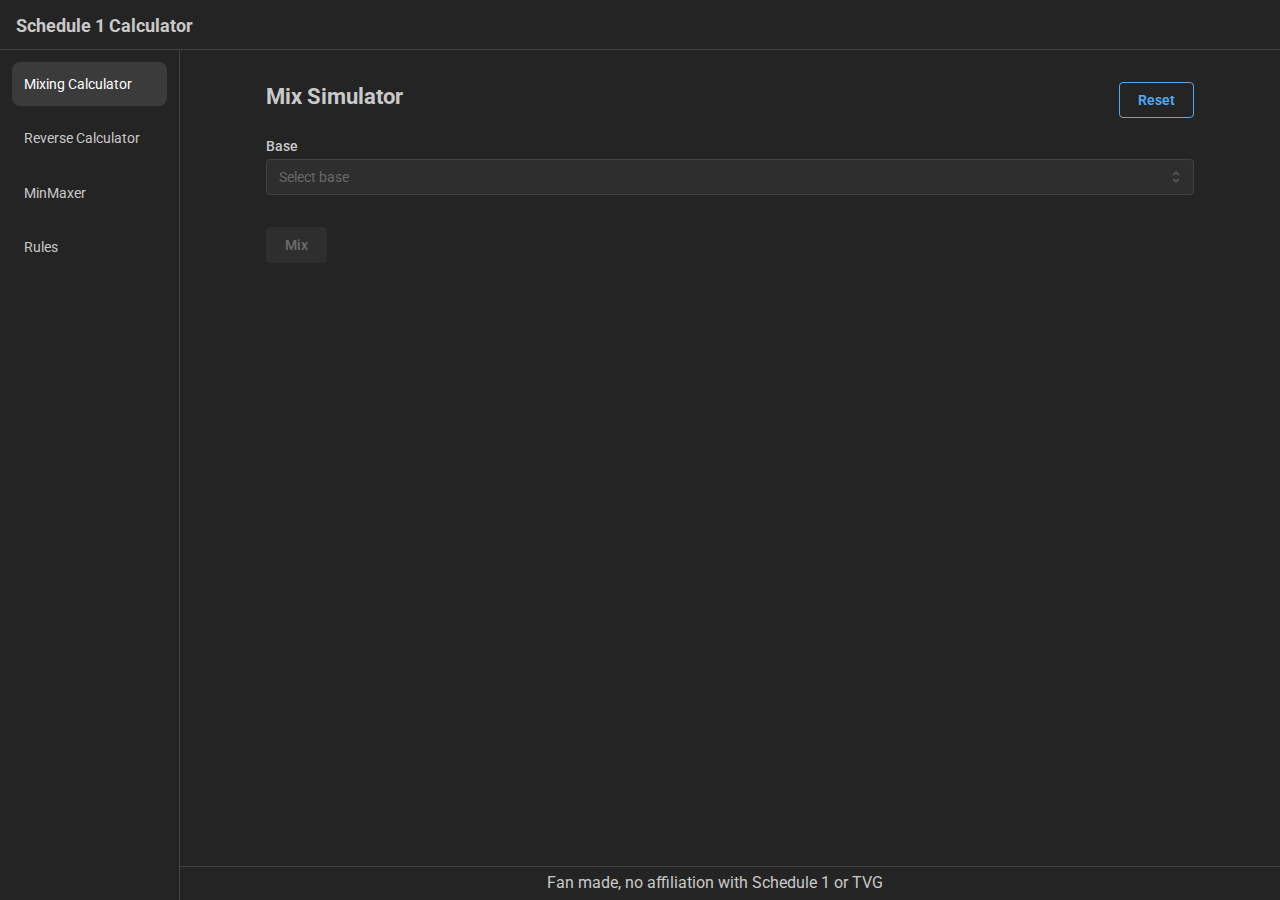
==== commit c79c23f6: "update" ====
--- a/index.html
+++ b/index.html
@@ -9,7 +9,8 @@
     rel="stylesheet">
   <script async src="https://pagead2.googlesyndication.com/pagead/js/adsbygoogle.js?client=ca-pub-4366249673224039"
     crossorigin="anonymous"></script>
-  <script type="module" crossorigin src="/assets/index-ZAUSpKXP.js"></script>
+    <title>Schedule 1 Mixing Calculator</title>
+  <script type="module" crossorigin src="/assets/index-Be5T494d.js"></script>
   <link rel="stylesheet" crossorigin href="/assets/index-CctEiW8d.css">
 </head>
 
